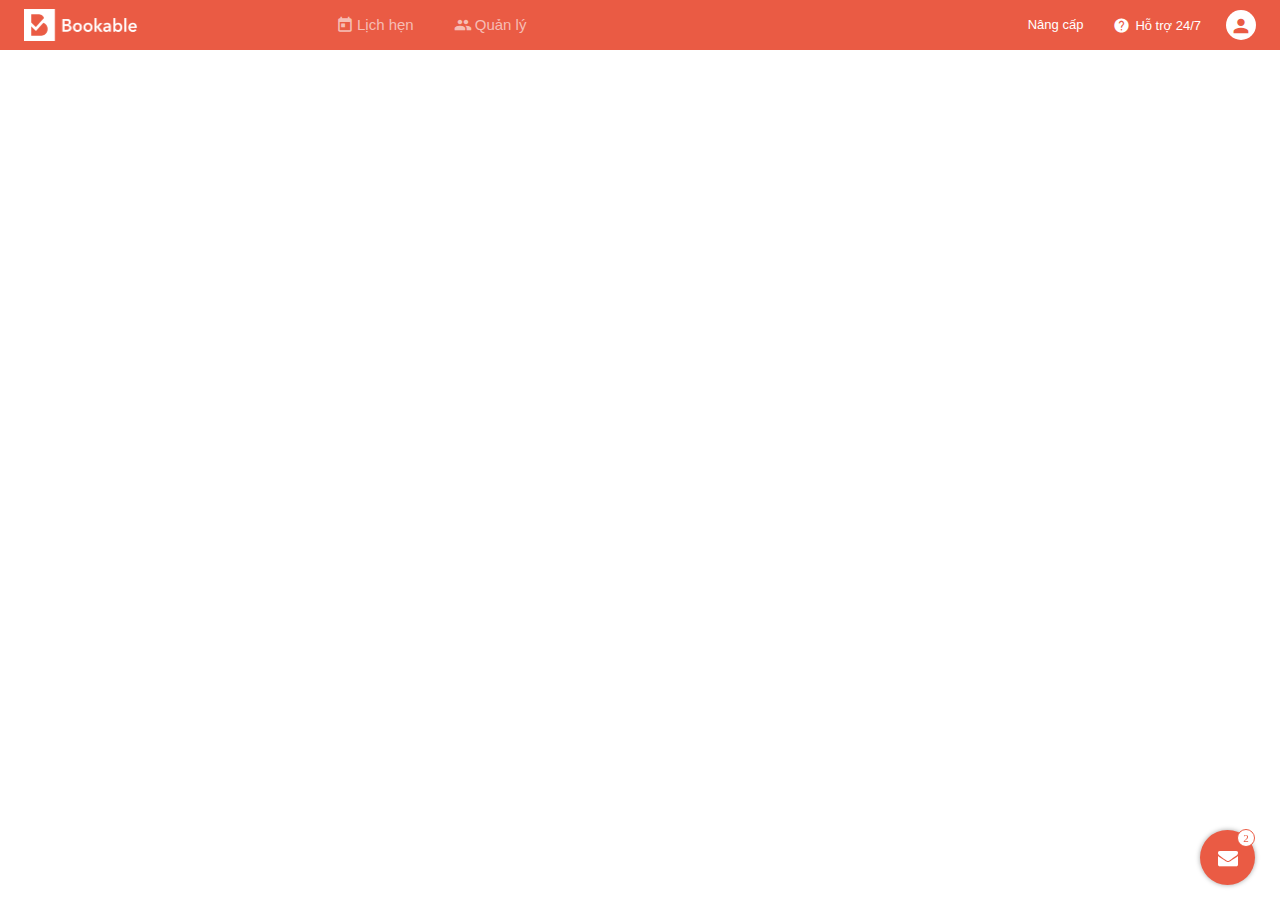
==== index.html @ 034bbc20 "v23" ====
<!doctype html>
<html lang="en">

<head>
  <meta charset="utf-8">
  <title>BookableAdmin</title>
  <base href="https://hiepxanh.github.io/bookable-showcase/">
  <meta name="viewport" content="width=device-width, initial-scale=1">
  <link rel="icon" type="image/x-icon" href="assets/Favicon.png">
  <link href="https://unpkg.com/bootstrap@4.1.1/dist/css/bootstrap.min.css" rel="stylesheet">
  <link href="https://fonts.googleapis.com/icon?family=Material+Icons" rel="stylesheet">
  <link rel="stylesheet" href="./assets/css/font-awesome.min.css">
<link rel="stylesheet" href="styles.25ce29df26933daa2c13.css"></head>

<body>
  <app-root></app-root>
<script type="text/javascript" src="runtime.05d0c5540b604de4df96.js"></script><script type="text/javascript" src="polyfills.c2a7344c1c84ba3d2a73.js"></script><script type="text/javascript" src="main.6d7ceda1fd7992236d68.js"></script></body>
</html>
---- styles.25ce29df26933daa2c13.css ----
.mat-elevation-z0{box-shadow:0 0 0 0 rgba(0,0,0,.2),0 0 0 0 rgba(0,0,0,.14),0 0 0 0 rgba(0,0,0,.12)}.mat-elevation-z1{box-shadow:0 2px 1px -1px rgba(0,0,0,.2),0 1px 1px 0 rgba(0,0,0,.14),0 1px 3px 0 rgba(0,0,0,.12)}.mat-elevation-z2{box-shadow:0 3px 1px -2px rgba(0,0,0,.2),0 2px 2px 0 rgba(0,0,0,.14),0 1px 5px 0 rgba(0,0,0,.12)}.mat-elevation-z3{box-shadow:0 3px 3px -2px rgba(0,0,0,.2),0 3px 4px 0 rgba(0,0,0,.14),0 1px 8px 0 rgba(0,0,0,.12)}.mat-elevation-z4{box-shadow:0 2px 4px -1px rgba(0,0,0,.2),0 4px 5px 0 rgba(0,0,0,.14),0 1px 10px 0 rgba(0,0,0,.12)}.mat-elevation-z5{box-shadow:0 3px 5px -1px rgba(0,0,0,.2),0 5px 8px 0 rgba(0,0,0,.14),0 1px 14px 0 rgba(0,0,0,.12)}.mat-elevation-z6{box-shadow:0 3px 5px -1px rgba(0,0,0,.2),0 6px 10px 0 rgba(0,0,0,.14),0 1px 18px 0 rgba(0,0,0,.12)}.mat-elevation-z7{box-shadow:0 4px 5px -2px rgba(0,0,0,.2),0 7px 10px 1px rgba(0,0,0,.14),0 2px 16px 1px rgba(0,0,0,.12)}.mat-elevation-z8{box-shadow:0 5px 5px -3px rgba(0,0,0,.2),0 8px 10px 1px rgba(0,0,0,.14),0 3px 14px 2px rgba(0,0,0,.12)}.mat-elevation-z9{box-shadow:0 5px 6px -3px rgba(0,0,0,.2),0 9px 12px 1px rgba(0,0,0,.14),0 3px 16px 2px rgba(0,0,0,.12)}.mat-elevation-z10{box-shadow:0 6px 6px -3px rgba(0,0,0,.2),0 10px 14px 1px rgba(0,0,0,.14),0 4px 18px 3px rgba(0,0,0,.12)}.mat-elevation-z11{box-shadow:0 6px 7px -4px rgba(0,0,0,.2),0 11px 15px 1px rgba(0,0,0,.14),0 4px 20px 3px rgba(0,0,0,.12)}.mat-elevation-z12{box-shadow:0 7px 8px -4px rgba(0,0,0,.2),0 12px 17px 2px rgba(0,0,0,.14),0 5px 22px 4px rgba(0,0,0,.12)}.mat-elevation-z13{box-shadow:0 7px 8px -4px rgba(0,0,0,.2),0 13px 19px 2px rgba(0,0,0,.14),0 5px 24px 4px rgba(0,0,0,.12)}.mat-elevation-z14{box-shadow:0 7px 9px -4px rgba(0,0,0,.2),0 14px 21px 2px rgba(0,0,0,.14),0 5px 26px 4px rgba(0,0,0,.12)}.mat-elevation-z15{box-shadow:0 8px 9px -5px rgba(0,0,0,.2),0 15px 22px 2px rgba(0,0,0,.14),0 6px 28px 5px rgba(0,0,0,.12)}.mat-elevation-z16{box-shadow:0 8px 10px -5px rgba(0,0,0,.2),0 16px 24px 2px rgba(0,0,0,.14),0 6px 30px 5px rgba(0,0,0,.12)}.mat-elevation-z17{box-shadow:0 8px 11px -5px rgba(0,0,0,.2),0 17px 26px 2px rgba(0,0,0,.14),0 6px 32px 5px rgba(0,0,0,.12)}.mat-elevation-z18{box-shadow:0 9px 11px -5px rgba(0,0,0,.2),0 18px 28px 2px rgba(0,0,0,.14),0 7px 34px 6px rgba(0,0,0,.12)}.mat-elevation-z19{box-shadow:0 9px 12px -6px rgba(0,0,0,.2),0 19px 29px 2px rgba(0,0,0,.14),0 7px 36px 6px rgba(0,0,0,.12)}.mat-elevation-z20{box-shadow:0 10px 13px -6px rgba(0,0,0,.2),0 20px 31px 3px rgba(0,0,0,.14),0 8px 38px 7px rgba(0,0,0,.12)}.mat-elevation-z21{box-shadow:0 10px 13px -6px rgba(0,0,0,.2),0 21px 33px 3px rgba(0,0,0,.14),0 8px 40px 7px rgba(0,0,0,.12)}.mat-elevation-z22{box-shadow:0 10px 14px -6px rgba(0,0,0,.2),0 22px 35px 3px rgba(0,0,0,.14),0 8px 42px 7px rgba(0,0,0,.12)}.mat-elevation-z23{box-shadow:0 11px 14px -7px rgba(0,0,0,.2),0 23px 36px 3px rgba(0,0,0,.14),0 9px 44px 8px rgba(0,0,0,.12)}.mat-elevation-z24{box-shadow:0 11px 15px -7px rgba(0,0,0,.2),0 24px 38px 3px rgba(0,0,0,.14),0 9px 46px 8px rgba(0,0,0,.12)}.mat-badge-content{font-weight:600;font-size:12px;font-family:Roboto,"Helvetica Neue",sans-serif}.mat-badge-small .mat-badge-content{font-size:6px}.mat-badge-large .mat-badge-content{font-size:24px}.mat-h1,.mat-headline,.mat-typography h1{font:400 24px/32px Roboto,"Helvetica Neue",sans-serif;margin:0 0 16px}.mat-h2,.mat-title,.mat-typography h2{font:500 20px/32px Roboto,"Helvetica Neue",sans-serif;margin:0 0 16px}.mat-h3,.mat-subheading-2,.mat-typography h3{font:400 16px/28px Roboto,"Helvetica Neue",sans-serif;margin:0 0 16px}.mat-h4,.mat-subheading-1,.mat-typography h4{font:400 15px/24px Roboto,"Helvetica Neue",sans-serif;margin:0 0 16px}.mat-h5,.mat-typography h5{font:400 11.62px/20px Roboto,"Helvetica Neue",sans-serif;margin:0 0 12px}.mat-h6,.mat-typography h6{font:400 9.38px/20px Roboto,"Helvetica Neue",sans-serif;margin:0 0 12px}.mat-body-2,.mat-body-strong{font:500 14px/24px Roboto,"Helvetica Neue",sans-serif}.mat-body,.mat-body-1,.mat-typography{font:400 14px/20px Roboto,"Helvetica Neue",sans-serif}.mat-body p,.mat-body-1 p,.mat-typography p{margin:0 0 12px}.mat-caption,.mat-small{font:400 12px/20px Roboto,"Helvetica Neue",sans-serif}.mat-display-4,.mat-typography .mat-display-4{font:300 112px/112px Roboto,"Helvetica Neue",sans-serif;margin:0 0 56px;letter-spacing:-.05em}.mat-display-3,.mat-typography .mat-display-3{font:400 56px/56px Roboto,"Helvetica Neue",sans-serif;margin:0 0 64px;letter-spacing:-.02em}.mat-display-2,.mat-typography .mat-display-2{font:400 45px/48px Roboto,"Helvetica Neue",sans-serif;margin:0 0 64px;letter-spacing:-.005em}.mat-display-1,.mat-typography .mat-display-1{font:400 34px/40px Roboto,"Helvetica Neue",sans-serif;margin:0 0 64px}.mat-bottom-sheet-container{font-family:Roboto,"Helvetica Neue",sans-serif;font-size:16px;font-weight:400}.mat-button,.mat-fab,.mat-flat-button,.mat-icon-button,.mat-mini-fab,.mat-raised-button,.mat-stroked-button{font-family:Roboto,"Helvetica Neue",sans-serif;font-size:14px;font-weight:500}.mat-button-toggle,.mat-card{font-family:Roboto,"Helvetica Neue",sans-serif}.mat-card-title{font-size:24px;font-weight:400}.mat-card-content,.mat-card-header .mat-card-title,.mat-card-subtitle{font-size:14px}.mat-checkbox{font-family:Roboto,"Helvetica Neue",sans-serif}.mat-checkbox-layout .mat-checkbox-label{line-height:24px}.mat-chip{font-size:13px;line-height:18px}.mat-chip .mat-chip-remove.mat-icon,.mat-chip .mat-chip-trailing-icon.mat-icon{font-size:18px}.mat-table{font-family:Roboto,"Helvetica Neue",sans-serif}.mat-header-cell{font-size:12px;font-weight:500}.mat-cell,.mat-footer-cell{font-size:14px}.mat-calendar{font-family:Roboto,"Helvetica Neue",sans-serif}.mat-calendar-body{font-size:13px}.mat-calendar-body-label,.mat-calendar-period-button{font-size:14px;font-weight:500}.mat-calendar-table-header th{font-size:11px;font-weight:400}.mat-dialog-title{font:500 20px/32px Roboto,"Helvetica Neue",sans-serif}.mat-expansion-panel-header{font-family:Roboto,"Helvetica Neue",sans-serif;font-size:15px;font-weight:400}.mat-expansion-panel-content{font:400 14px/20px Roboto,"Helvetica Neue",sans-serif}.mat-form-field{font-size:inherit;font-weight:400;line-height:1.125;font-family:Roboto,"Helvetica Neue",sans-serif}.mat-form-field-wrapper{padding-bottom:1.34375em}.mat-form-field-prefix .mat-icon,.mat-form-field-suffix .mat-icon{font-size:150%;line-height:1.125}.mat-form-field-prefix .mat-icon-button,.mat-form-field-suffix .mat-icon-button{height:1.5em;width:1.5em}.mat-form-field-prefix .mat-icon-button .mat-icon,.mat-form-field-suffix .mat-icon-button .mat-icon{height:1.125em;line-height:1.125}.mat-form-field-infix{padding:.5em 0;border-top:.84375em solid transparent}.mat-form-field-can-float .mat-input-server:focus+.mat-form-field-label-wrapper .mat-form-field-label,.mat-form-field-can-float.mat-form-field-should-float .mat-form-field-label{-webkit-transform:translateY(-1.34375em) scale(.75);transform:translateY(-1.34375em) scale(.75);width:133.33333%}.mat-form-field-can-float .mat-input-server[label]:not(:label-shown)+.mat-form-field-label-wrapper .mat-form-field-label{-webkit-transform:translateY(-1.34374em) scale(.75);transform:translateY(-1.34374em) scale(.75);width:133.33334%}.mat-form-field-label-wrapper{top:-.84375em;padding-top:.84375em}.mat-form-field-label{top:1.34375em}.mat-form-field-underline{bottom:1.34375em}.mat-form-field-subscript-wrapper{font-size:75%;margin-top:.66667em;top:calc(100% - 1.79167em)}.mat-form-field-appearance-legacy .mat-form-field-wrapper{padding-bottom:1.25em}.mat-form-field-appearance-legacy .mat-form-field-infix{padding:.4375em 0}.mat-form-field-appearance-legacy.mat-form-field-can-float .mat-input-server:focus+.mat-form-field-label-wrapper .mat-form-field-label,.mat-form-field-appearance-legacy.mat-form-field-can-float.mat-form-field-should-float .mat-form-field-label{-webkit-transform:translateY(-1.28125em) scale(.75) perspective(100px) translateZ(.001px);transform:translateY(-1.28125em) scale(.75) perspective(100px) translateZ(.001px);-ms-transform:translateY(-1.28125em) scale(.75);width:133.33333%}.mat-form-field-appearance-legacy.mat-form-field-can-float .mat-form-field-autofill-control:-webkit-autofill+.mat-form-field-label-wrapper .mat-form-field-label{-webkit-transform:translateY(-1.28125em) scale(.75) perspective(100px) translateZ(.00101px);transform:translateY(-1.28125em) scale(.75) perspective(100px) translateZ(.00101px);-ms-transform:translateY(-1.28124em) scale(.75);width:133.33334%}.mat-form-field-appearance-legacy.mat-form-field-can-float .mat-input-server[label]:not(:label-shown)+.mat-form-field-label-wrapper .mat-form-field-label{-webkit-transform:translateY(-1.28125em) scale(.75) perspective(100px) translateZ(.00102px);transform:translateY(-1.28125em) scale(.75) perspective(100px) translateZ(.00102px);-ms-transform:translateY(-1.28123em) scale(.75);width:133.33335%}.mat-form-field-appearance-legacy .mat-form-field-label{top:1.28125em}.mat-form-field-appearance-legacy .mat-form-field-subscript-wrapper{margin-top:.54167em;top:calc(100% - 1.66667em)}.mat-form-field-appearance-fill .mat-form-field-infix{padding:.25em 0 .75em}.mat-form-field-appearance-fill .mat-form-field-label{top:1.09375em;margin-top:-.5em}.mat-form-field-appearance-fill.mat-form-field-can-float .mat-input-server:focus+.mat-form-field-label-wrapper .mat-form-field-label,.mat-form-field-appearance-fill.mat-form-field-can-float.mat-form-field-should-float .mat-form-field-label{-webkit-transform:translateY(-.59375em) scale(.75);transform:translateY(-.59375em) scale(.75);width:133.33333%}.mat-form-field-appearance-fill.mat-form-field-can-float .mat-input-server[label]:not(:label-shown)+.mat-form-field-label-wrapper .mat-form-field-label{-webkit-transform:translateY(-.59374em) scale(.75);transform:translateY(-.59374em) scale(.75);width:133.33334%}.mat-form-field-appearance-outline .mat-form-field-infix{padding:1em 0}.mat-form-field-appearance-outline .mat-form-field-label{top:1.84375em;margin-top:-.25em}.mat-form-field-appearance-outline.mat-form-field-can-float .mat-input-server:focus+.mat-form-field-label-wrapper .mat-form-field-label,.mat-form-field-appearance-outline.mat-form-field-can-float.mat-form-field-should-float .mat-form-field-label{-webkit-transform:translateY(-1.59375em) scale(.75);transform:translateY(-1.59375em) scale(.75);width:133.33333%}.mat-form-field-appearance-outline.mat-form-field-can-float .mat-input-server[label]:not(:label-shown)+.mat-form-field-label-wrapper .mat-form-field-label{-webkit-transform:translateY(-1.59374em) scale(.75);transform:translateY(-1.59374em) scale(.75);width:133.33334%}.mat-grid-tile-footer,.mat-grid-tile-header{font-size:14px}.mat-grid-tile-footer .mat-line,.mat-grid-tile-header .mat-line{white-space:nowrap;overflow:hidden;text-overflow:ellipsis;display:block;box-sizing:border-box}.mat-grid-tile-footer .mat-line:nth-child(n+2),.mat-grid-tile-header .mat-line:nth-child(n+2){font-size:12px}input.mat-input-element{margin-top:-.0625em}.mat-menu-item{font-family:Roboto,"Helvetica Neue",sans-serif;font-size:16px;font-weight:400}.mat-paginator,.mat-paginator-page-size .mat-select-trigger{font-family:Roboto,"Helvetica Neue",sans-serif;font-size:12px}.mat-radio-button,.mat-select{font-family:Roboto,"Helvetica Neue",sans-serif}.mat-select-trigger{height:1.125em}.mat-slide-toggle-content{font:400 14px/20px Roboto,"Helvetica Neue",sans-serif}.mat-slider-thumb-label-text{font-family:Roboto,"Helvetica Neue",sans-serif;font-size:12px;font-weight:500}.mat-stepper-horizontal,.mat-stepper-vertical{font-family:Roboto,"Helvetica Neue",sans-serif}.mat-step-label{font-size:14px;font-weight:400}.mat-step-label-selected{font-size:14px;font-weight:500}.mat-tab-group{font-family:Roboto,"Helvetica Neue",sans-serif}.mat-tab-label,.mat-tab-link{font-family:Roboto,"Helvetica Neue",sans-serif;font-size:14px;font-weight:500}.mat-toolbar,.mat-toolbar h1,.mat-toolbar h2,.mat-toolbar h3,.mat-toolbar h4,.mat-toolbar h5,.mat-toolbar h6{font:500 20px/32px Roboto,"Helvetica Neue",sans-serif;margin:0}.mat-tooltip{font-family:Roboto,"Helvetica Neue",sans-serif;font-size:10px;padding-top:6px;padding-bottom:6px}.mat-tooltip-handset{font-size:14px;padding-top:9px;padding-bottom:9px}.mat-list-item,.mat-list-option{font-family:Roboto,"Helvetica Neue",sans-serif}.mat-list .mat-list-item,.mat-nav-list .mat-list-item,.mat-selection-list .mat-list-item{font-size:16px}.mat-list .mat-list-item .mat-line,.mat-nav-list .mat-list-item .mat-line,.mat-selection-list .mat-list-item .mat-line{white-space:nowrap;overflow:hidden;text-overflow:ellipsis;display:block;box-sizing:border-box}.mat-list .mat-list-item .mat-line:nth-child(n+2),.mat-nav-list .mat-list-item .mat-line:nth-child(n+2),.mat-selection-list .mat-list-item .mat-line:nth-child(n+2){font-size:14px}.mat-list .mat-list-option,.mat-nav-list .mat-list-option,.mat-selection-list .mat-list-option{font-size:16px}.mat-list .mat-list-option .mat-line,.mat-nav-list .mat-list-option .mat-line,.mat-selection-list .mat-list-option .mat-line{white-space:nowrap;overflow:hidden;text-overflow:ellipsis;display:block;box-sizing:border-box}.mat-list .mat-list-option .mat-line:nth-child(n+2),.mat-nav-list .mat-list-option .mat-line:nth-child(n+2),.mat-selection-list .mat-list-option .mat-line:nth-child(n+2){font-size:14px}.mat-list[dense] .mat-list-item,.mat-nav-list[dense] .mat-list-item,.mat-selection-list[dense] .mat-list-item{font-size:12px}.mat-list[dense] .mat-list-item .mat-line,.mat-nav-list[dense] .mat-list-item .mat-line,.mat-selection-list[dense] .mat-list-item .mat-line{white-space:nowrap;overflow:hidden;text-overflow:ellipsis;display:block;box-sizing:border-box}.mat-list[dense] .mat-list-item .mat-line:nth-child(n+2),.mat-list[dense] .mat-list-option,.mat-nav-list[dense] .mat-list-item .mat-line:nth-child(n+2),.mat-nav-list[dense] .mat-list-option,.mat-selection-list[dense] .mat-list-item .mat-line:nth-child(n+2),.mat-selection-list[dense] .mat-list-option{font-size:12px}.mat-list[dense] .mat-list-option .mat-line,.mat-nav-list[dense] .mat-list-option .mat-line,.mat-selection-list[dense] .mat-list-option .mat-line{white-space:nowrap;overflow:hidden;text-overflow:ellipsis;display:block;box-sizing:border-box}.mat-list[dense] .mat-list-option .mat-line:nth-child(n+2),.mat-nav-list[dense] .mat-list-option .mat-line:nth-child(n+2),.mat-selection-list[dense] .mat-list-option .mat-line:nth-child(n+2){font-size:12px}.mat-list[dense] .mat-subheader,.mat-nav-list[dense] .mat-subheader,.mat-selection-list[dense] .mat-subheader{font-family:Roboto,"Helvetica Neue",sans-serif;font-size:12px;font-weight:500}.mat-option{font-family:Roboto,"Helvetica Neue",sans-serif;font-size:16px;color:rgba(0,0,0,.87)}.mat-optgroup-label{font:500 14px/24px Roboto,"Helvetica Neue",sans-serif;color:rgba(0,0,0,.54)}.mat-simple-snackbar{font-family:Roboto,"Helvetica Neue",sans-serif;font-size:14px}.mat-simple-snackbar-action{line-height:1;font-family:inherit;font-size:inherit;font-weight:500}.mat-ripple{overflow:hidden}.mat-ripple.mat-ripple-unbounded{overflow:visible}.mat-ripple-element{position:absolute;border-radius:50%;pointer-events:none;transition:opacity,transform cubic-bezier(0,0,.2,1),-webkit-transform cubic-bezier(0,0,.2,1);-webkit-transform:scale(0);transform:scale(0)}@media screen and (-ms-high-contrast:active){.mat-ripple-element{display:none}}.cdk-visually-hidden{border:0;clip:rect(0 0 0 0);height:1px;margin:-1px;overflow:hidden;padding:0;position:absolute;width:1px;outline:0;-webkit-appearance:none;-moz-appearance:none}.cdk-global-overlay-wrapper,.cdk-overlay-container{pointer-events:none;top:0;left:0;height:100%;width:100%}.cdk-overlay-container{position:fixed;z-index:1000}.cdk-overlay-container:empty{display:none}.cdk-global-overlay-wrapper{display:flex;position:absolute;z-index:1000}.cdk-overlay-pane{position:absolute;pointer-events:auto;box-sizing:border-box;z-index:1000;display:flex;max-width:100%;max-height:100%}.cdk-overlay-backdrop{position:absolute;top:0;bottom:0;left:0;right:0;z-index:1000;pointer-events:auto;-webkit-tap-highlight-color:transparent;transition:opacity .4s cubic-bezier(.25,.8,.25,1);opacity:0}.cdk-overlay-backdrop.cdk-overlay-backdrop-showing{opacity:1}@media screen and (-ms-high-contrast:active){.cdk-overlay-backdrop.cdk-overlay-backdrop-showing{opacity:.6}.mat-badge-small .mat-badge-content{outline:solid 1px;border-radius:0}}.cdk-overlay-dark-backdrop{background:rgba(0,0,0,.288)}.cdk-overlay-transparent-backdrop,.cdk-overlay-transparent-backdrop.cdk-overlay-backdrop-showing{opacity:0}.cdk-overlay-connected-position-bounding-box{position:absolute;z-index:1000;display:flex;flex-direction:column;min-width:1px;min-height:1px}.cdk-global-scrollblock{position:fixed;width:100%;overflow-y:scroll}@-webkit-keyframes cdk-text-field-autofill-start{/*!*/}@keyframes cdk-text-field-autofill-start{/*!*/}@-webkit-keyframes cdk-text-field-autofill-end{/*!*/}@keyframes cdk-text-field-autofill-end{/*!*/}.cdk-text-field-autofill-monitored:-webkit-autofill{-webkit-animation-name:cdk-text-field-autofill-start;animation-name:cdk-text-field-autofill-start}.cdk-text-field-autofill-monitored:not(:-webkit-autofill){-webkit-animation-name:cdk-text-field-autofill-end;animation-name:cdk-text-field-autofill-end}textarea.cdk-textarea-autosize{resize:none}textarea.cdk-textarea-autosize-measuring{height:auto!important;overflow:hidden!important;padding:2px 0!important;box-sizing:content-box!important}.mat-ripple-element{background-color:rgba(0,0,0,.1)}.mat-option.mat-selected:not(.mat-option-multiple):not(.mat-option-disabled),.mat-option:focus:not(.mat-option-disabled),.mat-option:hover:not(.mat-option-disabled){background:rgba(0,0,0,.04)}.mat-option.mat-active{background:rgba(0,0,0,.04);color:rgba(0,0,0,.87)}.mat-option.mat-option-disabled{color:rgba(0,0,0,.38)}.mat-primary .mat-option.mat-selected:not(.mat-option-disabled){color:#3f51b5}.mat-accent .mat-option.mat-selected:not(.mat-option-disabled){color:#ff4081}.mat-warn .mat-option.mat-selected:not(.mat-option-disabled){color:#f44336}.mat-optgroup-disabled .mat-optgroup-label{color:rgba(0,0,0,.38)}.mat-pseudo-checkbox{color:rgba(0,0,0,.54)}.mat-pseudo-checkbox::after{color:#fafafa}.mat-accent .mat-pseudo-checkbox-checked,.mat-accent .mat-pseudo-checkbox-indeterminate,.mat-pseudo-checkbox-checked,.mat-pseudo-checkbox-indeterminate{background:#ff4081}.mat-primary .mat-pseudo-checkbox-checked,.mat-primary .mat-pseudo-checkbox-indeterminate{background:#3f51b5}.mat-warn .mat-pseudo-checkbox-checked,.mat-warn .mat-pseudo-checkbox-indeterminate{background:#f44336}.mat-pseudo-checkbox-checked.mat-pseudo-checkbox-disabled,.mat-pseudo-checkbox-indeterminate.mat-pseudo-checkbox-disabled{background:#b0b0b0}.mat-app-background{background-color:#fafafa;color:rgba(0,0,0,.87)}.mat-theme-loaded-marker{display:none}.mat-autocomplete-panel{background:#fff;color:rgba(0,0,0,.87)}.mat-autocomplete-panel .mat-option.mat-selected:not(.mat-active):not(:hover){background:#fff}.mat-autocomplete-panel .mat-option.mat-selected:not(.mat-active):not(:hover):not(.mat-option-disabled){color:rgba(0,0,0,.87)}.mat-badge-accent .mat-badge-content{background:#ff4081;color:#fff}.mat-badge-warn .mat-badge-content{color:#fff;background:#f44336}.mat-badge{position:relative}.mat-badge-hidden .mat-badge-content{display:none}.mat-badge-content{color:#fff;background:#3f51b5;position:absolute;text-align:center;display:inline-block;border-radius:50%;transition:transform .2s ease-in-out,-webkit-transform .2s ease-in-out;-webkit-transform:scale(.6);transform:scale(.6);overflow:hidden;white-space:nowrap;text-overflow:ellipsis;pointer-events:none}.mat-badge-content.mat-badge-active{-webkit-transform:none;transform:none}.mat-badge-small .mat-badge-content{width:16px;height:16px;line-height:16px}.mat-badge-small.mat-badge-above .mat-badge-content{top:-8px}.mat-badge-small.mat-badge-below .mat-badge-content{bottom:-8px}.mat-badge-small.mat-badge-before .mat-badge-content{left:-16px}[dir=rtl] .mat-badge-small.mat-badge-before .mat-badge-content{left:auto;right:-16px}.mat-badge-small.mat-badge-after .mat-badge-content{right:-16px}[dir=rtl] .mat-badge-small.mat-badge-after .mat-badge-content{right:auto;left:-16px}.mat-badge-small.mat-badge-overlap.mat-badge-before .mat-badge-content{left:-8px}[dir=rtl] .mat-badge-small.mat-badge-overlap.mat-badge-before .mat-badge-content{left:auto;right:-8px}.mat-badge-small.mat-badge-overlap.mat-badge-after .mat-badge-content{right:-8px}[dir=rtl] .mat-badge-small.mat-badge-overlap.mat-badge-after .mat-badge-content{right:auto;left:-8px}.mat-badge-medium .mat-badge-content{width:22px;height:22px;line-height:22px}.mat-badge-medium.mat-badge-above .mat-badge-content{top:-11px}.mat-badge-medium.mat-badge-below .mat-badge-content{bottom:-11px}.mat-badge-medium.mat-badge-before .mat-badge-content{left:-22px}[dir=rtl] .mat-badge-medium.mat-badge-before .mat-badge-content{left:auto;right:-22px}.mat-badge-medium.mat-badge-after .mat-badge-content{right:-22px}[dir=rtl] .mat-badge-medium.mat-badge-after .mat-badge-content{right:auto;left:-22px}.mat-badge-medium.mat-badge-overlap.mat-badge-before .mat-badge-content{left:-11px}[dir=rtl] .mat-badge-medium.mat-badge-overlap.mat-badge-before .mat-badge-content{left:auto;right:-11px}.mat-badge-medium.mat-badge-overlap.mat-badge-after .mat-badge-content{right:-11px}[dir=rtl] .mat-badge-medium.mat-badge-overlap.mat-badge-after .mat-badge-content{right:auto;left:-11px}.mat-badge-large .mat-badge-content{width:28px;height:28px;line-height:28px}.mat-badge-large.mat-badge-above .mat-badge-content{top:-14px}.mat-badge-large.mat-badge-below .mat-badge-content{bottom:-14px}.mat-badge-large.mat-badge-before .mat-badge-content{left:-28px}[dir=rtl] .mat-badge-large.mat-badge-before .mat-badge-content{left:auto;right:-28px}.mat-badge-large.mat-badge-after .mat-badge-content{right:-28px}[dir=rtl] .mat-badge-large.mat-badge-after .mat-badge-content{right:auto;left:-28px}.mat-badge-large.mat-badge-overlap.mat-badge-before .mat-badge-content{left:-14px}[dir=rtl] .mat-badge-large.mat-badge-overlap.mat-badge-before .mat-badge-content{left:auto;right:-14px}.mat-badge-large.mat-badge-overlap.mat-badge-after .mat-badge-content{right:-14px}[dir=rtl] .mat-badge-large.mat-badge-overlap.mat-badge-after .mat-badge-content{right:auto;left:-14px}.mat-bottom-sheet-container{background:#fff;color:rgba(0,0,0,.87)}.mat-button,.mat-icon-button,.mat-stroked-button{color:inherit;background:0 0}.mat-button.mat-primary,.mat-icon-button.mat-primary,.mat-stroked-button.mat-primary{color:#3f51b5}.mat-button.mat-accent,.mat-icon-button.mat-accent,.mat-stroked-button.mat-accent{color:#ff4081}.mat-button.mat-warn,.mat-icon-button.mat-warn,.mat-stroked-button.mat-warn{color:#f44336}.mat-button.mat-accent[disabled],.mat-button.mat-primary[disabled],.mat-button.mat-warn[disabled],.mat-button[disabled][disabled],.mat-icon-button.mat-accent[disabled],.mat-icon-button.mat-primary[disabled],.mat-icon-button.mat-warn[disabled],.mat-icon-button[disabled][disabled],.mat-stroked-button.mat-accent[disabled],.mat-stroked-button.mat-primary[disabled],.mat-stroked-button.mat-warn[disabled],.mat-stroked-button[disabled][disabled]{color:rgba(0,0,0,.26)}.mat-button.mat-primary .mat-button-focus-overlay,.mat-icon-button.mat-primary .mat-button-focus-overlay,.mat-stroked-button.mat-primary .mat-button-focus-overlay{background-color:rgba(63,81,181,.12)}.mat-button.mat-accent .mat-button-focus-overlay,.mat-icon-button.mat-accent .mat-button-focus-overlay,.mat-stroked-button.mat-accent .mat-button-focus-overlay{background-color:rgba(255,64,129,.12)}.mat-button.mat-warn .mat-button-focus-overlay,.mat-icon-button.mat-warn .mat-button-focus-overlay,.mat-stroked-button.mat-warn .mat-button-focus-overlay{background-color:rgba(244,67,54,.12)}.mat-button[disabled] .mat-button-focus-overlay,.mat-icon-button[disabled] .mat-button-focus-overlay,.mat-stroked-button[disabled] .mat-button-focus-overlay{background-color:transparent}.mat-button.mat-primary .mat-ripple-element,.mat-icon-button.mat-primary .mat-ripple-element,.mat-stroked-button.mat-primary .mat-ripple-element{background-color:rgba(63,81,181,.1)}.mat-button.mat-accent .mat-ripple-element,.mat-icon-button.mat-accent .mat-ripple-element,.mat-stroked-button.mat-accent .mat-ripple-element{background-color:rgba(255,64,129,.1)}.mat-button.mat-warn .mat-ripple-element,.mat-icon-button.mat-warn .mat-ripple-element,.mat-stroked-button.mat-warn .mat-ripple-element{background-color:rgba(244,67,54,.1)}.mat-fab,.mat-flat-button,.mat-mini-fab,.mat-raised-button{color:rgba(0,0,0,.87);background-color:#fff}.mat-fab.mat-accent,.mat-fab.mat-primary,.mat-fab.mat-warn,.mat-flat-button.mat-accent,.mat-flat-button.mat-primary,.mat-flat-button.mat-warn,.mat-mini-fab.mat-accent,.mat-mini-fab.mat-primary,.mat-mini-fab.mat-warn,.mat-raised-button.mat-accent,.mat-raised-button.mat-primary,.mat-raised-button.mat-warn{color:#fff}.mat-fab.mat-accent[disabled],.mat-fab.mat-primary[disabled],.mat-fab.mat-warn[disabled],.mat-fab[disabled][disabled],.mat-flat-button.mat-accent[disabled],.mat-flat-button.mat-primary[disabled],.mat-flat-button.mat-warn[disabled],.mat-flat-button[disabled][disabled],.mat-mini-fab.mat-accent[disabled],.mat-mini-fab.mat-primary[disabled],.mat-mini-fab.mat-warn[disabled],.mat-mini-fab[disabled][disabled],.mat-raised-button.mat-accent[disabled],.mat-raised-button.mat-primary[disabled],.mat-raised-button.mat-warn[disabled],.mat-raised-button[disabled][disabled]{color:rgba(0,0,0,.26);background-color:rgba(0,0,0,.12)}.mat-fab.mat-primary,.mat-flat-button.mat-primary,.mat-mini-fab.mat-primary,.mat-raised-button.mat-primary{background-color:#3f51b5}.mat-fab.mat-accent,.mat-flat-button.mat-accent,.mat-mini-fab.mat-accent,.mat-raised-button.mat-accent{background-color:#ff4081}.mat-fab.mat-warn,.mat-flat-button.mat-warn,.mat-mini-fab.mat-warn,.mat-raised-button.mat-warn{background-color:#f44336}.mat-fab.mat-accent .mat-ripple-element,.mat-fab.mat-primary .mat-ripple-element,.mat-fab.mat-warn .mat-ripple-element,.mat-flat-button.mat-accent .mat-ripple-element,.mat-flat-button.mat-primary .mat-ripple-element,.mat-flat-button.mat-warn .mat-ripple-element,.mat-mini-fab.mat-accent .mat-ripple-element,.mat-mini-fab.mat-primary .mat-ripple-element,.mat-mini-fab.mat-warn .mat-ripple-element,.mat-raised-button.mat-accent .mat-ripple-element,.mat-raised-button.mat-primary .mat-ripple-element,.mat-raised-button.mat-warn .mat-ripple-element{background-color:rgba(255,255,255,.1)}.mat-icon-button.mat-primary .mat-ripple-element{background-color:rgba(63,81,181,.2)}.mat-icon-button.mat-accent .mat-ripple-element{background-color:rgba(255,64,129,.2)}.mat-icon-button.mat-warn .mat-ripple-element{background-color:rgba(244,67,54,.2)}.mat-button-toggle{color:rgba(0,0,0,.38)}.mat-button-toggle .mat-button-toggle-focus-overlay{background-color:rgba(0,0,0,.12)}.mat-button-toggle-checked{background-color:#e0e0e0;color:rgba(0,0,0,.54)}.mat-button-toggle-disabled{background-color:#eee;color:rgba(0,0,0,.26)}.mat-button-toggle-disabled.mat-button-toggle-checked{background-color:#bdbdbd}.mat-card{background:#fff;color:rgba(0,0,0,.87)}.mat-card-subtitle{color:rgba(0,0,0,.54)}.mat-checkbox-frame{border-color:rgba(0,0,0,.54)}.mat-checkbox-checkmark{fill:#fafafa}.mat-checkbox-checkmark-path{stroke:#fafafa!important}@media screen and (-ms-high-contrast:black-on-white){.mat-checkbox-checkmark-path{stroke:#000!important}}.mat-checkbox-mixedmark{background-color:#fafafa}.mat-checkbox-checked.mat-primary .mat-checkbox-background,.mat-checkbox-indeterminate.mat-primary .mat-checkbox-background{background-color:#3f51b5}.mat-checkbox-checked.mat-warn .mat-checkbox-background,.mat-checkbox-indeterminate.mat-warn .mat-checkbox-background{background-color:#f44336}.mat-checkbox-disabled.mat-checkbox-checked .mat-checkbox-background,.mat-checkbox-disabled.mat-checkbox-indeterminate .mat-checkbox-background{background-color:#b0b0b0}.mat-checkbox-disabled:not(.mat-checkbox-checked) .mat-checkbox-frame{border-color:#b0b0b0}.mat-checkbox-disabled .mat-checkbox-label{color:#b0b0b0}@media screen and (-ms-high-contrast:active){.mat-badge-large .mat-badge-content,.mat-badge-medium .mat-badge-content{outline:solid 1px;border-radius:0}.mat-checkbox-disabled{opacity:.5}.mat-checkbox-background{background:0 0}}.mat-checkbox:not(.mat-checkbox-disabled).mat-primary .mat-checkbox-ripple .mat-ripple-element{background-color:rgba(63,81,181,.26)}.mat-checkbox:not(.mat-checkbox-disabled).mat-accent .mat-checkbox-ripple .mat-ripple-element{background-color:rgba(255,64,129,.26)}.mat-checkbox:not(.mat-checkbox-disabled).mat-warn .mat-checkbox-ripple .mat-ripple-element{background-color:rgba(244,67,54,.26)}.mat-chip.mat-standard-chip{background-color:#e0e0e0;color:rgba(0,0,0,.87)}.mat-chip.mat-standard-chip .mat-chip-remove{color:rgba(0,0,0,.87);opacity:.4}.mat-chip.mat-standard-chip .mat-chip-remove:hover{opacity:.54}.mat-chip.mat-standard-chip.mat-chip-selected.mat-primary{background-color:#3f51b5;color:#fff}.mat-chip.mat-standard-chip.mat-chip-selected.mat-primary .mat-chip-remove{color:#fff;opacity:.4}.mat-chip.mat-standard-chip.mat-chip-selected.mat-primary .mat-chip-remove:hover{opacity:.54}.mat-chip.mat-standard-chip.mat-chip-selected.mat-warn{background-color:#f44336;color:#fff}.mat-chip.mat-standard-chip.mat-chip-selected.mat-warn .mat-chip-remove{color:#fff;opacity:.4}.mat-chip.mat-standard-chip.mat-chip-selected.mat-warn .mat-chip-remove:hover{opacity:.54}.mat-chip.mat-standard-chip.mat-chip-selected.mat-accent{background-color:#ff4081;color:#fff}.mat-chip.mat-standard-chip.mat-chip-selected.mat-accent .mat-chip-remove{color:#fff;opacity:.4}.mat-chip.mat-standard-chip.mat-chip-selected.mat-accent .mat-chip-remove:hover{opacity:.54}.mat-table{background:#fff}.mat-table tbody,.mat-table tfoot,.mat-table thead,.mat-table-sticky,[mat-footer-row],[mat-header-row],[mat-row],mat-footer-row,mat-header-row,mat-row{background:inherit}mat-footer-row,mat-header-row,mat-row,td.mat-cell,td.mat-footer-cell,th.mat-header-cell{border-bottom-color:rgba(0,0,0,.12)}.mat-header-cell{color:rgba(0,0,0,.54)}.mat-cell,.mat-footer-cell{color:rgba(0,0,0,.87)}.mat-calendar-arrow{border-top-color:rgba(0,0,0,.54)}.mat-datepicker-content .mat-calendar-next-button,.mat-datepicker-content .mat-calendar-previous-button,.mat-datepicker-toggle{color:rgba(0,0,0,.54)}.mat-calendar-table-header{color:rgba(0,0,0,.38)}.mat-calendar-table-header-divider::after{background:rgba(0,0,0,.12)}.mat-calendar-body-label{color:rgba(0,0,0,.54)}.mat-calendar-body-cell-content{color:rgba(0,0,0,.87);border-color:transparent}.mat-calendar-body-disabled>.mat-calendar-body-cell-content:not(.mat-calendar-body-selected){color:rgba(0,0,0,.38)}.cdk-keyboard-focused .mat-calendar-body-active>.mat-calendar-body-cell-content:not(.mat-calendar-body-selected),.cdk-program-focused .mat-calendar-body-active>.mat-calendar-body-cell-content:not(.mat-calendar-body-selected),.mat-calendar-body-cell:not(.mat-calendar-body-disabled):hover>.mat-calendar-body-cell-content:not(.mat-calendar-body-selected){background-color:rgba(0,0,0,.04)}.mat-calendar-body-disabled>.mat-calendar-body-today:not(.mat-calendar-body-selected){border-color:rgba(0,0,0,.18)}.mat-calendar-body-disabled>.mat-calendar-body-selected{background-color:rgba(63,81,181,.4)}.mat-calendar-body-today.mat-calendar-body-selected{box-shadow:inset 0 0 0 1px #fff}.mat-datepicker-content{background-color:#fff;color:rgba(0,0,0,.87)}.mat-datepicker-content.mat-accent .mat-calendar-body-selected{background-color:#ff4081;color:#fff}.mat-datepicker-content.mat-accent .mat-calendar-body-disabled>.mat-calendar-body-selected{background-color:rgba(255,64,129,.4)}.mat-datepicker-content.mat-accent .mat-calendar-body-today.mat-calendar-body-selected{box-shadow:inset 0 0 0 1px #fff}.mat-datepicker-content.mat-warn .mat-calendar-body-selected{background-color:#f44336;color:#fff}.mat-datepicker-content.mat-warn .mat-calendar-body-disabled>.mat-calendar-body-selected{background-color:rgba(244,67,54,.4)}.mat-datepicker-content.mat-warn .mat-calendar-body-today.mat-calendar-body-selected{box-shadow:inset 0 0 0 1px #fff}.mat-datepicker-toggle-active{color:#3f51b5}.mat-datepicker-toggle-active.mat-accent{color:#ff4081}.mat-datepicker-toggle-active.mat-warn{color:#f44336}.mat-dialog-container{background:#fff;color:rgba(0,0,0,.87)}.mat-divider{border-top-color:rgba(0,0,0,.12)}.mat-divider-vertical{border-right-color:rgba(0,0,0,.12)}.mat-expansion-panel{background:#fff;color:rgba(0,0,0,.87)}.mat-action-row{border-top-color:rgba(0,0,0,.12)}.mat-expansion-panel:not(.mat-expanded) .mat-expansion-panel-header:not([aria-disabled=true]).cdk-keyboard-focused,.mat-expansion-panel:not(.mat-expanded) .mat-expansion-panel-header:not([aria-disabled=true]).cdk-program-focused,.mat-expansion-panel:not(.mat-expanded) .mat-expansion-panel-header:not([aria-disabled=true]):hover{background:rgba(0,0,0,.04)}@media (hover:none){.mat-expansion-panel:not(.mat-expanded):not([aria-disabled=true]) .mat-expansion-panel-header:hover{background:#fff}}.mat-expansion-panel-header-title{color:rgba(0,0,0,.87)}.mat-expansion-indicator::after,.mat-expansion-panel-header-description{color:rgba(0,0,0,.54)}.mat-expansion-panel-header[aria-disabled=true]{color:rgba(0,0,0,.26)}.mat-expansion-panel-header[aria-disabled=true] .mat-expansion-panel-header-description,.mat-expansion-panel-header[aria-disabled=true] .mat-expansion-panel-header-title{color:inherit}.mat-form-field-label,.mat-hint{color:rgba(0,0,0,.6)}.mat-form-field.mat-focused .mat-form-field-label{color:#3f51b5}.mat-form-field.mat-focused .mat-form-field-label.mat-accent{color:#ff4081}.mat-form-field.mat-focused .mat-form-field-label.mat-warn{color:#f44336}.mat-focused .mat-form-field-required-marker{color:#ff4081}.mat-form-field-ripple{background-color:rgba(0,0,0,.87)}.mat-form-field.mat-focused .mat-form-field-ripple{background-color:#3f51b5}.mat-form-field.mat-focused .mat-form-field-ripple.mat-accent{background-color:#ff4081}.mat-form-field.mat-focused .mat-form-field-ripple.mat-warn{background-color:#f44336}.mat-form-field.mat-form-field-invalid .mat-form-field-label,.mat-form-field.mat-form-field-invalid .mat-form-field-label .mat-form-field-required-marker,.mat-form-field.mat-form-field-invalid .mat-form-field-label.mat-accent{color:#f44336}.mat-form-field.mat-form-field-invalid .mat-form-field-ripple,.mat-form-field.mat-form-field-invalid .mat-form-field-ripple.mat-accent{background-color:#f44336}.mat-error{color:#f44336}.mat-form-field-appearance-legacy .mat-form-field-label,.mat-form-field-appearance-legacy .mat-hint{color:rgba(0,0,0,.54)}.mat-form-field-appearance-legacy .mat-form-field-underline{bottom:1.25em;background-color:rgba(0,0,0,.42)}.mat-form-field-appearance-legacy.mat-form-field-disabled .mat-form-field-underline{background-image:linear-gradient(to right,rgba(0,0,0,.42) 0,rgba(0,0,0,.42) 33%,transparent 0);background-size:4px 100%;background-repeat:repeat-x}.mat-form-field-appearance-standard .mat-form-field-underline{background-color:rgba(0,0,0,.42)}.mat-form-field-appearance-standard.mat-form-field-disabled .mat-form-field-underline{background-image:linear-gradient(to right,rgba(0,0,0,.42) 0,rgba(0,0,0,.42) 33%,transparent 0);background-size:4px 100%;background-repeat:repeat-x}.mat-form-field-appearance-fill .mat-form-field-flex{background-color:rgba(0,0,0,.04)}.mat-form-field-appearance-fill.mat-form-field-disabled .mat-form-field-flex{background-color:rgba(0,0,0,.02)}.mat-form-field-appearance-fill .mat-form-field-underline::before{background-color:rgba(0,0,0,.42)}.mat-form-field-appearance-fill.mat-form-field-disabled .mat-form-field-label{color:rgba(0,0,0,.38)}.mat-form-field-appearance-fill.mat-form-field-disabled .mat-form-field-underline::before{background-color:transparent}.mat-form-field-appearance-outline .mat-form-field-outline{color:rgba(0,0,0,.12)}.mat-form-field-appearance-outline .mat-form-field-outline-thick{color:rgba(0,0,0,.87)}.mat-form-field-appearance-outline.mat-focused .mat-form-field-outline-thick{color:#3f51b5}.mat-form-field-appearance-outline.mat-focused.mat-accent .mat-form-field-outline-thick{color:#ff4081}.mat-form-field-appearance-outline.mat-focused.mat-warn .mat-form-field-outline-thick,.mat-form-field-appearance-outline.mat-form-field-invalid.mat-form-field-invalid .mat-form-field-outline-thick{color:#f44336}.mat-form-field-appearance-outline.mat-form-field-disabled .mat-form-field-label{color:rgba(0,0,0,.38)}.mat-form-field-appearance-outline.mat-form-field-disabled .mat-form-field-outline{color:rgba(0,0,0,.06)}.mat-icon.mat-primary{color:#3f51b5}.mat-icon.mat-accent{color:#ff4081}.mat-icon.mat-warn{color:#f44336}.mat-input-element:disabled{color:rgba(0,0,0,.38)}.mat-input-element{caret-color:#3f51b5}.mat-input-element::-ms-input-placeholder{color:rgba(0,0,0,.42)}.mat-input-element::placeholder{color:rgba(0,0,0,.42)}.mat-input-element::-moz-placeholder{color:rgba(0,0,0,.42)}.mat-input-element::-webkit-input-placeholder{color:rgba(0,0,0,.42)}.mat-input-element:-ms-input-placeholder{color:rgba(0,0,0,.42)}.mat-accent .mat-input-element{caret-color:#ff4081}.mat-form-field-invalid .mat-input-element,.mat-warn .mat-input-element{caret-color:#f44336}.mat-list .mat-list-item,.mat-list .mat-list-option,.mat-nav-list .mat-list-item,.mat-nav-list .mat-list-option,.mat-selection-list .mat-list-item,.mat-selection-list .mat-list-option{color:rgba(0,0,0,.87)}.mat-list .mat-subheader,.mat-nav-list .mat-subheader,.mat-selection-list .mat-subheader{font-family:Roboto,"Helvetica Neue",sans-serif;font-size:14px;font-weight:500;color:rgba(0,0,0,.54)}.mat-list-item-disabled{background-color:#eee}.mat-list-option.mat-list-item-focus,.mat-list-option:hover,.mat-nav-list .mat-list-item.mat-list-item-focus,.mat-nav-list .mat-list-item:hover{background:rgba(0,0,0,.04)}.mat-menu-panel{background:#fff}.mat-menu-item{background:0 0;color:rgba(0,0,0,.87)}.mat-menu-item[disabled],.mat-menu-item[disabled]::after{color:rgba(0,0,0,.38)}.mat-menu-item .mat-icon:not([color]),.mat-menu-item-submenu-trigger::after{color:rgba(0,0,0,.54)}.mat-menu-item-highlighted:not([disabled]),.mat-menu-item.cdk-keyboard-focused:not([disabled]),.mat-menu-item.cdk-program-focused:not([disabled]),.mat-menu-item:hover:not([disabled]){background:rgba(0,0,0,.04)}.mat-paginator{background:#fff}.mat-paginator,.mat-paginator-page-size .mat-select-trigger{color:rgba(0,0,0,.54)}.mat-paginator-decrement,.mat-paginator-increment{border-top:2px solid rgba(0,0,0,.54);border-right:2px solid rgba(0,0,0,.54)}.mat-paginator-first,.mat-paginator-last{border-top:2px solid rgba(0,0,0,.54)}.mat-icon-button[disabled] .mat-paginator-decrement,.mat-icon-button[disabled] .mat-paginator-first,.mat-icon-button[disabled] .mat-paginator-increment,.mat-icon-button[disabled] .mat-paginator-last{border-color:rgba(0,0,0,.38)}.mat-progress-bar-background{fill:#c5cae9}.mat-progress-bar-buffer{background-color:#c5cae9}.mat-progress-bar-fill::after{background-color:#3f51b5}.mat-progress-bar.mat-accent .mat-progress-bar-background{fill:#ff80ab}.mat-progress-bar.mat-accent .mat-progress-bar-buffer{background-color:#ff80ab}.mat-progress-bar.mat-accent .mat-progress-bar-fill::after{background-color:#ff4081}.mat-progress-bar.mat-warn .mat-progress-bar-background{fill:#ffcdd2}.mat-progress-bar.mat-warn .mat-progress-bar-buffer{background-color:#ffcdd2}.mat-progress-bar.mat-warn .mat-progress-bar-fill::after{background-color:#f44336}.mat-progress-spinner circle,.mat-spinner circle{stroke:#3f51b5}.mat-progress-spinner.mat-accent circle,.mat-spinner.mat-accent circle{stroke:#ff4081}.mat-progress-spinner.mat-warn circle,.mat-spinner.mat-warn circle{stroke:#f44336}.mat-radio-outer-circle{border-color:rgba(0,0,0,.54)}.mat-radio-button.mat-primary.mat-radio-checked .mat-radio-outer-circle{border-color:#3f51b5}.mat-radio-button.mat-primary .mat-radio-inner-circle{background-color:#3f51b5}.mat-radio-button.mat-primary .mat-radio-ripple .mat-ripple-element{background-color:rgba(63,81,181,.26)}.mat-radio-button.mat-accent.mat-radio-checked .mat-radio-outer-circle{border-color:#ff4081}.mat-radio-button.mat-accent .mat-radio-inner-circle{background-color:#ff4081}.mat-radio-button.mat-accent .mat-radio-ripple .mat-ripple-element{background-color:rgba(255,64,129,.26)}.mat-radio-button.mat-warn.mat-radio-checked .mat-radio-outer-circle{border-color:#f44336}.mat-radio-button.mat-warn .mat-radio-inner-circle{background-color:#f44336}.mat-radio-button.mat-warn .mat-radio-ripple .mat-ripple-element{background-color:rgba(244,67,54,.26)}.mat-radio-button.mat-radio-disabled .mat-radio-outer-circle,.mat-radio-button.mat-radio-disabled.mat-radio-checked .mat-radio-outer-circle{border-color:rgba(0,0,0,.38)}.mat-radio-button.mat-radio-disabled .mat-radio-inner-circle,.mat-radio-button.mat-radio-disabled .mat-radio-ripple .mat-ripple-element{background-color:rgba(0,0,0,.38)}.mat-radio-button.mat-radio-disabled .mat-radio-label-content{color:rgba(0,0,0,.38)}.mat-select-content,.mat-select-panel-done-animating{background:#fff}.mat-select-value{color:rgba(0,0,0,.87)}.mat-select-placeholder{color:rgba(0,0,0,.42)}.mat-select-disabled .mat-select-value{color:rgba(0,0,0,.38)}.mat-select-arrow{color:rgba(0,0,0,.54)}.mat-select-panel .mat-option.mat-selected:not(.mat-option-multiple){background:rgba(0,0,0,.12)}.mat-form-field.mat-focused.mat-primary .mat-select-arrow{color:#3f51b5}.mat-form-field.mat-focused.mat-accent .mat-select-arrow{color:#ff4081}.mat-form-field .mat-select.mat-select-invalid .mat-select-arrow,.mat-form-field.mat-focused.mat-warn .mat-select-arrow{color:#f44336}.mat-form-field .mat-select.mat-select-disabled .mat-select-arrow{color:rgba(0,0,0,.38)}.mat-drawer-container{background-color:#fafafa;color:rgba(0,0,0,.87)}.mat-drawer{background-color:#fff;color:rgba(0,0,0,.87)}.mat-drawer.mat-drawer-push{background-color:#fff}.mat-drawer-backdrop.mat-drawer-shown{background-color:rgba(0,0,0,.6)}.mat-slide-toggle.mat-checked:not(.mat-disabled) .mat-slide-toggle-thumb{background-color:#e91e63}.mat-slide-toggle.mat-checked:not(.mat-disabled) .mat-slide-toggle-bar{background-color:rgba(233,30,99,.5)}.mat-slide-toggle:not(.mat-checked) .mat-ripple-element{background-color:rgba(0,0,0,.06)}.mat-slide-toggle .mat-ripple-element{background-color:rgba(233,30,99,.12)}.mat-slide-toggle.mat-primary.mat-checked:not(.mat-disabled) .mat-slide-toggle-thumb{background-color:#3f51b5}.mat-slide-toggle.mat-primary.mat-checked:not(.mat-disabled) .mat-slide-toggle-bar{background-color:rgba(63,81,181,.5)}.mat-slide-toggle.mat-primary:not(.mat-checked) .mat-ripple-element{background-color:rgba(0,0,0,.06)}.mat-slide-toggle.mat-primary .mat-ripple-element{background-color:rgba(63,81,181,.12)}.mat-slide-toggle.mat-warn.mat-checked:not(.mat-disabled) .mat-slide-toggle-thumb{background-color:#f44336}.mat-slide-toggle.mat-warn.mat-checked:not(.mat-disabled) .mat-slide-toggle-bar{background-color:rgba(244,67,54,.5)}.mat-slide-toggle.mat-warn:not(.mat-checked) .mat-ripple-element{background-color:rgba(0,0,0,.06)}.mat-slide-toggle.mat-warn .mat-ripple-element{background-color:rgba(244,67,54,.12)}.mat-disabled .mat-slide-toggle-thumb{background-color:#bdbdbd}.mat-disabled .mat-slide-toggle-bar{background-color:rgba(0,0,0,.1)}.mat-slide-toggle-thumb{background-color:#fafafa}.mat-slide-toggle-bar{background-color:rgba(0,0,0,.38)}.mat-slider-track-background{background-color:rgba(0,0,0,.26)}.mat-primary .mat-slider-thumb,.mat-primary .mat-slider-thumb-label,.mat-primary .mat-slider-track-fill{background-color:#3f51b5}.mat-primary .mat-slider-thumb-label-text{color:#fff}.mat-accent .mat-slider-thumb,.mat-accent .mat-slider-thumb-label,.mat-accent .mat-slider-track-fill{background-color:#ff4081}.mat-accent .mat-slider-thumb-label-text{color:#fff}.mat-warn .mat-slider-thumb,.mat-warn .mat-slider-thumb-label,.mat-warn .mat-slider-track-fill{background-color:#f44336}.mat-warn .mat-slider-thumb-label-text{color:#fff}.mat-slider-focus-ring{background-color:rgba(255,64,129,.2)}.cdk-focused .mat-slider-track-background,.mat-slider:hover .mat-slider-track-background{background-color:rgba(0,0,0,.38)}.mat-slider-disabled .mat-slider-thumb,.mat-slider-disabled .mat-slider-track-background,.mat-slider-disabled .mat-slider-track-fill,.mat-slider-disabled:hover .mat-slider-track-background{background-color:rgba(0,0,0,.26)}.mat-slider-min-value .mat-slider-focus-ring{background-color:rgba(0,0,0,.12)}.mat-slider-min-value.mat-slider-thumb-label-showing .mat-slider-thumb,.mat-slider-min-value.mat-slider-thumb-label-showing .mat-slider-thumb-label{background-color:rgba(0,0,0,.87)}.mat-slider-min-value.mat-slider-thumb-label-showing.cdk-focused .mat-slider-thumb,.mat-slider-min-value.mat-slider-thumb-label-showing.cdk-focused .mat-slider-thumb-label{background-color:rgba(0,0,0,.26)}.mat-slider-min-value:not(.mat-slider-thumb-label-showing) .mat-slider-thumb{border-color:rgba(0,0,0,.26);background-color:transparent}.mat-slider-min-value:not(.mat-slider-thumb-label-showing).cdk-focused .mat-slider-thumb,.mat-slider-min-value:not(.mat-slider-thumb-label-showing):hover .mat-slider-thumb{border-color:rgba(0,0,0,.38)}.mat-slider-min-value:not(.mat-slider-thumb-label-showing).cdk-focused.mat-slider-disabled .mat-slider-thumb,.mat-slider-min-value:not(.mat-slider-thumb-label-showing):hover.mat-slider-disabled .mat-slider-thumb{border-color:rgba(0,0,0,.26)}.mat-slider-has-ticks .mat-slider-wrapper::after{border-color:rgba(0,0,0,.7)}.mat-slider-horizontal .mat-slider-ticks{background-image:repeating-linear-gradient(to right,rgba(0,0,0,.7),rgba(0,0,0,.7) 2px,transparent 0,transparent);background-image:-moz-repeating-linear-gradient(.0001deg,rgba(0,0,0,.7),rgba(0,0,0,.7) 2px,transparent 0,transparent)}.mat-slider-vertical .mat-slider-ticks{background-image:repeating-linear-gradient(to bottom,rgba(0,0,0,.7),rgba(0,0,0,.7) 2px,transparent 0,transparent)}.mat-step-header.cdk-keyboard-focused,.mat-step-header.cdk-program-focused,.mat-step-header:hover{background-color:rgba(0,0,0,.04)}.mat-step-header .mat-step-label,.mat-step-header .mat-step-optional{color:rgba(0,0,0,.38)}.mat-step-header .mat-step-icon{background-color:#3f51b5;color:#fff}.mat-step-header .mat-step-icon-not-touched{background-color:rgba(0,0,0,.38);color:#fff}.mat-step-header .mat-step-label.mat-step-label-active{color:rgba(0,0,0,.87)}.mat-stepper-horizontal,.mat-stepper-vertical{background-color:#fff}.mat-stepper-vertical-line::before{border-left-color:rgba(0,0,0,.12)}.mat-stepper-horizontal-line{border-top-color:rgba(0,0,0,.12)}.mat-sort-header-arrow{color:#757575}.mat-tab-header,.mat-tab-nav-bar{border-bottom:1px solid rgba(0,0,0,.12)}.mat-tab-group-inverted-header .mat-tab-header,.mat-tab-group-inverted-header .mat-tab-nav-bar{border-top:1px solid rgba(0,0,0,.12);border-bottom:none}.mat-tab-label,.mat-tab-link{color:rgba(0,0,0,.87)}.mat-tab-label.mat-tab-disabled,.mat-tab-link.mat-tab-disabled{color:rgba(0,0,0,.38)}.mat-tab-header-pagination-chevron{border-color:rgba(0,0,0,.87)}.mat-tab-header-pagination-disabled .mat-tab-header-pagination-chevron{border-color:rgba(0,0,0,.38)}.mat-tab-group[class*=mat-background-] .mat-tab-header,.mat-tab-nav-bar[class*=mat-background-]{border-bottom:none;border-top:none}.mat-tab-group.mat-primary .mat-tab-label.cdk-keyboard-focused:not(.mat-tab-disabled),.mat-tab-group.mat-primary .mat-tab-label.cdk-program-focused:not(.mat-tab-disabled),.mat-tab-group.mat-primary .mat-tab-link.cdk-keyboard-focused:not(.mat-tab-disabled),.mat-tab-group.mat-primary .mat-tab-link.cdk-program-focused:not(.mat-tab-disabled),.mat-tab-nav-bar.mat-primary .mat-tab-label.cdk-keyboard-focused:not(.mat-tab-disabled),.mat-tab-nav-bar.mat-primary .mat-tab-label.cdk-program-focused:not(.mat-tab-disabled),.mat-tab-nav-bar.mat-primary .mat-tab-link.cdk-keyboard-focused:not(.mat-tab-disabled),.mat-tab-nav-bar.mat-primary .mat-tab-link.cdk-program-focused:not(.mat-tab-disabled){background-color:rgba(197,202,233,.3)}.mat-tab-group.mat-primary.mat-background-primary .mat-ink-bar,.mat-tab-nav-bar.mat-primary.mat-background-primary .mat-ink-bar{background-color:#fff}.mat-tab-group.mat-accent .mat-tab-label.cdk-keyboard-focused:not(.mat-tab-disabled),.mat-tab-group.mat-accent .mat-tab-label.cdk-program-focused:not(.mat-tab-disabled),.mat-tab-group.mat-accent .mat-tab-link.cdk-keyboard-focused:not(.mat-tab-disabled),.mat-tab-group.mat-accent .mat-tab-link.cdk-program-focused:not(.mat-tab-disabled),.mat-tab-nav-bar.mat-accent .mat-tab-label.cdk-keyboard-focused:not(.mat-tab-disabled),.mat-tab-nav-bar.mat-accent .mat-tab-label.cdk-program-focused:not(.mat-tab-disabled),.mat-tab-nav-bar.mat-accent .mat-tab-link.cdk-keyboard-focused:not(.mat-tab-disabled),.mat-tab-nav-bar.mat-accent .mat-tab-link.cdk-program-focused:not(.mat-tab-disabled){background-color:rgba(255,128,171,.3)}.mat-tab-group.mat-accent .mat-ink-bar,.mat-tab-nav-bar.mat-accent .mat-ink-bar{background-color:#ff4081}.mat-tab-group.mat-accent.mat-background-accent .mat-ink-bar,.mat-tab-nav-bar.mat-accent.mat-background-accent .mat-ink-bar{background-color:#fff}.mat-tab-group.mat-warn .mat-tab-label.cdk-keyboard-focused:not(.mat-tab-disabled),.mat-tab-group.mat-warn .mat-tab-label.cdk-program-focused:not(.mat-tab-disabled),.mat-tab-group.mat-warn .mat-tab-link.cdk-keyboard-focused:not(.mat-tab-disabled),.mat-tab-group.mat-warn .mat-tab-link.cdk-program-focused:not(.mat-tab-disabled),.mat-tab-nav-bar.mat-warn .mat-tab-label.cdk-keyboard-focused:not(.mat-tab-disabled),.mat-tab-nav-bar.mat-warn .mat-tab-label.cdk-program-focused:not(.mat-tab-disabled),.mat-tab-nav-bar.mat-warn .mat-tab-link.cdk-keyboard-focused:not(.mat-tab-disabled),.mat-tab-nav-bar.mat-warn .mat-tab-link.cdk-program-focused:not(.mat-tab-disabled){background-color:rgba(255,205,210,.3)}.mat-tab-group.mat-warn .mat-ink-bar,.mat-tab-nav-bar.mat-warn .mat-ink-bar{background-color:#f44336}.mat-tab-group.mat-warn.mat-background-warn .mat-ink-bar,.mat-tab-nav-bar.mat-warn.mat-background-warn .mat-ink-bar{background-color:#fff}.mat-tab-group.mat-background-primary .mat-tab-label.cdk-keyboard-focused:not(.mat-tab-disabled),.mat-tab-group.mat-background-primary .mat-tab-label.cdk-program-focused:not(.mat-tab-disabled),.mat-tab-group.mat-background-primary .mat-tab-link.cdk-keyboard-focused:not(.mat-tab-disabled),.mat-tab-group.mat-background-primary .mat-tab-link.cdk-program-focused:not(.mat-tab-disabled),.mat-tab-nav-bar.mat-background-primary .mat-tab-label.cdk-keyboard-focused:not(.mat-tab-disabled),.mat-tab-nav-bar.mat-background-primary .mat-tab-label.cdk-program-focused:not(.mat-tab-disabled),.mat-tab-nav-bar.mat-background-primary .mat-tab-link.cdk-keyboard-focused:not(.mat-tab-disabled),.mat-tab-nav-bar.mat-background-primary .mat-tab-link.cdk-program-focused:not(.mat-tab-disabled){background-color:rgba(197,202,233,.3)}.mat-tab-group.mat-background-primary .mat-tab-header,.mat-tab-group.mat-background-primary .mat-tab-links,.mat-tab-nav-bar.mat-background-primary .mat-tab-header,.mat-tab-nav-bar.mat-background-primary .mat-tab-links{background-color:#3f51b5}.mat-tab-group.mat-background-primary .mat-tab-label,.mat-tab-group.mat-background-primary .mat-tab-link,.mat-tab-nav-bar.mat-background-primary .mat-tab-label,.mat-tab-nav-bar.mat-background-primary .mat-tab-link{color:#fff}.mat-tab-group.mat-background-primary .mat-tab-label.mat-tab-disabled,.mat-tab-group.mat-background-primary .mat-tab-link.mat-tab-disabled,.mat-tab-nav-bar.mat-background-primary .mat-tab-label.mat-tab-disabled,.mat-tab-nav-bar.mat-background-primary .mat-tab-link.mat-tab-disabled{color:rgba(255,255,255,.4)}.mat-tab-group.mat-background-primary .mat-tab-header-pagination-chevron,.mat-tab-nav-bar.mat-background-primary .mat-tab-header-pagination-chevron{border-color:#fff}.mat-tab-group.mat-background-primary .mat-tab-header-pagination-disabled .mat-tab-header-pagination-chevron,.mat-tab-nav-bar.mat-background-primary .mat-tab-header-pagination-disabled .mat-tab-header-pagination-chevron{border-color:rgba(255,255,255,.4)}.mat-tab-group.mat-background-primary .mat-ripple-element,.mat-tab-nav-bar.mat-background-primary .mat-ripple-element{background-color:rgba(255,255,255,.12)}.mat-tab-group.mat-background-accent .mat-tab-label.cdk-keyboard-focused:not(.mat-tab-disabled),.mat-tab-group.mat-background-accent .mat-tab-label.cdk-program-focused:not(.mat-tab-disabled),.mat-tab-group.mat-background-accent .mat-tab-link.cdk-keyboard-focused:not(.mat-tab-disabled),.mat-tab-group.mat-background-accent .mat-tab-link.cdk-program-focused:not(.mat-tab-disabled),.mat-tab-nav-bar.mat-background-accent .mat-tab-label.cdk-keyboard-focused:not(.mat-tab-disabled),.mat-tab-nav-bar.mat-background-accent .mat-tab-label.cdk-program-focused:not(.mat-tab-disabled),.mat-tab-nav-bar.mat-background-accent .mat-tab-link.cdk-keyboard-focused:not(.mat-tab-disabled),.mat-tab-nav-bar.mat-background-accent .mat-tab-link.cdk-program-focused:not(.mat-tab-disabled){background-color:rgba(255,128,171,.3)}.mat-tab-group.mat-background-accent .mat-tab-header,.mat-tab-group.mat-background-accent .mat-tab-links,.mat-tab-nav-bar.mat-background-accent .mat-tab-header,.mat-tab-nav-bar.mat-background-accent .mat-tab-links{background-color:#ff4081}.mat-tab-group.mat-background-accent .mat-tab-label,.mat-tab-group.mat-background-accent .mat-tab-link,.mat-tab-nav-bar.mat-background-accent .mat-tab-label,.mat-tab-nav-bar.mat-background-accent .mat-tab-link{color:#fff}.mat-tab-group.mat-background-accent .mat-tab-label.mat-tab-disabled,.mat-tab-group.mat-background-accent .mat-tab-link.mat-tab-disabled,.mat-tab-nav-bar.mat-background-accent .mat-tab-label.mat-tab-disabled,.mat-tab-nav-bar.mat-background-accent .mat-tab-link.mat-tab-disabled{color:rgba(255,255,255,.4)}.mat-tab-group.mat-background-accent .mat-tab-header-pagination-chevron,.mat-tab-nav-bar.mat-background-accent .mat-tab-header-pagination-chevron{border-color:#fff}.mat-tab-group.mat-background-accent .mat-tab-header-pagination-disabled .mat-tab-header-pagination-chevron,.mat-tab-nav-bar.mat-background-accent .mat-tab-header-pagination-disabled .mat-tab-header-pagination-chevron{border-color:rgba(255,255,255,.4)}.mat-tab-group.mat-background-accent .mat-ripple-element,.mat-tab-nav-bar.mat-background-accent .mat-ripple-element{background-color:rgba(255,255,255,.12)}.mat-tab-group.mat-background-warn .mat-tab-label.cdk-keyboard-focused:not(.mat-tab-disabled),.mat-tab-group.mat-background-warn .mat-tab-label.cdk-program-focused:not(.mat-tab-disabled),.mat-tab-group.mat-background-warn .mat-tab-link.cdk-keyboard-focused:not(.mat-tab-disabled),.mat-tab-group.mat-background-warn .mat-tab-link.cdk-program-focused:not(.mat-tab-disabled),.mat-tab-nav-bar.mat-background-warn .mat-tab-label.cdk-keyboard-focused:not(.mat-tab-disabled),.mat-tab-nav-bar.mat-background-warn .mat-tab-label.cdk-program-focused:not(.mat-tab-disabled),.mat-tab-nav-bar.mat-background-warn .mat-tab-link.cdk-keyboard-focused:not(.mat-tab-disabled),.mat-tab-nav-bar.mat-background-warn .mat-tab-link.cdk-program-focused:not(.mat-tab-disabled){background-color:rgba(255,205,210,.3)}.mat-tab-group.mat-background-warn .mat-tab-header,.mat-tab-group.mat-background-warn .mat-tab-links,.mat-tab-nav-bar.mat-background-warn .mat-tab-header,.mat-tab-nav-bar.mat-background-warn .mat-tab-links{background-color:#f44336}.mat-tab-group.mat-background-warn .mat-tab-label,.mat-tab-group.mat-background-warn .mat-tab-link,.mat-tab-nav-bar.mat-background-warn .mat-tab-label,.mat-tab-nav-bar.mat-background-warn .mat-tab-link{color:#fff}.mat-tab-group.mat-background-warn .mat-tab-label.mat-tab-disabled,.mat-tab-group.mat-background-warn .mat-tab-link.mat-tab-disabled,.mat-tab-nav-bar.mat-background-warn .mat-tab-label.mat-tab-disabled,.mat-tab-nav-bar.mat-background-warn .mat-tab-link.mat-tab-disabled{color:rgba(255,255,255,.4)}.mat-tab-group.mat-background-warn .mat-tab-header-pagination-chevron,.mat-tab-nav-bar.mat-background-warn .mat-tab-header-pagination-chevron{border-color:#fff}.mat-tab-group.mat-background-warn .mat-tab-header-pagination-disabled .mat-tab-header-pagination-chevron,.mat-tab-nav-bar.mat-background-warn .mat-tab-header-pagination-disabled .mat-tab-header-pagination-chevron{border-color:rgba(255,255,255,.4)}.mat-tab-group.mat-background-warn .mat-ripple-element,.mat-tab-nav-bar.mat-background-warn .mat-ripple-element{background-color:rgba(255,255,255,.12)}.mat-toolbar{background:#f5f5f5;color:rgba(0,0,0,.87)}.mat-toolbar.mat-primary{background:#3f51b5;color:#fff}.mat-toolbar.mat-accent{background:#ff4081;color:#fff}.mat-toolbar.mat-warn{background:#f44336;color:#fff}.mat-toolbar .mat-focused .mat-form-field-ripple,.mat-toolbar .mat-form-field-ripple,.mat-toolbar .mat-form-field-underline{background-color:currentColor}.mat-toolbar .mat-focused .mat-form-field-label,.mat-toolbar .mat-form-field-label,.mat-toolbar .mat-form-field.mat-focused .mat-select-arrow,.mat-toolbar .mat-select-arrow,.mat-toolbar .mat-select-value{color:inherit}.mat-toolbar .mat-input-element{caret-color:currentColor}.mat-tooltip{background:rgba(97,97,97,.9)}.mat-tree{font-family:Roboto,"Helvetica Neue",sans-serif;background:#fff}.mat-tree-node{font-weight:400;font-size:14px;color:rgba(0,0,0,.87)}.mat-snack-bar-container{background:#323232;color:#fff}.mat-simple-snackbar-action{color:#ff4081}.cal-month-view .cal-header{text-align:center;font-weight:bolder}.cal-month-view .cal-cell-row:hover{background-color:#fafafa}.cal-month-view .cal-header .cal-cell{padding:5px 0;overflow:hidden;text-overflow:ellipsis;display:block;white-space:nowrap}.cal-month-view .cal-cell-row .cal-cell:hover,.cal-month-view .cal-cell.cal-has-events.cal-open{background-color:#ededed}.cal-month-view .cal-days{border:1px solid #e1e1e1;border-bottom:0}.cal-month-view .cal-cell-top{min-height:78px;flex:1}.cal-month-view .cal-cell-row{-js-display:flex;display:flex}.cal-month-view .cal-cell{float:left;flex:1;-js-display:flex;display:flex;flex-direction:column;align-items:stretch}.cal-month-view .cal-day-cell{min-height:100px}.cal-month-view .cal-day-cell:not(:last-child){border-right:1px solid #e1e1e1}.cal-month-view .cal-days .cal-cell-row{border-bottom:1px solid #e1e1e1}.cal-month-view .cal-day-badge{margin-top:18px;margin-left:10px;background-color:#b94a48;display:inline-block;min-width:10px;padding:3px 7px;font-size:12px;font-weight:700;line-height:1;color:#fff;text-align:center;white-space:nowrap;vertical-align:middle;border-radius:10px}.cal-month-view .cal-day-number{font-size:1.2em;font-weight:400;opacity:.5;margin-top:15px;margin-right:15px;float:right;margin-bottom:10px}.cal-month-view .cal-events{flex:1;align-items:flex-end;margin:3px;line-height:10px;-js-display:flex;display:flex;flex-wrap:wrap}.cal-month-view .cal-event{width:10px;height:10px;border-radius:50%;display:inline-block;margin:2px;background-color:#1e90ff;border-color:#d1e8ff;color:#fff}.cal-month-view .cal-event-title:link{color:currentColor}.cal-month-view .cal-day-cell.cal-in-month.cal-has-events{cursor:pointer}.cal-month-view .cal-day-cell.cal-out-month .cal-day-number{opacity:.1;cursor:default}.cal-month-view .cal-day-cell.cal-weekend .cal-day-number{color:#8b0000}.cal-month-view .cal-day-cell.cal-today{background-color:#e8fde7}.cal-month-view .cal-day-cell.cal-today .cal-day-number{font-size:1.9em}.cal-month-view .cal-day-cell.cal-drag-over{background-color:#e0e0e0!important}.cal-month-view .cal-open-day-events{padding:15px;color:#fff;background-color:#555;box-shadow:inset 0 0 15px 0 rgba(0,0,0,.5)}.cal-month-view .cal-open-day-events .cal-event{position:relative;top:2px}.cal-month-view .cal-out-month .cal-day-badge,.cal-month-view .cal-out-month .cal-event{opacity:.3}.cal-week-view .cal-day-headers{-js-display:flex;display:flex;margin-bottom:3px;border:1px solid #e1e1e1;margin-left:2px;margin-right:2px}.cal-week-view .cal-day-headers .cal-header{flex:1;text-align:center;padding:5px}.cal-week-view .cal-day-headers .cal-header:not(:last-child){border-right:1px solid #e1e1e1}.cal-week-view .cal-day-headers .cal-drag-over,.cal-week-view .cal-day-headers .cal-header:hover{background-color:#ededed}.cal-week-view .cal-day-headers span{font-weight:400;opacity:.5}.cal-week-view .cal-events-row{position:relative;height:33px}.cal-week-view .cal-event-container{display:inline-block;position:absolute}.cal-week-view .cal-event{padding:0 10px;font-size:12px;margin-left:2px;margin-right:2px;height:30px;line-height:30px;background-color:#d1e8ff;border:1px solid #1e90ff;color:#1e90ff}.cal-week-view .cal-event-title:link{color:currentColor}.cal-week-view .cal-draggable{cursor:move}.cal-week-view .cal-starts-within-week .cal-event{border-top-left-radius:5px;border-bottom-left-radius:5px}.cal-week-view .cal-ends-within-week .cal-event{border-top-right-radius:5px;border-bottom-right-radius:5px}.cal-week-view .cal-header.cal-today{background-color:#e8fde7}.cal-week-view .cal-header.cal-weekend span{color:#8b0000}.cal-week-view .cal-event,.cal-week-view .cal-header{overflow:hidden;text-overflow:ellipsis;white-space:nowrap}.cal-day-view .cal-hour-rows{width:100%;border:1px solid #e1e1e1;overflow-x:scroll;position:relative}.cal-day-view .cal-hour:nth-child(odd){background-color:#fafafa}.cal-day-view .cal-hour-segment,.cal-day-view mwl-calendar-day-view-hour-segment{display:block}.cal-day-view .cal-hour-segment::after{content:'\00a0'}.cal-day-view .cal-hour:last-child :not(:last-child) .cal-hour-segment,.cal-day-view .cal-hour:not(:last-child) .cal-hour-segment{border-bottom:thin dashed #e1e1e1}.cal-day-view .cal-time{font-weight:700;padding-top:5px;width:70px;text-align:center}.cal-day-view .cal-hour-segment.cal-after-hour-start .cal-time{display:none}.cal-day-view .cal-drag-over .cal-hour-segment,.cal-day-view .cal-hour-segment:hover{background-color:#ededed}.cal-day-view .cal-event-container{position:absolute}.cal-day-view .cal-event{padding:5px;font-size:12px;overflow:hidden;text-overflow:ellipsis;white-space:nowrap;height:100%;box-sizing:border-box;background-color:#d1e8ff;border:1px solid #1e90ff;color:#1e90ff;-webkit-user-select:none;-moz-user-select:none;-ms-user-select:none;user-select:none}.cal-day-view .cal-event-title:link{color:currentColor}.cal-day-view .cal-draggable{cursor:move}.cal-day-view .cal-starts-within-day .cal-event{border-top-left-radius:5px;border-top-right-radius:5px}.cal-day-view .cal-ends-within-day .cal-event{border-bottom-left-radius:5px;border-bottom-right-radius:5px}.cal-day-view .cal-all-day-event{padding:8px;border:1px solid}.cal-tooltip{position:absolute;z-index:1070;display:block;font-style:normal;font-weight:400;letter-spacing:normal;line-break:auto;line-height:1.5;text-align:start;text-decoration:none;text-shadow:none;text-transform:none;white-space:normal;word-break:normal;word-spacing:normal;font-size:11px;word-wrap:break-word;opacity:.9}.cal-tooltip.cal-tooltip-top{padding:5px 0;margin-top:-3px}.cal-tooltip.cal-tooltip-top .cal-tooltip-arrow{bottom:0;left:50%;margin-left:-5px;border-width:5px 5px 0;border-top-color:#000}.cal-tooltip.cal-tooltip-right{padding:0 5px;margin-left:3px}.cal-tooltip.cal-tooltip-right .cal-tooltip-arrow{top:50%;left:0;margin-top:-5px;border-width:5px 5px 5px 0;border-right-color:#000}.cal-tooltip.cal-tooltip-bottom{padding:5px 0;margin-top:3px}.cal-tooltip.cal-tooltip-bottom .cal-tooltip-arrow{top:0;left:50%;margin-left:-5px;border-width:0 5px 5px;border-bottom-color:#000}.cal-tooltip.cal-tooltip-left{padding:0 5px;margin-left:-3px}.cal-tooltip.cal-tooltip-left .cal-tooltip-arrow{top:50%;right:0;margin-top:-5px;border-width:5px 0 5px 5px;border-left-color:#000}.cal-tooltip-inner{max-width:200px;padding:3px 8px;color:#fff;text-align:center;background-color:#000;border-radius:.25rem}.cal-tooltip-arrow{position:absolute;width:0;height:0;border-color:transparent;border-style:solid}#timetable1,.navbar,body,html,mat-toolbar.toolbar{min-width:1024px}@-ms-viewport{width:device-width;width:1024px}body{margin:0!important;font-size:13px!important;font-family:Roboto;overflow-x:hidden;overflow-y:hidden}body::-webkit-scrollbar{width:0;height:10px;background-color:#f2f2f2;border-bottom-left-radius:0}body::-webkit-scrollbar-thumb{border-radius:20px;background-color:#999}body::-webkit-scrollbar-track{box-shadow:none;background-color:#f2f2f2;border-bottom-left-radius:0}button .mat-button-focus-overlay{background-color:transparent!important}table{border-color:#e4e4e4!important}.bookable-content mat-tab-header{position:absolute!important;top:0!important;width:60%!important;height:50px;border-bottom:0;left:12%!important}.bookable-content mat-tab-header .mat-tab-label.mat-tab-label-active{background:rgba(0,0,0,.2);opacity:1}.bookable-content mat-tab-header .mat-tab-label{height:50px;min-width:100px}.bookable-content mat-tab-header .mat-tab-label .mat-tab-label-content{color:#fff;font-size:15px;font-weight:400}.bookable-content mat-tab-header .mat-tab-label .mat-tab-label-content i{margin-right:5px;font-size:20px}.bookable-content .mat-tab-group.mat-primary .mat-ink-bar{background-color:transparent}.mat-button{font-size:13px;min-width:auto!important}.mat-tab-body-content{overflow:hidden!important}#nav-calendar{min-width:230px}.btn-group:hover .btn-next,.btn-group:hover .btn-prev{box-shadow:0 0 5px rgba(0,0,0,.35)}.btn-group{height:52px}.btn-group .btn-next,.btn-group .btn-prev{height:30px;border-radius:4px;transition:.3s;cursor:pointer}.btn-group,.btn-group .btn-next,.btn-group .btn-prev{display:flex;align-items:center;position:relative}.create-book{position:relative}.btn-group h3{font-size:13px;font-weight:400;margin:0 15px}mat-list-item{font-size:13px!important;height:auto!important}.mat-list-item-content{width:100%!important}.navbar .navbar-right .navbar-right-absolute{position:absolute;top:50px;width:320px;left:50%;-webkit-transform:translateX(-50%);transform:translateX(-50%);border-radius:4px;box-shadow:0 0 10px rgba(0,0,0,.5);z-index:999}.navbar .navbar-right .navbar-right-absolute .noti-icon{margin-right:15px}.navbar .navbar-right .navbar-right-absolute .navbar-right-absolute-header:after{position:absolute;content:'';width:10px;top:-18px;z-index:8;left:50%;border-top:9px solid transparent;border-left:9px solid transparent;border-bottom:9px solid #333;border-right:9px solid transparent}.navbar .navbar-right .navbar-right-absolute .navbar-right-absolute-header{position:relative;background:#333;border-top-left-radius:4px;border-top-right-radius:4px;color:#fff;font-weight:700;height:45px;display:flex;align-items:center;margin:0;font-size:13px;padding:0 15px}.navbar .navbar-right .navbar-right-absolute .content-item{padding:7px 10px;border-top:1px solid #fff;position:relative;overflow:hidden}.navbar .navbar-right .navbar-right-absolute .content-item>div{margin-bottom:2px;display:flex;align-items:center}.navbar .navbar-right .navbar-right-absolute .content-item:hover .btn-message{opacity:1}.navbar .navbar-right .navbar-right-absolute .content-item .btn-message:hover{box-shadow:0 0 7px rgba(0,0,0,.35)}.navbar .navbar-right .navbar-right-absolute .content-item .btn-message{position:absolute;bottom:0;right:0;background:#ea5b44;color:#fff;border-radius:0;width:40px;text-align:center;padding:0;height:40px;opacity:0;transition:.5s;border:0;display:flex;align-items:center;justify-content:center;outline:0}.navbar .navbar-right .navbar-right-absolute .content-item .btn-message i,.navbar .navbar-right .navbar-right-absolute .content-item .content-item-phone i{font-size:18px}.navbar .navbar-right .navbar-right-absolute .content-item .content-item-phone a{color:#000;margin-left:5px}.cdk-overlay-pane{left:50%!important;-webkit-transform:translateX(-41%);transform:translateX(-41%);top:99px!important}.cdk-overlay-pane.dialog{-webkit-transform:translateX(0)!important;transform:translateX(0)!important}.mat-dialog-container{padding:0!important}.mat-dialog-content .mat-tab-header{background:#f1f1f4!important;padding:0 15px!important;border-bottom:0}.mat-dialog-content .mat-tab-label.mat-tab-label-active{color:#333;font-weight:700!important}.mat-dialog-content .mat-tab-label{padding:0 15px;height:45px;min-width:auto;font-weight:400;font-size:14px;opacity:1;color:#aeaeae}.mat-tab-group.mat-primary .mat-ink-bar,.mat-tab-nav-bar.mat-primary .mat-ink-bar{background-color:#333!important;height:4px!important}button{outline:0!important;border:0}input::-moz-placeholder{color:#999!important}input:-ms-input-placeholder{color:#999!important}input::-webkit-input-placeholder{color:#999!important}.fab-messages-inner{position:fixed;z-index:1000;bottom:15px;right:25px}.fab-btn-mes,.fab-messages{position:relative}.fab-btn-mes{-webkit-animation:1s ease-out 3s swing;animation:1s ease-out 3s swing}.fab-btn-mes:hover:not(.show){-webkit-animation:1s ease-out infinite swing;animation:1s ease-out infinite swing}.fab-messages .btn-messages{border:0;outline:0;width:55px;height:55px;line-height:25px;font-weight:400;font-style:normal;font-size:20px;color:#fff;background-color:#ea5b44;box-shadow:0 0 5px rgba(0,0,0,.35)!important}.fab-btn-mes i{transition-duration:.6s;position:absolute}.fab-btn-mes i.fa-envelope{top:32%;left:32%}.fab-btn-mes i.fa-times{font-size:22px;top:30%;left:34%;display:none}.fab-messages .btn-messages .mat-button-wrapper{padding:14px 0 18px}.fab-messages .badge-messages{position:absolute;text-align:center;z-index:1000;right:0;bottom:38px;width:18px;height:18px;font-size:11px;color:#ea5b44;border:1px solid #ea5b44;border-radius:50%;background-color:#fff;display:flex;align-items:center;justify-content:center}@-webkit-keyframes swing{0%,to{-webkit-transform:rotate(0);transform:rotate(0)}20%{-webkit-transform:rotate(15deg);transform:rotate(15deg)}40%{-webkit-transform:rotate(-10deg);transform:rotate(-10deg)}60%{-webkit-transform:rotate(5deg);transform:rotate(5deg)}80%{-webkit-transform:rotate(-5deg);transform:rotate(-5deg)}}@keyframes swing{0%,to{-webkit-transform:rotate(0);transform:rotate(0)}20%{-webkit-transform:rotate(15deg);transform:rotate(15deg)}40%{-webkit-transform:rotate(-10deg);transform:rotate(-10deg)}60%{-webkit-transform:rotate(5deg);transform:rotate(5deg)}80%{-webkit-transform:rotate(-5deg);transform:rotate(-5deg)}}.swing{-webkit-transform-origin:top center;transform-origin:top center;-webkit-animation-name:swing;animation-name:swing}@-webkit-keyframes upchat{0%{opacity:0;-webkit-transform:translateY(100%);transform:translateY(100%)}80%{opacity:1}100%{opacity:1;-webkit-transform:translateY(0);transform:translateY(0)}}@keyframes upchat{0%{opacity:0;-webkit-transform:translateY(100%);transform:translateY(100%)}80%{opacity:1}100%{opacity:1;-webkit-transform:translateY(0);transform:translateY(0)}}@-webkit-keyframes downchat{0%{opacity:1;-webkit-transform:translateY(0);transform:translateY(0)}50%{opacity:0}100%{opacity:0;-webkit-transform:translateY(100%);transform:translateY(100%)}}@keyframes downchat{0%{opacity:1;-webkit-transform:translateY(0);transform:translateY(0)}50%{opacity:0}100%{opacity:0;-webkit-transform:translateY(100%);transform:translateY(100%)}}@-webkit-keyframes upadd{0%{opacity:1;-webkit-transform:translateY(0);transform:translateY(0)}30%{opacity:0}100%{opacity:0;-webkit-transform:translateY(-200%);transform:translateY(-200%)}}@keyframes upadd{0%{opacity:1;-webkit-transform:translateY(0);transform:translateY(0)}30%{opacity:0}100%{opacity:0;-webkit-transform:translateY(-200%);transform:translateY(-200%)}}@-webkit-keyframes downadd{0%{opacity:0;-webkit-transform:translateY(-200%);transform:translateY(-200%)}60%{opacity:0}100%{opacity:1;-webkit-transform:translateY(0);transform:translateY(0)}}@keyframes downadd{0%{opacity:0;-webkit-transform:translateY(-200%);transform:translateY(-200%)}60%{opacity:0}100%{opacity:1;-webkit-transform:translateY(0);transform:translateY(0)}}.mat-icon-button{width:30px!important;height:30px!important;line-height:30px!important;border-radius:4px!important;box-shadow:0 2px 4px rgba(0,0,0,.3);margin:0 5px!important}.mat-calendar-next-button::after{content:"\f101"!important}.mat-calendar-previous-button::after{content:"\f100"!important}.mat-calendar-next-button::after,.mat-calendar-previous-button::after{margin:0 11px 11px!important;color:#212529!important;font-size:22px;border:0!important;-webkit-transform:none!important;transform:none!important}.mat-button-ripple-round{border-radius:4px!important}.cdk-overlay-container .cdk-overlay-connected-position-bounding-box .btn-create-tooltip{position:absolute;top:-54px!important;left:48vw!important;width:80px}.mat-datepicker-content{box-shadow:0 1px 10px rgba(0,0,0,.498039215686275)!important}.mat-datepicker-content .mat-calendar{width:260px!important;height:228px!important}.mat-calendar-table-header th{padding:0 0 5px!important}.mat-calendar-header{padding:0!important}.mat-calendar-controls{margin:0!important;align-items:center;justify-content:center}.mat-calendar-period-button{order:2;width:108px;padding:4px 0 0 5px!important;font-size:13px;font-weight:700}.mat-calendar-period-button .mat-calendar-arrow{display:none!important}.mat-calendar-next-button{order:3;box-shadow:none;margin-left:0!important;margin-right:0!important;font:14px/1 FontAwesome}.mat-calendar-previous-button{order:1;box-shadow:none;margin-right:0!important;margin-left:2px!important;font:14px/1 FontAwesome}.mat-calendar-next-button:hover,.mat-calendar-previous-button:hover{box-shadow:0 1px 10px rgba(0,0,0,.498039215686275)}.mat-calendar-spacer{flex:0!important}.mat-calendar-body-cell-content{width:28px!important;height:28px!important}.mat-calendar-body-cell,.mat-calendar-body-label{padding-bottom:13px!important;padding-top:13px!important}.mat-calendar-body-selected{background:#ccc!important;border:0!important;color:#333!important}.mat-calendar-body-today,.mat-calendar-body-today:not(.mat-calendar-body-selected){background:#ea5b44!important;border:0!important}.checkbox-cus .mat-checkbox-layout{margin-bottom:0!important}.checkbox-cus .mat-checkbox-inner-container{height:13px!important;width:13px!important;margin-top:4px!important}.checkbox-cus .mat-checkbox-frame{border:0!important}.checkbox-cus .mat-checkbox-background{background-color:#dedede!important;border:1px solid #a6a6a6!important;border-radius:2px}.checkbox-cus.mat-checkbox-ripple{width:15px;height:15px;left:calc(50% - 8px);top:calc(50% - 8px)}.mat-accent .mat-pseudo-checkbox-checked,.mat-accent .mat-pseudo-checkbox-indeterminate,.mat-checkbox-checked.mat-accent .mat-checkbox-background,.mat-checkbox-indeterminate.mat-accent .mat-checkbox-background,.mat-pseudo-checkbox-checked,.mat-pseudo-checkbox-indeterminate{background-color:#ea5b44!important}.add-group .mat-list-item .mat-list-item-content{padding:0!important}.list-statistic .mat-radio-container,.list-statistic .mat-radio-inner-circle,.list-statistic .mat-radio-outer-circle{width:15px!important;height:15px!important}.list-statistic label{margin:0!important}.list-statistic .mat-radio-button.mat-accent.mat-radio-checked .mat-radio-outer-circle{border-color:#09a78f}.list-statistic .mat-radio-button.mat-accent .mat-radio-inner-circle{background-color:#09a78f}.cdk-overlay-backdrop{background-color:rgba(0,0,0,.41)!important;display:none!important}
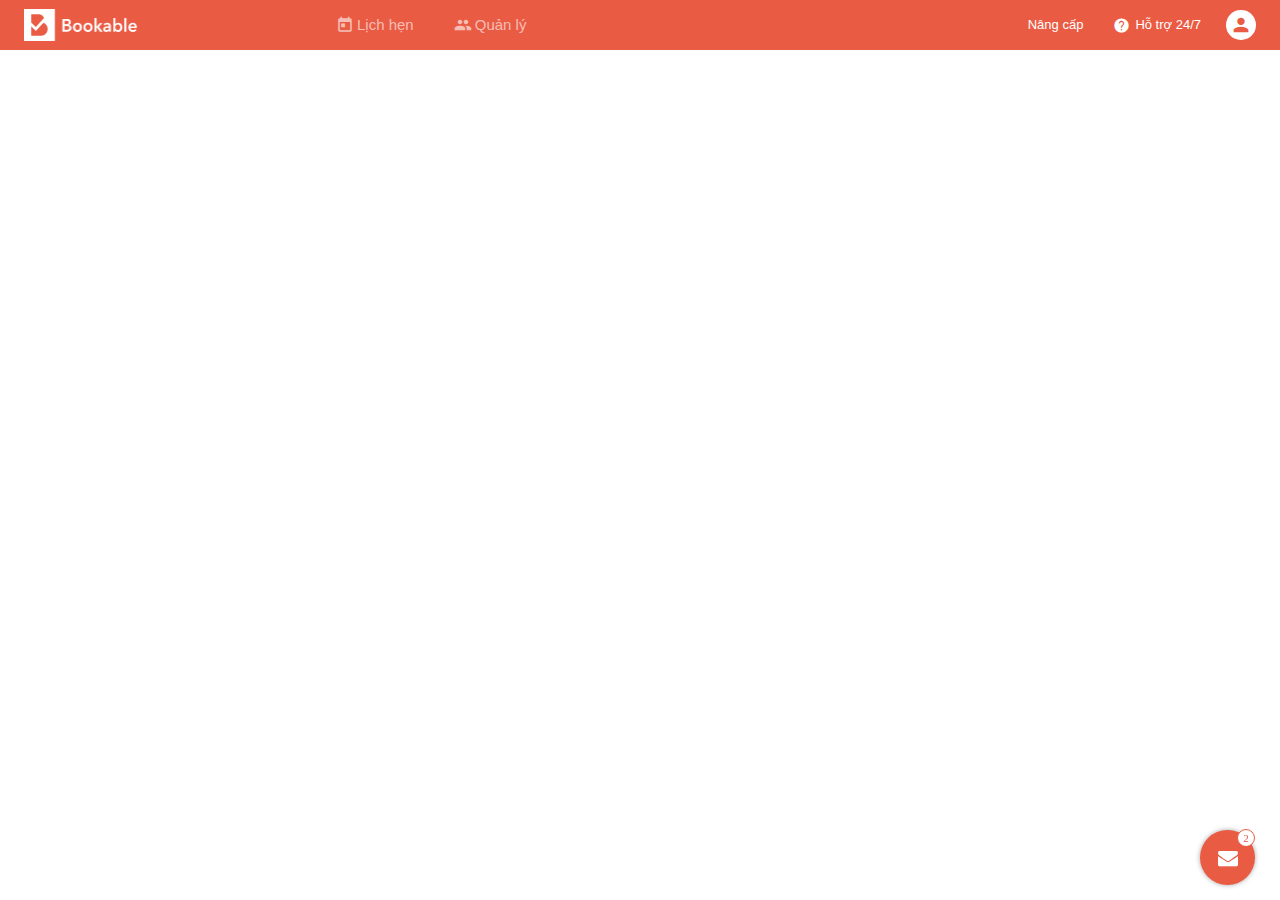
==== commit 72c586d5: "update v25" ====
--- a/index.html
+++ b/index.html
@@ -10,9 +10,9 @@
   <link href="https://unpkg.com/bootstrap@4.1.1/dist/css/bootstrap.min.css" rel="stylesheet">
   <link href="https://fonts.googleapis.com/icon?family=Material+Icons" rel="stylesheet">
   <link rel="stylesheet" href="./assets/css/font-awesome.min.css">
-<link rel="stylesheet" href="styles.25ce29df26933daa2c13.css"></head>
+<link rel="stylesheet" href="styles.bea3582581069a3c625e.css"></head>
 
 <body>
   <app-root></app-root>
-<script type="text/javascript" src="runtime.05d0c5540b604de4df96.js"></script><script type="text/javascript" src="polyfills.c2a7344c1c84ba3d2a73.js"></script><script type="text/javascript" src="main.6d7ceda1fd7992236d68.js"></script></body>
+<script type="text/javascript" src="runtime.ad19e804fdcde270bd24.js"></script><script type="text/javascript" src="polyfills.c2a7344c1c84ba3d2a73.js"></script><script type="text/javascript" src="main.79d5b02a228c7b2d153a.js"></script></body>
 </html>--- a/styles.bea3582581069a3c625e.css
+++ b/styles.bea3582581069a3c625e.css
@@ -0,0 +1 @@
+.mat-elevation-z0{box-shadow:0 0 0 0 rgba(0,0,0,.2),0 0 0 0 rgba(0,0,0,.14),0 0 0 0 rgba(0,0,0,.12)}.mat-elevation-z1{box-shadow:0 2px 1px -1px rgba(0,0,0,.2),0 1px 1px 0 rgba(0,0,0,.14),0 1px 3px 0 rgba(0,0,0,.12)}.mat-elevation-z2{box-shadow:0 3px 1px -2px rgba(0,0,0,.2),0 2px 2px 0 rgba(0,0,0,.14),0 1px 5px 0 rgba(0,0,0,.12)}.mat-elevation-z3{box-shadow:0 3px 3px -2px rgba(0,0,0,.2),0 3px 4px 0 rgba(0,0,0,.14),0 1px 8px 0 rgba(0,0,0,.12)}.mat-elevation-z4{box-shadow:0 2px 4px -1px rgba(0,0,0,.2),0 4px 5px 0 rgba(0,0,0,.14),0 1px 10px 0 rgba(0,0,0,.12)}.mat-elevation-z5{box-shadow:0 3px 5px -1px rgba(0,0,0,.2),0 5px 8px 0 rgba(0,0,0,.14),0 1px 14px 0 rgba(0,0,0,.12)}.mat-elevation-z6{box-shadow:0 3px 5px -1px rgba(0,0,0,.2),0 6px 10px 0 rgba(0,0,0,.14),0 1px 18px 0 rgba(0,0,0,.12)}.mat-elevation-z7{box-shadow:0 4px 5px -2px rgba(0,0,0,.2),0 7px 10px 1px rgba(0,0,0,.14),0 2px 16px 1px rgba(0,0,0,.12)}.mat-elevation-z8{box-shadow:0 5px 5px -3px rgba(0,0,0,.2),0 8px 10px 1px rgba(0,0,0,.14),0 3px 14px 2px rgba(0,0,0,.12)}.mat-elevation-z9{box-shadow:0 5px 6px -3px rgba(0,0,0,.2),0 9px 12px 1px rgba(0,0,0,.14),0 3px 16px 2px rgba(0,0,0,.12)}.mat-elevation-z10{box-shadow:0 6px 6px -3px rgba(0,0,0,.2),0 10px 14px 1px rgba(0,0,0,.14),0 4px 18px 3px rgba(0,0,0,.12)}.mat-elevation-z11{box-shadow:0 6px 7px -4px rgba(0,0,0,.2),0 11px 15px 1px rgba(0,0,0,.14),0 4px 20px 3px rgba(0,0,0,.12)}.mat-elevation-z12{box-shadow:0 7px 8px -4px rgba(0,0,0,.2),0 12px 17px 2px rgba(0,0,0,.14),0 5px 22px 4px rgba(0,0,0,.12)}.mat-elevation-z13{box-shadow:0 7px 8px -4px rgba(0,0,0,.2),0 13px 19px 2px rgba(0,0,0,.14),0 5px 24px 4px rgba(0,0,0,.12)}.mat-elevation-z14{box-shadow:0 7px 9px -4px rgba(0,0,0,.2),0 14px 21px 2px rgba(0,0,0,.14),0 5px 26px 4px rgba(0,0,0,.12)}.mat-elevation-z15{box-shadow:0 8px 9px -5px rgba(0,0,0,.2),0 15px 22px 2px rgba(0,0,0,.14),0 6px 28px 5px rgba(0,0,0,.12)}.mat-elevation-z16{box-shadow:0 8px 10px -5px rgba(0,0,0,.2),0 16px 24px 2px rgba(0,0,0,.14),0 6px 30px 5px rgba(0,0,0,.12)}.mat-elevation-z17{box-shadow:0 8px 11px -5px rgba(0,0,0,.2),0 17px 26px 2px rgba(0,0,0,.14),0 6px 32px 5px rgba(0,0,0,.12)}.mat-elevation-z18{box-shadow:0 9px 11px -5px rgba(0,0,0,.2),0 18px 28px 2px rgba(0,0,0,.14),0 7px 34px 6px rgba(0,0,0,.12)}.mat-elevation-z19{box-shadow:0 9px 12px -6px rgba(0,0,0,.2),0 19px 29px 2px rgba(0,0,0,.14),0 7px 36px 6px rgba(0,0,0,.12)}.mat-elevation-z20{box-shadow:0 10px 13px -6px rgba(0,0,0,.2),0 20px 31px 3px rgba(0,0,0,.14),0 8px 38px 7px rgba(0,0,0,.12)}.mat-elevation-z21{box-shadow:0 10px 13px -6px rgba(0,0,0,.2),0 21px 33px 3px rgba(0,0,0,.14),0 8px 40px 7px rgba(0,0,0,.12)}.mat-elevation-z22{box-shadow:0 10px 14px -6px rgba(0,0,0,.2),0 22px 35px 3px rgba(0,0,0,.14),0 8px 42px 7px rgba(0,0,0,.12)}.mat-elevation-z23{box-shadow:0 11px 14px -7px rgba(0,0,0,.2),0 23px 36px 3px rgba(0,0,0,.14),0 9px 44px 8px rgba(0,0,0,.12)}.mat-elevation-z24{box-shadow:0 11px 15px -7px rgba(0,0,0,.2),0 24px 38px 3px rgba(0,0,0,.14),0 9px 46px 8px rgba(0,0,0,.12)}.mat-badge-content{font-weight:600;font-size:12px;font-family:Roboto,"Helvetica Neue",sans-serif}.mat-badge-small .mat-badge-content{font-size:6px}.mat-badge-large .mat-badge-content{font-size:24px}.mat-h1,.mat-headline,.mat-typography h1{font:400 24px/32px Roboto,"Helvetica Neue",sans-serif;margin:0 0 16px}.mat-h2,.mat-title,.mat-typography h2{font:500 20px/32px Roboto,"Helvetica Neue",sans-serif;margin:0 0 16px}.mat-h3,.mat-subheading-2,.mat-typography h3{font:400 16px/28px Roboto,"Helvetica Neue",sans-serif;margin:0 0 16px}.mat-h4,.mat-subheading-1,.mat-typography h4{font:400 15px/24px Roboto,"Helvetica Neue",sans-serif;margin:0 0 16px}.mat-h5,.mat-typography h5{font:400 11.62px/20px Roboto,"Helvetica Neue",sans-serif;margin:0 0 12px}.mat-h6,.mat-typography h6{font:400 9.38px/20px Roboto,"Helvetica Neue",sans-serif;margin:0 0 12px}.mat-body-2,.mat-body-strong{font:500 14px/24px Roboto,"Helvetica Neue",sans-serif}.mat-body,.mat-body-1,.mat-typography{font:400 14px/20px Roboto,"Helvetica Neue",sans-serif}.mat-body p,.mat-body-1 p,.mat-typography p{margin:0 0 12px}.mat-caption,.mat-small{font:400 12px/20px Roboto,"Helvetica Neue",sans-serif}.mat-display-4,.mat-typography .mat-display-4{font:300 112px/112px Roboto,"Helvetica Neue",sans-serif;margin:0 0 56px;letter-spacing:-.05em}.mat-display-3,.mat-typography .mat-display-3{font:400 56px/56px Roboto,"Helvetica Neue",sans-serif;margin:0 0 64px;letter-spacing:-.02em}.mat-display-2,.mat-typography .mat-display-2{font:400 45px/48px Roboto,"Helvetica Neue",sans-serif;margin:0 0 64px;letter-spacing:-.005em}.mat-display-1,.mat-typography .mat-display-1{font:400 34px/40px Roboto,"Helvetica Neue",sans-serif;margin:0 0 64px}.mat-bottom-sheet-container{font-family:Roboto,"Helvetica Neue",sans-serif;font-size:16px;font-weight:400}.mat-button,.mat-fab,.mat-flat-button,.mat-icon-button,.mat-mini-fab,.mat-raised-button,.mat-stroked-button{font-family:Roboto,"Helvetica Neue",sans-serif;font-size:14px;font-weight:500}.mat-button-toggle,.mat-card{font-family:Roboto,"Helvetica Neue",sans-serif}.mat-card-title{font-size:24px;font-weight:400}.mat-card-content,.mat-card-header .mat-card-title,.mat-card-subtitle{font-size:14px}.mat-checkbox{font-family:Roboto,"Helvetica Neue",sans-serif}.mat-checkbox-layout .mat-checkbox-label{line-height:24px}.mat-chip{font-size:13px;line-height:18px}.mat-chip .mat-chip-remove.mat-icon,.mat-chip .mat-chip-trailing-icon.mat-icon{font-size:18px}.mat-table{font-family:Roboto,"Helvetica Neue",sans-serif}.mat-header-cell{font-size:12px;font-weight:500}.mat-cell,.mat-footer-cell{font-size:14px}.mat-calendar{font-family:Roboto,"Helvetica Neue",sans-serif}.mat-calendar-body{font-size:13px}.mat-calendar-body-label,.mat-calendar-period-button{font-size:14px;font-weight:500}.mat-calendar-table-header th{font-size:11px;font-weight:400}.mat-dialog-title{font:500 20px/32px Roboto,"Helvetica Neue",sans-serif}.mat-expansion-panel-header{font-family:Roboto,"Helvetica Neue",sans-serif;font-size:15px;font-weight:400}.mat-expansion-panel-content{font:400 14px/20px Roboto,"Helvetica Neue",sans-serif}.mat-form-field{font-size:inherit;font-weight:400;line-height:1.125;font-family:Roboto,"Helvetica Neue",sans-serif}.mat-form-field-wrapper{padding-bottom:1.34375em}.mat-form-field-prefix .mat-icon,.mat-form-field-suffix .mat-icon{font-size:150%;line-height:1.125}.mat-form-field-prefix .mat-icon-button,.mat-form-field-suffix .mat-icon-button{height:1.5em;width:1.5em}.mat-form-field-prefix .mat-icon-button .mat-icon,.mat-form-field-suffix .mat-icon-button .mat-icon{height:1.125em;line-height:1.125}.mat-form-field-infix{padding:.5em 0;border-top:.84375em solid transparent}.mat-form-field-can-float .mat-input-server:focus+.mat-form-field-label-wrapper .mat-form-field-label,.mat-form-field-can-float.mat-form-field-should-float .mat-form-field-label{-webkit-transform:translateY(-1.34375em) scale(.75);transform:translateY(-1.34375em) scale(.75);width:133.33333%}.mat-form-field-can-float .mat-input-server[label]:not(:label-shown)+.mat-form-field-label-wrapper .mat-form-field-label{-webkit-transform:translateY(-1.34374em) scale(.75);transform:translateY(-1.34374em) scale(.75);width:133.33334%}.mat-form-field-label-wrapper{top:-.84375em;padding-top:.84375em}.mat-form-field-label{top:1.34375em}.mat-form-field-underline{bottom:1.34375em}.mat-form-field-subscript-wrapper{font-size:75%;margin-top:.66667em;top:calc(100% - 1.79167em)}.mat-form-field-appearance-legacy .mat-form-field-wrapper{padding-bottom:1.25em}.mat-form-field-appearance-legacy .mat-form-field-infix{padding:.4375em 0}.mat-form-field-appearance-legacy.mat-form-field-can-float .mat-input-server:focus+.mat-form-field-label-wrapper .mat-form-field-label,.mat-form-field-appearance-legacy.mat-form-field-can-float.mat-form-field-should-float .mat-form-field-label{-webkit-transform:translateY(-1.28125em) scale(.75) perspective(100px) translateZ(.001px);transform:translateY(-1.28125em) scale(.75) perspective(100px) translateZ(.001px);-ms-transform:translateY(-1.28125em) scale(.75);width:133.33333%}.mat-form-field-appearance-legacy.mat-form-field-can-float .mat-form-field-autofill-control:-webkit-autofill+.mat-form-field-label-wrapper .mat-form-field-label{-webkit-transform:translateY(-1.28125em) scale(.75) perspective(100px) translateZ(.00101px);transform:translateY(-1.28125em) scale(.75) perspective(100px) translateZ(.00101px);-ms-transform:translateY(-1.28124em) scale(.75);width:133.33334%}.mat-form-field-appearance-legacy.mat-form-field-can-float .mat-input-server[label]:not(:label-shown)+.mat-form-field-label-wrapper .mat-form-field-label{-webkit-transform:translateY(-1.28125em) scale(.75) perspective(100px) translateZ(.00102px);transform:translateY(-1.28125em) scale(.75) perspective(100px) translateZ(.00102px);-ms-transform:translateY(-1.28123em) scale(.75);width:133.33335%}.mat-form-field-appearance-legacy .mat-form-field-label{top:1.28125em}.mat-form-field-appearance-legacy .mat-form-field-subscript-wrapper{margin-top:.54167em;top:calc(100% - 1.66667em)}.mat-form-field-appearance-fill .mat-form-field-infix{padding:.25em 0 .75em}.mat-form-field-appearance-fill .mat-form-field-label{top:1.09375em;margin-top:-.5em}.mat-form-field-appearance-fill.mat-form-field-can-float .mat-input-server:focus+.mat-form-field-label-wrapper .mat-form-field-label,.mat-form-field-appearance-fill.mat-form-field-can-float.mat-form-field-should-float .mat-form-field-label{-webkit-transform:translateY(-.59375em) scale(.75);transform:translateY(-.59375em) scale(.75);width:133.33333%}.mat-form-field-appearance-fill.mat-form-field-can-float .mat-input-server[label]:not(:label-shown)+.mat-form-field-label-wrapper .mat-form-field-label{-webkit-transform:translateY(-.59374em) scale(.75);transform:translateY(-.59374em) scale(.75);width:133.33334%}.mat-form-field-appearance-outline .mat-form-field-infix{padding:1em 0}.mat-form-field-appearance-outline .mat-form-field-label{top:1.84375em;margin-top:-.25em}.mat-form-field-appearance-outline.mat-form-field-can-float .mat-input-server:focus+.mat-form-field-label-wrapper .mat-form-field-label,.mat-form-field-appearance-outline.mat-form-field-can-float.mat-form-field-should-float .mat-form-field-label{-webkit-transform:translateY(-1.59375em) scale(.75);transform:translateY(-1.59375em) scale(.75);width:133.33333%}.mat-form-field-appearance-outline.mat-form-field-can-float .mat-input-server[label]:not(:label-shown)+.mat-form-field-label-wrapper .mat-form-field-label{-webkit-transform:translateY(-1.59374em) scale(.75);transform:translateY(-1.59374em) scale(.75);width:133.33334%}.mat-grid-tile-footer,.mat-grid-tile-header{font-size:14px}.mat-grid-tile-footer .mat-line,.mat-grid-tile-header .mat-line{white-space:nowrap;overflow:hidden;text-overflow:ellipsis;display:block;box-sizing:border-box}.mat-grid-tile-footer .mat-line:nth-child(n+2),.mat-grid-tile-header .mat-line:nth-child(n+2){font-size:12px}input.mat-input-element{margin-top:-.0625em}.mat-menu-item{font-family:Roboto,"Helvetica Neue",sans-serif;font-size:16px;font-weight:400}.mat-paginator,.mat-paginator-page-size .mat-select-trigger{font-family:Roboto,"Helvetica Neue",sans-serif;font-size:12px}.mat-radio-button,.mat-select{font-family:Roboto,"Helvetica Neue",sans-serif}.mat-select-trigger{height:1.125em}.mat-slide-toggle-content{font:400 14px/20px Roboto,"Helvetica Neue",sans-serif}.mat-slider-thumb-label-text{font-family:Roboto,"Helvetica Neue",sans-serif;font-size:12px;font-weight:500}.mat-stepper-horizontal,.mat-stepper-vertical{font-family:Roboto,"Helvetica Neue",sans-serif}.mat-step-label{font-size:14px;font-weight:400}.mat-step-label-selected{font-size:14px;font-weight:500}.mat-tab-group{font-family:Roboto,"Helvetica Neue",sans-serif}.mat-tab-label,.mat-tab-link{font-family:Roboto,"Helvetica Neue",sans-serif;font-size:14px;font-weight:500}.mat-toolbar,.mat-toolbar h1,.mat-toolbar h2,.mat-toolbar h3,.mat-toolbar h4,.mat-toolbar h5,.mat-toolbar h6{font:500 20px/32px Roboto,"Helvetica Neue",sans-serif;margin:0}.mat-tooltip{font-family:Roboto,"Helvetica Neue",sans-serif;font-size:10px;padding-top:6px;padding-bottom:6px}.mat-tooltip-handset{font-size:14px;padding-top:9px;padding-bottom:9px}.mat-list-item,.mat-list-option{font-family:Roboto,"Helvetica Neue",sans-serif}.mat-list .mat-list-item,.mat-nav-list .mat-list-item,.mat-selection-list .mat-list-item{font-size:16px}.mat-list .mat-list-item .mat-line,.mat-nav-list .mat-list-item .mat-line,.mat-selection-list .mat-list-item .mat-line{white-space:nowrap;overflow:hidden;text-overflow:ellipsis;display:block;box-sizing:border-box}.mat-list .mat-list-item .mat-line:nth-child(n+2),.mat-nav-list .mat-list-item .mat-line:nth-child(n+2),.mat-selection-list .mat-list-item .mat-line:nth-child(n+2){font-size:14px}.mat-list .mat-list-option,.mat-nav-list .mat-list-option,.mat-selection-list .mat-list-option{font-size:16px}.mat-list .mat-list-option .mat-line,.mat-nav-list .mat-list-option .mat-line,.mat-selection-list .mat-list-option .mat-line{white-space:nowrap;overflow:hidden;text-overflow:ellipsis;display:block;box-sizing:border-box}.mat-list .mat-list-option .mat-line:nth-child(n+2),.mat-nav-list .mat-list-option .mat-line:nth-child(n+2),.mat-selection-list .mat-list-option .mat-line:nth-child(n+2){font-size:14px}.mat-list[dense] .mat-list-item,.mat-nav-list[dense] .mat-list-item,.mat-selection-list[dense] .mat-list-item{font-size:12px}.mat-list[dense] .mat-list-item .mat-line,.mat-nav-list[dense] .mat-list-item .mat-line,.mat-selection-list[dense] .mat-list-item .mat-line{white-space:nowrap;overflow:hidden;text-overflow:ellipsis;display:block;box-sizing:border-box}.mat-list[dense] .mat-list-item .mat-line:nth-child(n+2),.mat-list[dense] .mat-list-option,.mat-nav-list[dense] .mat-list-item .mat-line:nth-child(n+2),.mat-nav-list[dense] .mat-list-option,.mat-selection-list[dense] .mat-list-item .mat-line:nth-child(n+2),.mat-selection-list[dense] .mat-list-option{font-size:12px}.mat-list[dense] .mat-list-option .mat-line,.mat-nav-list[dense] .mat-list-option .mat-line,.mat-selection-list[dense] .mat-list-option .mat-line{white-space:nowrap;overflow:hidden;text-overflow:ellipsis;display:block;box-sizing:border-box}.mat-list[dense] .mat-list-option .mat-line:nth-child(n+2),.mat-nav-list[dense] .mat-list-option .mat-line:nth-child(n+2),.mat-selection-list[dense] .mat-list-option .mat-line:nth-child(n+2){font-size:12px}.mat-list[dense] .mat-subheader,.mat-nav-list[dense] .mat-subheader,.mat-selection-list[dense] .mat-subheader{font-family:Roboto,"Helvetica Neue",sans-serif;font-size:12px;font-weight:500}.mat-option{font-family:Roboto,"Helvetica Neue",sans-serif;font-size:16px;color:rgba(0,0,0,.87)}.mat-optgroup-label{font:500 14px/24px Roboto,"Helvetica Neue",sans-serif;color:rgba(0,0,0,.54)}.mat-simple-snackbar{font-family:Roboto,"Helvetica Neue",sans-serif;font-size:14px}.mat-simple-snackbar-action{line-height:1;font-family:inherit;font-size:inherit;font-weight:500}.mat-ripple{overflow:hidden}.mat-ripple.mat-ripple-unbounded{overflow:visible}.mat-ripple-element{position:absolute;border-radius:50%;pointer-events:none;transition:opacity,transform cubic-bezier(0,0,.2,1),-webkit-transform cubic-bezier(0,0,.2,1);-webkit-transform:scale(0);transform:scale(0)}@media screen and (-ms-high-contrast:active){.mat-ripple-element{display:none}}.cdk-visually-hidden{border:0;clip:rect(0 0 0 0);height:1px;margin:-1px;overflow:hidden;padding:0;position:absolute;width:1px;outline:0;-webkit-appearance:none;-moz-appearance:none}.cdk-global-overlay-wrapper,.cdk-overlay-container{pointer-events:none;top:0;left:0;height:100%;width:100%}.cdk-overlay-container{position:fixed;z-index:1000}.cdk-overlay-container:empty{display:none}.cdk-global-overlay-wrapper{display:flex;position:absolute;z-index:1000}.cdk-overlay-pane{position:absolute;pointer-events:auto;box-sizing:border-box;z-index:1000;display:flex;max-width:100%;max-height:100%}.cdk-overlay-backdrop{position:absolute;top:0;bottom:0;left:0;right:0;z-index:1000;pointer-events:auto;-webkit-tap-highlight-color:transparent;transition:opacity .4s cubic-bezier(.25,.8,.25,1);opacity:0}.cdk-overlay-backdrop.cdk-overlay-backdrop-showing{opacity:1}@media screen and (-ms-high-contrast:active){.cdk-overlay-backdrop.cdk-overlay-backdrop-showing{opacity:.6}.mat-badge-small .mat-badge-content{outline:solid 1px;border-radius:0}}.cdk-overlay-dark-backdrop{background:rgba(0,0,0,.288)}.cdk-overlay-transparent-backdrop,.cdk-overlay-transparent-backdrop.cdk-overlay-backdrop-showing{opacity:0}.cdk-overlay-connected-position-bounding-box{position:absolute;z-index:1000;display:flex;flex-direction:column;min-width:1px;min-height:1px}.cdk-global-scrollblock{position:fixed;width:100%;overflow-y:scroll}@-webkit-keyframes cdk-text-field-autofill-start{/*!*/}@keyframes cdk-text-field-autofill-start{/*!*/}@-webkit-keyframes cdk-text-field-autofill-end{/*!*/}@keyframes cdk-text-field-autofill-end{/*!*/}.cdk-text-field-autofill-monitored:-webkit-autofill{-webkit-animation-name:cdk-text-field-autofill-start;animation-name:cdk-text-field-autofill-start}.cdk-text-field-autofill-monitored:not(:-webkit-autofill){-webkit-animation-name:cdk-text-field-autofill-end;animation-name:cdk-text-field-autofill-end}textarea.cdk-textarea-autosize{resize:none}textarea.cdk-textarea-autosize-measuring{height:auto!important;overflow:hidden!important;padding:2px 0!important;box-sizing:content-box!important}.mat-ripple-element{background-color:rgba(0,0,0,.1)}.mat-option.mat-selected:not(.mat-option-multiple):not(.mat-option-disabled),.mat-option:focus:not(.mat-option-disabled),.mat-option:hover:not(.mat-option-disabled){background:rgba(0,0,0,.04)}.mat-option.mat-active{background:rgba(0,0,0,.04);color:rgba(0,0,0,.87)}.mat-option.mat-option-disabled{color:rgba(0,0,0,.38)}.mat-primary .mat-option.mat-selected:not(.mat-option-disabled){color:#3f51b5}.mat-accent .mat-option.mat-selected:not(.mat-option-disabled){color:#ff4081}.mat-warn .mat-option.mat-selected:not(.mat-option-disabled){color:#f44336}.mat-optgroup-disabled .mat-optgroup-label{color:rgba(0,0,0,.38)}.mat-pseudo-checkbox{color:rgba(0,0,0,.54)}.mat-pseudo-checkbox::after{color:#fafafa}.mat-accent .mat-pseudo-checkbox-checked,.mat-accent .mat-pseudo-checkbox-indeterminate,.mat-pseudo-checkbox-checked,.mat-pseudo-checkbox-indeterminate{background:#ff4081}.mat-primary .mat-pseudo-checkbox-checked,.mat-primary .mat-pseudo-checkbox-indeterminate{background:#3f51b5}.mat-warn .mat-pseudo-checkbox-checked,.mat-warn .mat-pseudo-checkbox-indeterminate{background:#f44336}.mat-pseudo-checkbox-checked.mat-pseudo-checkbox-disabled,.mat-pseudo-checkbox-indeterminate.mat-pseudo-checkbox-disabled{background:#b0b0b0}.mat-app-background{background-color:#fafafa;color:rgba(0,0,0,.87)}.mat-theme-loaded-marker{display:none}.mat-autocomplete-panel{background:#fff;color:rgba(0,0,0,.87)}.mat-autocomplete-panel .mat-option.mat-selected:not(.mat-active):not(:hover){background:#fff}.mat-autocomplete-panel .mat-option.mat-selected:not(.mat-active):not(:hover):not(.mat-option-disabled){color:rgba(0,0,0,.87)}.mat-badge-accent .mat-badge-content{background:#ff4081;color:#fff}.mat-badge-warn .mat-badge-content{color:#fff;background:#f44336}.mat-badge{position:relative}.mat-badge-hidden .mat-badge-content{display:none}.mat-badge-content{color:#fff;background:#3f51b5;position:absolute;text-align:center;display:inline-block;border-radius:50%;transition:transform .2s ease-in-out,-webkit-transform .2s ease-in-out;-webkit-transform:scale(.6);transform:scale(.6);overflow:hidden;white-space:nowrap;text-overflow:ellipsis;pointer-events:none}.mat-badge-content.mat-badge-active{-webkit-transform:none;transform:none}.mat-badge-small .mat-badge-content{width:16px;height:16px;line-height:16px}.mat-badge-small.mat-badge-above .mat-badge-content{top:-8px}.mat-badge-small.mat-badge-below .mat-badge-content{bottom:-8px}.mat-badge-small.mat-badge-before .mat-badge-content{left:-16px}[dir=rtl] .mat-badge-small.mat-badge-before .mat-badge-content{left:auto;right:-16px}.mat-badge-small.mat-badge-after .mat-badge-content{right:-16px}[dir=rtl] .mat-badge-small.mat-badge-after .mat-badge-content{right:auto;left:-16px}.mat-badge-small.mat-badge-overlap.mat-badge-before .mat-badge-content{left:-8px}[dir=rtl] .mat-badge-small.mat-badge-overlap.mat-badge-before .mat-badge-content{left:auto;right:-8px}.mat-badge-small.mat-badge-overlap.mat-badge-after .mat-badge-content{right:-8px}[dir=rtl] .mat-badge-small.mat-badge-overlap.mat-badge-after .mat-badge-content{right:auto;left:-8px}.mat-badge-medium .mat-badge-content{width:22px;height:22px;line-height:22px}.mat-badge-medium.mat-badge-above .mat-badge-content{top:-11px}.mat-badge-medium.mat-badge-below .mat-badge-content{bottom:-11px}.mat-badge-medium.mat-badge-before .mat-badge-content{left:-22px}[dir=rtl] .mat-badge-medium.mat-badge-before .mat-badge-content{left:auto;right:-22px}.mat-badge-medium.mat-badge-after .mat-badge-content{right:-22px}[dir=rtl] .mat-badge-medium.mat-badge-after .mat-badge-content{right:auto;left:-22px}.mat-badge-medium.mat-badge-overlap.mat-badge-before .mat-badge-content{left:-11px}[dir=rtl] .mat-badge-medium.mat-badge-overlap.mat-badge-before .mat-badge-content{left:auto;right:-11px}.mat-badge-medium.mat-badge-overlap.mat-badge-after .mat-badge-content{right:-11px}[dir=rtl] .mat-badge-medium.mat-badge-overlap.mat-badge-after .mat-badge-content{right:auto;left:-11px}.mat-badge-large .mat-badge-content{width:28px;height:28px;line-height:28px}.mat-badge-large.mat-badge-above .mat-badge-content{top:-14px}.mat-badge-large.mat-badge-below .mat-badge-content{bottom:-14px}.mat-badge-large.mat-badge-before .mat-badge-content{left:-28px}[dir=rtl] .mat-badge-large.mat-badge-before .mat-badge-content{left:auto;right:-28px}.mat-badge-large.mat-badge-after .mat-badge-content{right:-28px}[dir=rtl] .mat-badge-large.mat-badge-after .mat-badge-content{right:auto;left:-28px}.mat-badge-large.mat-badge-overlap.mat-badge-before .mat-badge-content{left:-14px}[dir=rtl] .mat-badge-large.mat-badge-overlap.mat-badge-before .mat-badge-content{left:auto;right:-14px}.mat-badge-large.mat-badge-overlap.mat-badge-after .mat-badge-content{right:-14px}[dir=rtl] .mat-badge-large.mat-badge-overlap.mat-badge-after .mat-badge-content{right:auto;left:-14px}.mat-bottom-sheet-container{background:#fff;color:rgba(0,0,0,.87)}.mat-button,.mat-icon-button,.mat-stroked-button{color:inherit;background:0 0}.mat-button.mat-primary,.mat-icon-button.mat-primary,.mat-stroked-button.mat-primary{color:#3f51b5}.mat-button.mat-accent,.mat-icon-button.mat-accent,.mat-stroked-button.mat-accent{color:#ff4081}.mat-button.mat-warn,.mat-icon-button.mat-warn,.mat-stroked-button.mat-warn{color:#f44336}.mat-button.mat-accent[disabled],.mat-button.mat-primary[disabled],.mat-button.mat-warn[disabled],.mat-button[disabled][disabled],.mat-icon-button.mat-accent[disabled],.mat-icon-button.mat-primary[disabled],.mat-icon-button.mat-warn[disabled],.mat-icon-button[disabled][disabled],.mat-stroked-button.mat-accent[disabled],.mat-stroked-button.mat-primary[disabled],.mat-stroked-button.mat-warn[disabled],.mat-stroked-button[disabled][disabled]{color:rgba(0,0,0,.26)}.mat-button.mat-primary .mat-button-focus-overlay,.mat-icon-button.mat-primary .mat-button-focus-overlay,.mat-stroked-button.mat-primary .mat-button-focus-overlay{background-color:rgba(63,81,181,.12)}.mat-button.mat-accent .mat-button-focus-overlay,.mat-icon-button.mat-accent .mat-button-focus-overlay,.mat-stroked-button.mat-accent .mat-button-focus-overlay{background-color:rgba(255,64,129,.12)}.mat-button.mat-warn .mat-button-focus-overlay,.mat-icon-button.mat-warn .mat-button-focus-overlay,.mat-stroked-button.mat-warn .mat-button-focus-overlay{background-color:rgba(244,67,54,.12)}.mat-button[disabled] .mat-button-focus-overlay,.mat-icon-button[disabled] .mat-button-focus-overlay,.mat-stroked-button[disabled] .mat-button-focus-overlay{background-color:transparent}.mat-button.mat-primary .mat-ripple-element,.mat-icon-button.mat-primary .mat-ripple-element,.mat-stroked-button.mat-primary .mat-ripple-element{background-color:rgba(63,81,181,.1)}.mat-button.mat-accent .mat-ripple-element,.mat-icon-button.mat-accent .mat-ripple-element,.mat-stroked-button.mat-accent .mat-ripple-element{background-color:rgba(255,64,129,.1)}.mat-button.mat-warn .mat-ripple-element,.mat-icon-button.mat-warn .mat-ripple-element,.mat-stroked-button.mat-warn .mat-ripple-element{background-color:rgba(244,67,54,.1)}.mat-fab,.mat-flat-button,.mat-mini-fab,.mat-raised-button{color:rgba(0,0,0,.87);background-color:#fff}.mat-fab.mat-accent,.mat-fab.mat-primary,.mat-fab.mat-warn,.mat-flat-button.mat-accent,.mat-flat-button.mat-primary,.mat-flat-button.mat-warn,.mat-mini-fab.mat-accent,.mat-mini-fab.mat-primary,.mat-mini-fab.mat-warn,.mat-raised-button.mat-accent,.mat-raised-button.mat-primary,.mat-raised-button.mat-warn{color:#fff}.mat-fab.mat-accent[disabled],.mat-fab.mat-primary[disabled],.mat-fab.mat-warn[disabled],.mat-fab[disabled][disabled],.mat-flat-button.mat-accent[disabled],.mat-flat-button.mat-primary[disabled],.mat-flat-button.mat-warn[disabled],.mat-flat-button[disabled][disabled],.mat-mini-fab.mat-accent[disabled],.mat-mini-fab.mat-primary[disabled],.mat-mini-fab.mat-warn[disabled],.mat-mini-fab[disabled][disabled],.mat-raised-button.mat-accent[disabled],.mat-raised-button.mat-primary[disabled],.mat-raised-button.mat-warn[disabled],.mat-raised-button[disabled][disabled]{color:rgba(0,0,0,.26);background-color:rgba(0,0,0,.12)}.mat-fab.mat-primary,.mat-flat-button.mat-primary,.mat-mini-fab.mat-primary,.mat-raised-button.mat-primary{background-color:#3f51b5}.mat-fab.mat-accent,.mat-flat-button.mat-accent,.mat-mini-fab.mat-accent,.mat-raised-button.mat-accent{background-color:#ff4081}.mat-fab.mat-warn,.mat-flat-button.mat-warn,.mat-mini-fab.mat-warn,.mat-raised-button.mat-warn{background-color:#f44336}.mat-fab.mat-accent .mat-ripple-element,.mat-fab.mat-primary .mat-ripple-element,.mat-fab.mat-warn .mat-ripple-element,.mat-flat-button.mat-accent .mat-ripple-element,.mat-flat-button.mat-primary .mat-ripple-element,.mat-flat-button.mat-warn .mat-ripple-element,.mat-mini-fab.mat-accent .mat-ripple-element,.mat-mini-fab.mat-primary .mat-ripple-element,.mat-mini-fab.mat-warn .mat-ripple-element,.mat-raised-button.mat-accent .mat-ripple-element,.mat-raised-button.mat-primary .mat-ripple-element,.mat-raised-button.mat-warn .mat-ripple-element{background-color:rgba(255,255,255,.1)}.mat-icon-button.mat-primary .mat-ripple-element{background-color:rgba(63,81,181,.2)}.mat-icon-button.mat-accent .mat-ripple-element{background-color:rgba(255,64,129,.2)}.mat-icon-button.mat-warn .mat-ripple-element{background-color:rgba(244,67,54,.2)}.mat-button-toggle{color:rgba(0,0,0,.38)}.mat-button-toggle .mat-button-toggle-focus-overlay{background-color:rgba(0,0,0,.12)}.mat-button-toggle-checked{background-color:#e0e0e0;color:rgba(0,0,0,.54)}.mat-button-toggle-disabled{background-color:#eee;color:rgba(0,0,0,.26)}.mat-button-toggle-disabled.mat-button-toggle-checked{background-color:#bdbdbd}.mat-card{background:#fff;color:rgba(0,0,0,.87)}.mat-card-subtitle{color:rgba(0,0,0,.54)}.mat-checkbox-frame{border-color:rgba(0,0,0,.54)}.mat-checkbox-checkmark{fill:#fafafa}.mat-checkbox-checkmark-path{stroke:#fafafa!important}@media screen and (-ms-high-contrast:black-on-white){.mat-checkbox-checkmark-path{stroke:#000!important}}.mat-checkbox-mixedmark{background-color:#fafafa}.mat-checkbox-checked.mat-primary .mat-checkbox-background,.mat-checkbox-indeterminate.mat-primary .mat-checkbox-background{background-color:#3f51b5}.mat-checkbox-checked.mat-warn .mat-checkbox-background,.mat-checkbox-indeterminate.mat-warn .mat-checkbox-background{background-color:#f44336}.mat-checkbox-disabled.mat-checkbox-checked .mat-checkbox-background,.mat-checkbox-disabled.mat-checkbox-indeterminate .mat-checkbox-background{background-color:#b0b0b0}.mat-checkbox-disabled:not(.mat-checkbox-checked) .mat-checkbox-frame{border-color:#b0b0b0}.mat-checkbox-disabled .mat-checkbox-label{color:#b0b0b0}@media screen and (-ms-high-contrast:active){.mat-badge-large .mat-badge-content,.mat-badge-medium .mat-badge-content{outline:solid 1px;border-radius:0}.mat-checkbox-disabled{opacity:.5}.mat-checkbox-background{background:0 0}}.mat-checkbox:not(.mat-checkbox-disabled).mat-primary .mat-checkbox-ripple .mat-ripple-element{background-color:rgba(63,81,181,.26)}.mat-checkbox:not(.mat-checkbox-disabled).mat-accent .mat-checkbox-ripple .mat-ripple-element{background-color:rgba(255,64,129,.26)}.mat-checkbox:not(.mat-checkbox-disabled).mat-warn .mat-checkbox-ripple .mat-ripple-element{background-color:rgba(244,67,54,.26)}.mat-chip.mat-standard-chip{background-color:#e0e0e0;color:rgba(0,0,0,.87)}.mat-chip.mat-standard-chip .mat-chip-remove{color:rgba(0,0,0,.87);opacity:.4}.mat-chip.mat-standard-chip .mat-chip-remove:hover{opacity:.54}.mat-chip.mat-standard-chip.mat-chip-selected.mat-primary{background-color:#3f51b5;color:#fff}.mat-chip.mat-standard-chip.mat-chip-selected.mat-primary .mat-chip-remove{color:#fff;opacity:.4}.mat-chip.mat-standard-chip.mat-chip-selected.mat-primary .mat-chip-remove:hover{opacity:.54}.mat-chip.mat-standard-chip.mat-chip-selected.mat-warn{background-color:#f44336;color:#fff}.mat-chip.mat-standard-chip.mat-chip-selected.mat-warn .mat-chip-remove{color:#fff;opacity:.4}.mat-chip.mat-standard-chip.mat-chip-selected.mat-warn .mat-chip-remove:hover{opacity:.54}.mat-chip.mat-standard-chip.mat-chip-selected.mat-accent{background-color:#ff4081;color:#fff}.mat-chip.mat-standard-chip.mat-chip-selected.mat-accent .mat-chip-remove{color:#fff;opacity:.4}.mat-chip.mat-standard-chip.mat-chip-selected.mat-accent .mat-chip-remove:hover{opacity:.54}.mat-table{background:#fff}.mat-table tbody,.mat-table tfoot,.mat-table thead,.mat-table-sticky,[mat-footer-row],[mat-header-row],[mat-row],mat-footer-row,mat-header-row,mat-row{background:inherit}mat-footer-row,mat-header-row,mat-row,td.mat-cell,td.mat-footer-cell,th.mat-header-cell{border-bottom-color:rgba(0,0,0,.12)}.mat-header-cell{color:rgba(0,0,0,.54)}.mat-cell,.mat-footer-cell{color:rgba(0,0,0,.87)}.mat-calendar-arrow{border-top-color:rgba(0,0,0,.54)}.mat-datepicker-content .mat-calendar-next-button,.mat-datepicker-content .mat-calendar-previous-button,.mat-datepicker-toggle{color:rgba(0,0,0,.54)}.mat-calendar-table-header{color:rgba(0,0,0,.38)}.mat-calendar-table-header-divider::after{background:rgba(0,0,0,.12)}.mat-calendar-body-label{color:rgba(0,0,0,.54)}.mat-calendar-body-cell-content{color:rgba(0,0,0,.87);border-color:transparent}.mat-calendar-body-disabled>.mat-calendar-body-cell-content:not(.mat-calendar-body-selected){color:rgba(0,0,0,.38)}.cdk-keyboard-focused .mat-calendar-body-active>.mat-calendar-body-cell-content:not(.mat-calendar-body-selected),.cdk-program-focused .mat-calendar-body-active>.mat-calendar-body-cell-content:not(.mat-calendar-body-selected),.mat-calendar-body-cell:not(.mat-calendar-body-disabled):hover>.mat-calendar-body-cell-content:not(.mat-calendar-body-selected){background-color:rgba(0,0,0,.04)}.mat-calendar-body-disabled>.mat-calendar-body-today:not(.mat-calendar-body-selected){border-color:rgba(0,0,0,.18)}.mat-calendar-body-disabled>.mat-calendar-body-selected{background-color:rgba(63,81,181,.4)}.mat-calendar-body-today.mat-calendar-body-selected{box-shadow:inset 0 0 0 1px #fff}.mat-datepicker-content{background-color:#fff;color:rgba(0,0,0,.87)}.mat-datepicker-content.mat-accent .mat-calendar-body-selected{background-color:#ff4081;color:#fff}.mat-datepicker-content.mat-accent .mat-calendar-body-disabled>.mat-calendar-body-selected{background-color:rgba(255,64,129,.4)}.mat-datepicker-content.mat-accent .mat-calendar-body-today.mat-calendar-body-selected{box-shadow:inset 0 0 0 1px #fff}.mat-datepicker-content.mat-warn .mat-calendar-body-selected{background-color:#f44336;color:#fff}.mat-datepicker-content.mat-warn .mat-calendar-body-disabled>.mat-calendar-body-selected{background-color:rgba(244,67,54,.4)}.mat-datepicker-content.mat-warn .mat-calendar-body-today.mat-calendar-body-selected{box-shadow:inset 0 0 0 1px #fff}.mat-datepicker-toggle-active{color:#3f51b5}.mat-datepicker-toggle-active.mat-accent{color:#ff4081}.mat-datepicker-toggle-active.mat-warn{color:#f44336}.mat-dialog-container{background:#fff;color:rgba(0,0,0,.87)}.mat-divider{border-top-color:rgba(0,0,0,.12)}.mat-divider-vertical{border-right-color:rgba(0,0,0,.12)}.mat-expansion-panel{background:#fff;color:rgba(0,0,0,.87)}.mat-action-row{border-top-color:rgba(0,0,0,.12)}.mat-expansion-panel:not(.mat-expanded) .mat-expansion-panel-header:not([aria-disabled=true]).cdk-keyboard-focused,.mat-expansion-panel:not(.mat-expanded) .mat-expansion-panel-header:not([aria-disabled=true]).cdk-program-focused,.mat-expansion-panel:not(.mat-expanded) .mat-expansion-panel-header:not([aria-disabled=true]):hover{background:rgba(0,0,0,.04)}@media (hover:none){.mat-expansion-panel:not(.mat-expanded):not([aria-disabled=true]) .mat-expansion-panel-header:hover{background:#fff}}.mat-expansion-panel-header-title{color:rgba(0,0,0,.87)}.mat-expansion-indicator::after,.mat-expansion-panel-header-description{color:rgba(0,0,0,.54)}.mat-expansion-panel-header[aria-disabled=true]{color:rgba(0,0,0,.26)}.mat-expansion-panel-header[aria-disabled=true] .mat-expansion-panel-header-description,.mat-expansion-panel-header[aria-disabled=true] .mat-expansion-panel-header-title{color:inherit}.mat-form-field-label,.mat-hint{color:rgba(0,0,0,.6)}.mat-form-field.mat-focused .mat-form-field-label{color:#3f51b5}.mat-form-field.mat-focused .mat-form-field-label.mat-accent{color:#ff4081}.mat-form-field.mat-focused .mat-form-field-label.mat-warn{color:#f44336}.mat-focused .mat-form-field-required-marker{color:#ff4081}.mat-form-field-ripple{background-color:rgba(0,0,0,.87)}.mat-form-field.mat-focused .mat-form-field-ripple{background-color:#3f51b5}.mat-form-field.mat-focused .mat-form-field-ripple.mat-accent{background-color:#ff4081}.mat-form-field.mat-focused .mat-form-field-ripple.mat-warn{background-color:#f44336}.mat-form-field.mat-form-field-invalid .mat-form-field-label,.mat-form-field.mat-form-field-invalid .mat-form-field-label .mat-form-field-required-marker,.mat-form-field.mat-form-field-invalid .mat-form-field-label.mat-accent{color:#f44336}.mat-form-field.mat-form-field-invalid .mat-form-field-ripple,.mat-form-field.mat-form-field-invalid .mat-form-field-ripple.mat-accent{background-color:#f44336}.mat-error{color:#f44336}.mat-form-field-appearance-legacy .mat-form-field-label,.mat-form-field-appearance-legacy .mat-hint{color:rgba(0,0,0,.54)}.mat-form-field-appearance-legacy .mat-form-field-underline{bottom:1.25em;background-color:rgba(0,0,0,.42)}.mat-form-field-appearance-legacy.mat-form-field-disabled .mat-form-field-underline{background-image:linear-gradient(to right,rgba(0,0,0,.42) 0,rgba(0,0,0,.42) 33%,transparent 0);background-size:4px 100%;background-repeat:repeat-x}.mat-form-field-appearance-standard .mat-form-field-underline{background-color:rgba(0,0,0,.42)}.mat-form-field-appearance-standard.mat-form-field-disabled .mat-form-field-underline{background-image:linear-gradient(to right,rgba(0,0,0,.42) 0,rgba(0,0,0,.42) 33%,transparent 0);background-size:4px 100%;background-repeat:repeat-x}.mat-form-field-appearance-fill .mat-form-field-flex{background-color:rgba(0,0,0,.04)}.mat-form-field-appearance-fill.mat-form-field-disabled .mat-form-field-flex{background-color:rgba(0,0,0,.02)}.mat-form-field-appearance-fill .mat-form-field-underline::before{background-color:rgba(0,0,0,.42)}.mat-form-field-appearance-fill.mat-form-field-disabled .mat-form-field-label{color:rgba(0,0,0,.38)}.mat-form-field-appearance-fill.mat-form-field-disabled .mat-form-field-underline::before{background-color:transparent}.mat-form-field-appearance-outline .mat-form-field-outline{color:rgba(0,0,0,.12)}.mat-form-field-appearance-outline .mat-form-field-outline-thick{color:rgba(0,0,0,.87)}.mat-form-field-appearance-outline.mat-focused .mat-form-field-outline-thick{color:#3f51b5}.mat-form-field-appearance-outline.mat-focused.mat-accent .mat-form-field-outline-thick{color:#ff4081}.mat-form-field-appearance-outline.mat-focused.mat-warn .mat-form-field-outline-thick,.mat-form-field-appearance-outline.mat-form-field-invalid.mat-form-field-invalid .mat-form-field-outline-thick{color:#f44336}.mat-form-field-appearance-outline.mat-form-field-disabled .mat-form-field-label{color:rgba(0,0,0,.38)}.mat-form-field-appearance-outline.mat-form-field-disabled .mat-form-field-outline{color:rgba(0,0,0,.06)}.mat-icon.mat-primary{color:#3f51b5}.mat-icon.mat-accent{color:#ff4081}.mat-icon.mat-warn{color:#f44336}.mat-input-element:disabled{color:rgba(0,0,0,.38)}.mat-input-element{caret-color:#3f51b5}.mat-input-element::-ms-input-placeholder{color:rgba(0,0,0,.42)}.mat-input-element::placeholder{color:rgba(0,0,0,.42)}.mat-input-element::-moz-placeholder{color:rgba(0,0,0,.42)}.mat-input-element::-webkit-input-placeholder{color:rgba(0,0,0,.42)}.mat-input-element:-ms-input-placeholder{color:rgba(0,0,0,.42)}.mat-accent .mat-input-element{caret-color:#ff4081}.mat-form-field-invalid .mat-input-element,.mat-warn .mat-input-element{caret-color:#f44336}.mat-list .mat-list-item,.mat-list .mat-list-option,.mat-nav-list .mat-list-item,.mat-nav-list .mat-list-option,.mat-selection-list .mat-list-item,.mat-selection-list .mat-list-option{color:rgba(0,0,0,.87)}.mat-list .mat-subheader,.mat-nav-list .mat-subheader,.mat-selection-list .mat-subheader{font-family:Roboto,"Helvetica Neue",sans-serif;font-size:14px;font-weight:500;color:rgba(0,0,0,.54)}.mat-list-item-disabled{background-color:#eee}.mat-list-option.mat-list-item-focus,.mat-list-option:hover,.mat-nav-list .mat-list-item.mat-list-item-focus,.mat-nav-list .mat-list-item:hover{background:rgba(0,0,0,.04)}.mat-menu-panel{background:#fff}.mat-menu-item{background:0 0;color:rgba(0,0,0,.87)}.mat-menu-item[disabled],.mat-menu-item[disabled]::after{color:rgba(0,0,0,.38)}.mat-menu-item .mat-icon:not([color]),.mat-menu-item-submenu-trigger::after{color:rgba(0,0,0,.54)}.mat-menu-item-highlighted:not([disabled]),.mat-menu-item.cdk-keyboard-focused:not([disabled]),.mat-menu-item.cdk-program-focused:not([disabled]),.mat-menu-item:hover:not([disabled]){background:rgba(0,0,0,.04)}.mat-paginator{background:#fff}.mat-paginator,.mat-paginator-page-size .mat-select-trigger{color:rgba(0,0,0,.54)}.mat-paginator-decrement,.mat-paginator-increment{border-top:2px solid rgba(0,0,0,.54);border-right:2px solid rgba(0,0,0,.54)}.mat-paginator-first,.mat-paginator-last{border-top:2px solid rgba(0,0,0,.54)}.mat-icon-button[disabled] .mat-paginator-decrement,.mat-icon-button[disabled] .mat-paginator-first,.mat-icon-button[disabled] .mat-paginator-increment,.mat-icon-button[disabled] .mat-paginator-last{border-color:rgba(0,0,0,.38)}.mat-progress-bar-background{fill:#c5cae9}.mat-progress-bar-buffer{background-color:#c5cae9}.mat-progress-bar-fill::after{background-color:#3f51b5}.mat-progress-bar.mat-accent .mat-progress-bar-background{fill:#ff80ab}.mat-progress-bar.mat-accent .mat-progress-bar-buffer{background-color:#ff80ab}.mat-progress-bar.mat-accent .mat-progress-bar-fill::after{background-color:#ff4081}.mat-progress-bar.mat-warn .mat-progress-bar-background{fill:#ffcdd2}.mat-progress-bar.mat-warn .mat-progress-bar-buffer{background-color:#ffcdd2}.mat-progress-bar.mat-warn .mat-progress-bar-fill::after{background-color:#f44336}.mat-progress-spinner circle,.mat-spinner circle{stroke:#3f51b5}.mat-progress-spinner.mat-accent circle,.mat-spinner.mat-accent circle{stroke:#ff4081}.mat-progress-spinner.mat-warn circle,.mat-spinner.mat-warn circle{stroke:#f44336}.mat-radio-outer-circle{border-color:rgba(0,0,0,.54)}.mat-radio-button.mat-primary.mat-radio-checked .mat-radio-outer-circle{border-color:#3f51b5}.mat-radio-button.mat-primary .mat-radio-inner-circle{background-color:#3f51b5}.mat-radio-button.mat-primary .mat-radio-ripple .mat-ripple-element{background-color:rgba(63,81,181,.26)}.mat-radio-button.mat-accent.mat-radio-checked .mat-radio-outer-circle{border-color:#ff4081}.mat-radio-button.mat-accent .mat-radio-inner-circle{background-color:#ff4081}.mat-radio-button.mat-accent .mat-radio-ripple .mat-ripple-element{background-color:rgba(255,64,129,.26)}.mat-radio-button.mat-warn.mat-radio-checked .mat-radio-outer-circle{border-color:#f44336}.mat-radio-button.mat-warn .mat-radio-inner-circle{background-color:#f44336}.mat-radio-button.mat-warn .mat-radio-ripple .mat-ripple-element{background-color:rgba(244,67,54,.26)}.mat-radio-button.mat-radio-disabled .mat-radio-outer-circle,.mat-radio-button.mat-radio-disabled.mat-radio-checked .mat-radio-outer-circle{border-color:rgba(0,0,0,.38)}.mat-radio-button.mat-radio-disabled .mat-radio-inner-circle,.mat-radio-button.mat-radio-disabled .mat-radio-ripple .mat-ripple-element{background-color:rgba(0,0,0,.38)}.mat-radio-button.mat-radio-disabled .mat-radio-label-content{color:rgba(0,0,0,.38)}.mat-select-content,.mat-select-panel-done-animating{background:#fff}.mat-select-value{color:rgba(0,0,0,.87)}.mat-select-placeholder{color:rgba(0,0,0,.42)}.mat-select-disabled .mat-select-value{color:rgba(0,0,0,.38)}.mat-select-arrow{color:rgba(0,0,0,.54)}.mat-select-panel .mat-option.mat-selected:not(.mat-option-multiple){background:rgba(0,0,0,.12)}.mat-form-field.mat-focused.mat-primary .mat-select-arrow{color:#3f51b5}.mat-form-field.mat-focused.mat-accent .mat-select-arrow{color:#ff4081}.mat-form-field .mat-select.mat-select-invalid .mat-select-arrow,.mat-form-field.mat-focused.mat-warn .mat-select-arrow{color:#f44336}.mat-form-field .mat-select.mat-select-disabled .mat-select-arrow{color:rgba(0,0,0,.38)}.mat-drawer-container{background-color:#fafafa;color:rgba(0,0,0,.87)}.mat-drawer{background-color:#fff;color:rgba(0,0,0,.87)}.mat-drawer.mat-drawer-push{background-color:#fff}.mat-drawer-backdrop.mat-drawer-shown{background-color:rgba(0,0,0,.6)}.mat-slide-toggle.mat-checked:not(.mat-disabled) .mat-slide-toggle-thumb{background-color:#e91e63}.mat-slide-toggle.mat-checked:not(.mat-disabled) .mat-slide-toggle-bar{background-color:rgba(233,30,99,.5)}.mat-slide-toggle:not(.mat-checked) .mat-ripple-element{background-color:rgba(0,0,0,.06)}.mat-slide-toggle .mat-ripple-element{background-color:rgba(233,30,99,.12)}.mat-slide-toggle.mat-primary.mat-checked:not(.mat-disabled) .mat-slide-toggle-thumb{background-color:#3f51b5}.mat-slide-toggle.mat-primary.mat-checked:not(.mat-disabled) .mat-slide-toggle-bar{background-color:rgba(63,81,181,.5)}.mat-slide-toggle.mat-primary:not(.mat-checked) .mat-ripple-element{background-color:rgba(0,0,0,.06)}.mat-slide-toggle.mat-primary .mat-ripple-element{background-color:rgba(63,81,181,.12)}.mat-slide-toggle.mat-warn.mat-checked:not(.mat-disabled) .mat-slide-toggle-thumb{background-color:#f44336}.mat-slide-toggle.mat-warn.mat-checked:not(.mat-disabled) .mat-slide-toggle-bar{background-color:rgba(244,67,54,.5)}.mat-slide-toggle.mat-warn:not(.mat-checked) .mat-ripple-element{background-color:rgba(0,0,0,.06)}.mat-slide-toggle.mat-warn .mat-ripple-element{background-color:rgba(244,67,54,.12)}.mat-disabled .mat-slide-toggle-thumb{background-color:#bdbdbd}.mat-disabled .mat-slide-toggle-bar{background-color:rgba(0,0,0,.1)}.mat-slide-toggle-thumb{background-color:#fafafa}.mat-slide-toggle-bar{background-color:rgba(0,0,0,.38)}.mat-slider-track-background{background-color:rgba(0,0,0,.26)}.mat-primary .mat-slider-thumb,.mat-primary .mat-slider-thumb-label,.mat-primary .mat-slider-track-fill{background-color:#3f51b5}.mat-primary .mat-slider-thumb-label-text{color:#fff}.mat-accent .mat-slider-thumb,.mat-accent .mat-slider-thumb-label,.mat-accent .mat-slider-track-fill{background-color:#ff4081}.mat-accent .mat-slider-thumb-label-text{color:#fff}.mat-warn .mat-slider-thumb,.mat-warn .mat-slider-thumb-label,.mat-warn .mat-slider-track-fill{background-color:#f44336}.mat-warn .mat-slider-thumb-label-text{color:#fff}.mat-slider-focus-ring{background-color:rgba(255,64,129,.2)}.cdk-focused .mat-slider-track-background,.mat-slider:hover .mat-slider-track-background{background-color:rgba(0,0,0,.38)}.mat-slider-disabled .mat-slider-thumb,.mat-slider-disabled .mat-slider-track-background,.mat-slider-disabled .mat-slider-track-fill,.mat-slider-disabled:hover .mat-slider-track-background{background-color:rgba(0,0,0,.26)}.mat-slider-min-value .mat-slider-focus-ring{background-color:rgba(0,0,0,.12)}.mat-slider-min-value.mat-slider-thumb-label-showing .mat-slider-thumb,.mat-slider-min-value.mat-slider-thumb-label-showing .mat-slider-thumb-label{background-color:rgba(0,0,0,.87)}.mat-slider-min-value.mat-slider-thumb-label-showing.cdk-focused .mat-slider-thumb,.mat-slider-min-value.mat-slider-thumb-label-showing.cdk-focused .mat-slider-thumb-label{background-color:rgba(0,0,0,.26)}.mat-slider-min-value:not(.mat-slider-thumb-label-showing) .mat-slider-thumb{border-color:rgba(0,0,0,.26);background-color:transparent}.mat-slider-min-value:not(.mat-slider-thumb-label-showing).cdk-focused .mat-slider-thumb,.mat-slider-min-value:not(.mat-slider-thumb-label-showing):hover .mat-slider-thumb{border-color:rgba(0,0,0,.38)}.mat-slider-min-value:not(.mat-slider-thumb-label-showing).cdk-focused.mat-slider-disabled .mat-slider-thumb,.mat-slider-min-value:not(.mat-slider-thumb-label-showing):hover.mat-slider-disabled .mat-slider-thumb{border-color:rgba(0,0,0,.26)}.mat-slider-has-ticks .mat-slider-wrapper::after{border-color:rgba(0,0,0,.7)}.mat-slider-horizontal .mat-slider-ticks{background-image:repeating-linear-gradient(to right,rgba(0,0,0,.7),rgba(0,0,0,.7) 2px,transparent 0,transparent);background-image:-moz-repeating-linear-gradient(.0001deg,rgba(0,0,0,.7),rgba(0,0,0,.7) 2px,transparent 0,transparent)}.mat-slider-vertical .mat-slider-ticks{background-image:repeating-linear-gradient(to bottom,rgba(0,0,0,.7),rgba(0,0,0,.7) 2px,transparent 0,transparent)}.mat-step-header.cdk-keyboard-focused,.mat-step-header.cdk-program-focused,.mat-step-header:hover{background-color:rgba(0,0,0,.04)}.mat-step-header .mat-step-label,.mat-step-header .mat-step-optional{color:rgba(0,0,0,.38)}.mat-step-header .mat-step-icon{background-color:#3f51b5;color:#fff}.mat-step-header .mat-step-icon-not-touched{background-color:rgba(0,0,0,.38);color:#fff}.mat-step-header .mat-step-label.mat-step-label-active{color:rgba(0,0,0,.87)}.mat-stepper-horizontal,.mat-stepper-vertical{background-color:#fff}.mat-stepper-vertical-line::before{border-left-color:rgba(0,0,0,.12)}.mat-stepper-horizontal-line{border-top-color:rgba(0,0,0,.12)}.mat-sort-header-arrow{color:#757575}.mat-tab-header,.mat-tab-nav-bar{border-bottom:1px solid rgba(0,0,0,.12)}.mat-tab-group-inverted-header .mat-tab-header,.mat-tab-group-inverted-header .mat-tab-nav-bar{border-top:1px solid rgba(0,0,0,.12);border-bottom:none}.mat-tab-label,.mat-tab-link{color:rgba(0,0,0,.87)}.mat-tab-label.mat-tab-disabled,.mat-tab-link.mat-tab-disabled{color:rgba(0,0,0,.38)}.mat-tab-header-pagination-chevron{border-color:rgba(0,0,0,.87)}.mat-tab-header-pagination-disabled .mat-tab-header-pagination-chevron{border-color:rgba(0,0,0,.38)}.mat-tab-group[class*=mat-background-] .mat-tab-header,.mat-tab-nav-bar[class*=mat-background-]{border-bottom:none;border-top:none}.mat-tab-group.mat-primary .mat-tab-label.cdk-keyboard-focused:not(.mat-tab-disabled),.mat-tab-group.mat-primary .mat-tab-label.cdk-program-focused:not(.mat-tab-disabled),.mat-tab-group.mat-primary .mat-tab-link.cdk-keyboard-focused:not(.mat-tab-disabled),.mat-tab-group.mat-primary .mat-tab-link.cdk-program-focused:not(.mat-tab-disabled),.mat-tab-nav-bar.mat-primary .mat-tab-label.cdk-keyboard-focused:not(.mat-tab-disabled),.mat-tab-nav-bar.mat-primary .mat-tab-label.cdk-program-focused:not(.mat-tab-disabled),.mat-tab-nav-bar.mat-primary .mat-tab-link.cdk-keyboard-focused:not(.mat-tab-disabled),.mat-tab-nav-bar.mat-primary .mat-tab-link.cdk-program-focused:not(.mat-tab-disabled){background-color:rgba(197,202,233,.3)}.mat-tab-group.mat-primary.mat-background-primary .mat-ink-bar,.mat-tab-nav-bar.mat-primary.mat-background-primary .mat-ink-bar{background-color:#fff}.mat-tab-group.mat-accent .mat-tab-label.cdk-keyboard-focused:not(.mat-tab-disabled),.mat-tab-group.mat-accent .mat-tab-label.cdk-program-focused:not(.mat-tab-disabled),.mat-tab-group.mat-accent .mat-tab-link.cdk-keyboard-focused:not(.mat-tab-disabled),.mat-tab-group.mat-accent .mat-tab-link.cdk-program-focused:not(.mat-tab-disabled),.mat-tab-nav-bar.mat-accent .mat-tab-label.cdk-keyboard-focused:not(.mat-tab-disabled),.mat-tab-nav-bar.mat-accent .mat-tab-label.cdk-program-focused:not(.mat-tab-disabled),.mat-tab-nav-bar.mat-accent .mat-tab-link.cdk-keyboard-focused:not(.mat-tab-disabled),.mat-tab-nav-bar.mat-accent .mat-tab-link.cdk-program-focused:not(.mat-tab-disabled){background-color:rgba(255,128,171,.3)}.mat-tab-group.mat-accent .mat-ink-bar,.mat-tab-nav-bar.mat-accent .mat-ink-bar{background-color:#ff4081}.mat-tab-group.mat-accent.mat-background-accent .mat-ink-bar,.mat-tab-nav-bar.mat-accent.mat-background-accent .mat-ink-bar{background-color:#fff}.mat-tab-group.mat-warn .mat-tab-label.cdk-keyboard-focused:not(.mat-tab-disabled),.mat-tab-group.mat-warn .mat-tab-label.cdk-program-focused:not(.mat-tab-disabled),.mat-tab-group.mat-warn .mat-tab-link.cdk-keyboard-focused:not(.mat-tab-disabled),.mat-tab-group.mat-warn .mat-tab-link.cdk-program-focused:not(.mat-tab-disabled),.mat-tab-nav-bar.mat-warn .mat-tab-label.cdk-keyboard-focused:not(.mat-tab-disabled),.mat-tab-nav-bar.mat-warn .mat-tab-label.cdk-program-focused:not(.mat-tab-disabled),.mat-tab-nav-bar.mat-warn .mat-tab-link.cdk-keyboard-focused:not(.mat-tab-disabled),.mat-tab-nav-bar.mat-warn .mat-tab-link.cdk-program-focused:not(.mat-tab-disabled){background-color:rgba(255,205,210,.3)}.mat-tab-group.mat-warn .mat-ink-bar,.mat-tab-nav-bar.mat-warn .mat-ink-bar{background-color:#f44336}.mat-tab-group.mat-warn.mat-background-warn .mat-ink-bar,.mat-tab-nav-bar.mat-warn.mat-background-warn .mat-ink-bar{background-color:#fff}.mat-tab-group.mat-background-primary .mat-tab-label.cdk-keyboard-focused:not(.mat-tab-disabled),.mat-tab-group.mat-background-primary .mat-tab-label.cdk-program-focused:not(.mat-tab-disabled),.mat-tab-group.mat-background-primary .mat-tab-link.cdk-keyboard-focused:not(.mat-tab-disabled),.mat-tab-group.mat-background-primary .mat-tab-link.cdk-program-focused:not(.mat-tab-disabled),.mat-tab-nav-bar.mat-background-primary .mat-tab-label.cdk-keyboard-focused:not(.mat-tab-disabled),.mat-tab-nav-bar.mat-background-primary .mat-tab-label.cdk-program-focused:not(.mat-tab-disabled),.mat-tab-nav-bar.mat-background-primary .mat-tab-link.cdk-keyboard-focused:not(.mat-tab-disabled),.mat-tab-nav-bar.mat-background-primary .mat-tab-link.cdk-program-focused:not(.mat-tab-disabled){background-color:rgba(197,202,233,.3)}.mat-tab-group.mat-background-primary .mat-tab-header,.mat-tab-group.mat-background-primary .mat-tab-links,.mat-tab-nav-bar.mat-background-primary .mat-tab-header,.mat-tab-nav-bar.mat-background-primary .mat-tab-links{background-color:#3f51b5}.mat-tab-group.mat-background-primary .mat-tab-label,.mat-tab-group.mat-background-primary .mat-tab-link,.mat-tab-nav-bar.mat-background-primary .mat-tab-label,.mat-tab-nav-bar.mat-background-primary .mat-tab-link{color:#fff}.mat-tab-group.mat-background-primary .mat-tab-label.mat-tab-disabled,.mat-tab-group.mat-background-primary .mat-tab-link.mat-tab-disabled,.mat-tab-nav-bar.mat-background-primary .mat-tab-label.mat-tab-disabled,.mat-tab-nav-bar.mat-background-primary .mat-tab-link.mat-tab-disabled{color:rgba(255,255,255,.4)}.mat-tab-group.mat-background-primary .mat-tab-header-pagination-chevron,.mat-tab-nav-bar.mat-background-primary .mat-tab-header-pagination-chevron{border-color:#fff}.mat-tab-group.mat-background-primary .mat-tab-header-pagination-disabled .mat-tab-header-pagination-chevron,.mat-tab-nav-bar.mat-background-primary .mat-tab-header-pagination-disabled .mat-tab-header-pagination-chevron{border-color:rgba(255,255,255,.4)}.mat-tab-group.mat-background-primary .mat-ripple-element,.mat-tab-nav-bar.mat-background-primary .mat-ripple-element{background-color:rgba(255,255,255,.12)}.mat-tab-group.mat-background-accent .mat-tab-label.cdk-keyboard-focused:not(.mat-tab-disabled),.mat-tab-group.mat-background-accent .mat-tab-label.cdk-program-focused:not(.mat-tab-disabled),.mat-tab-group.mat-background-accent .mat-tab-link.cdk-keyboard-focused:not(.mat-tab-disabled),.mat-tab-group.mat-background-accent .mat-tab-link.cdk-program-focused:not(.mat-tab-disabled),.mat-tab-nav-bar.mat-background-accent .mat-tab-label.cdk-keyboard-focused:not(.mat-tab-disabled),.mat-tab-nav-bar.mat-background-accent .mat-tab-label.cdk-program-focused:not(.mat-tab-disabled),.mat-tab-nav-bar.mat-background-accent .mat-tab-link.cdk-keyboard-focused:not(.mat-tab-disabled),.mat-tab-nav-bar.mat-background-accent .mat-tab-link.cdk-program-focused:not(.mat-tab-disabled){background-color:rgba(255,128,171,.3)}.mat-tab-group.mat-background-accent .mat-tab-header,.mat-tab-group.mat-background-accent .mat-tab-links,.mat-tab-nav-bar.mat-background-accent .mat-tab-header,.mat-tab-nav-bar.mat-background-accent .mat-tab-links{background-color:#ff4081}.mat-tab-group.mat-background-accent .mat-tab-label,.mat-tab-group.mat-background-accent .mat-tab-link,.mat-tab-nav-bar.mat-background-accent .mat-tab-label,.mat-tab-nav-bar.mat-background-accent .mat-tab-link{color:#fff}.mat-tab-group.mat-background-accent .mat-tab-label.mat-tab-disabled,.mat-tab-group.mat-background-accent .mat-tab-link.mat-tab-disabled,.mat-tab-nav-bar.mat-background-accent .mat-tab-label.mat-tab-disabled,.mat-tab-nav-bar.mat-background-accent .mat-tab-link.mat-tab-disabled{color:rgba(255,255,255,.4)}.mat-tab-group.mat-background-accent .mat-tab-header-pagination-chevron,.mat-tab-nav-bar.mat-background-accent .mat-tab-header-pagination-chevron{border-color:#fff}.mat-tab-group.mat-background-accent .mat-tab-header-pagination-disabled .mat-tab-header-pagination-chevron,.mat-tab-nav-bar.mat-background-accent .mat-tab-header-pagination-disabled .mat-tab-header-pagination-chevron{border-color:rgba(255,255,255,.4)}.mat-tab-group.mat-background-accent .mat-ripple-element,.mat-tab-nav-bar.mat-background-accent .mat-ripple-element{background-color:rgba(255,255,255,.12)}.mat-tab-group.mat-background-warn .mat-tab-label.cdk-keyboard-focused:not(.mat-tab-disabled),.mat-tab-group.mat-background-warn .mat-tab-label.cdk-program-focused:not(.mat-tab-disabled),.mat-tab-group.mat-background-warn .mat-tab-link.cdk-keyboard-focused:not(.mat-tab-disabled),.mat-tab-group.mat-background-warn .mat-tab-link.cdk-program-focused:not(.mat-tab-disabled),.mat-tab-nav-bar.mat-background-warn .mat-tab-label.cdk-keyboard-focused:not(.mat-tab-disabled),.mat-tab-nav-bar.mat-background-warn .mat-tab-label.cdk-program-focused:not(.mat-tab-disabled),.mat-tab-nav-bar.mat-background-warn .mat-tab-link.cdk-keyboard-focused:not(.mat-tab-disabled),.mat-tab-nav-bar.mat-background-warn .mat-tab-link.cdk-program-focused:not(.mat-tab-disabled){background-color:rgba(255,205,210,.3)}.mat-tab-group.mat-background-warn .mat-tab-header,.mat-tab-group.mat-background-warn .mat-tab-links,.mat-tab-nav-bar.mat-background-warn .mat-tab-header,.mat-tab-nav-bar.mat-background-warn .mat-tab-links{background-color:#f44336}.mat-tab-group.mat-background-warn .mat-tab-label,.mat-tab-group.mat-background-warn .mat-tab-link,.mat-tab-nav-bar.mat-background-warn .mat-tab-label,.mat-tab-nav-bar.mat-background-warn .mat-tab-link{color:#fff}.mat-tab-group.mat-background-warn .mat-tab-label.mat-tab-disabled,.mat-tab-group.mat-background-warn .mat-tab-link.mat-tab-disabled,.mat-tab-nav-bar.mat-background-warn .mat-tab-label.mat-tab-disabled,.mat-tab-nav-bar.mat-background-warn .mat-tab-link.mat-tab-disabled{color:rgba(255,255,255,.4)}.mat-tab-group.mat-background-warn .mat-tab-header-pagination-chevron,.mat-tab-nav-bar.mat-background-warn .mat-tab-header-pagination-chevron{border-color:#fff}.mat-tab-group.mat-background-warn .mat-tab-header-pagination-disabled .mat-tab-header-pagination-chevron,.mat-tab-nav-bar.mat-background-warn .mat-tab-header-pagination-disabled .mat-tab-header-pagination-chevron{border-color:rgba(255,255,255,.4)}.mat-tab-group.mat-background-warn .mat-ripple-element,.mat-tab-nav-bar.mat-background-warn .mat-ripple-element{background-color:rgba(255,255,255,.12)}.mat-toolbar{background:#f5f5f5;color:rgba(0,0,0,.87)}.mat-toolbar.mat-primary{background:#3f51b5;color:#fff}.mat-toolbar.mat-accent{background:#ff4081;color:#fff}.mat-toolbar.mat-warn{background:#f44336;color:#fff}.mat-toolbar .mat-focused .mat-form-field-ripple,.mat-toolbar .mat-form-field-ripple,.mat-toolbar .mat-form-field-underline{background-color:currentColor}.mat-toolbar .mat-focused .mat-form-field-label,.mat-toolbar .mat-form-field-label,.mat-toolbar .mat-form-field.mat-focused .mat-select-arrow,.mat-toolbar .mat-select-arrow,.mat-toolbar .mat-select-value{color:inherit}.mat-toolbar .mat-input-element{caret-color:currentColor}.mat-tooltip{background:rgba(97,97,97,.9)}.mat-tree{font-family:Roboto,"Helvetica Neue",sans-serif;background:#fff}.mat-tree-node{font-weight:400;font-size:14px;color:rgba(0,0,0,.87)}.mat-snack-bar-container{background:#323232;color:#fff}.mat-simple-snackbar-action{color:#ff4081}.cal-month-view .cal-header{text-align:center;font-weight:bolder}.cal-month-view .cal-cell-row:hover{background-color:#fafafa}.cal-month-view .cal-header .cal-cell{padding:5px 0;overflow:hidden;text-overflow:ellipsis;display:block;white-space:nowrap}.cal-month-view .cal-cell-row .cal-cell:hover,.cal-month-view .cal-cell.cal-has-events.cal-open{background-color:#ededed}.cal-month-view .cal-days{border:1px solid #e1e1e1;border-bottom:0}.cal-month-view .cal-cell-top{min-height:78px;flex:1}.cal-month-view .cal-cell-row{-js-display:flex;display:flex}.cal-month-view .cal-cell{float:left;flex:1;-js-display:flex;display:flex;flex-direction:column;align-items:stretch}.cal-month-view .cal-day-cell{min-height:100px}.cal-month-view .cal-day-cell:not(:last-child){border-right:1px solid #e1e1e1}.cal-month-view .cal-days .cal-cell-row{border-bottom:1px solid #e1e1e1}.cal-month-view .cal-day-badge{margin-top:18px;margin-left:10px;background-color:#b94a48;display:inline-block;min-width:10px;padding:3px 7px;font-size:12px;font-weight:700;line-height:1;color:#fff;text-align:center;white-space:nowrap;vertical-align:middle;border-radius:10px}.cal-month-view .cal-day-number{font-size:1.2em;font-weight:400;opacity:.5;margin-top:15px;margin-right:15px;float:right;margin-bottom:10px}.cal-month-view .cal-events{flex:1;align-items:flex-end;margin:3px;line-height:10px;-js-display:flex;display:flex;flex-wrap:wrap}.cal-month-view .cal-event{width:10px;height:10px;border-radius:50%;display:inline-block;margin:2px;background-color:#1e90ff;border-color:#d1e8ff;color:#fff}.cal-month-view .cal-event-title:link{color:currentColor}.cal-month-view .cal-day-cell.cal-in-month.cal-has-events{cursor:pointer}.cal-month-view .cal-day-cell.cal-out-month .cal-day-number{opacity:.1;cursor:default}.cal-month-view .cal-day-cell.cal-weekend .cal-day-number{color:#8b0000}.cal-month-view .cal-day-cell.cal-today{background-color:#e8fde7}.cal-month-view .cal-day-cell.cal-today .cal-day-number{font-size:1.9em}.cal-month-view .cal-day-cell.cal-drag-over{background-color:#e0e0e0!important}.cal-month-view .cal-open-day-events{padding:15px;color:#fff;background-color:#555;box-shadow:inset 0 0 15px 0 rgba(0,0,0,.5)}.cal-month-view .cal-open-day-events .cal-event{position:relative;top:2px}.cal-month-view .cal-out-month .cal-day-badge,.cal-month-view .cal-out-month .cal-event{opacity:.3}.cal-week-view .cal-day-headers{-js-display:flex;display:flex;margin-bottom:3px;border:1px solid #e1e1e1;margin-left:2px;margin-right:2px}.cal-week-view .cal-day-headers .cal-header{flex:1;text-align:center;padding:5px}.cal-week-view .cal-day-headers .cal-header:not(:last-child){border-right:1px solid #e1e1e1}.cal-week-view .cal-day-headers .cal-drag-over,.cal-week-view .cal-day-headers .cal-header:hover{background-color:#ededed}.cal-week-view .cal-day-headers span{font-weight:400;opacity:.5}.cal-week-view .cal-events-row{position:relative;height:33px}.cal-week-view .cal-event-container{display:inline-block;position:absolute}.cal-week-view .cal-event{padding:0 10px;font-size:12px;margin-left:2px;margin-right:2px;height:30px;line-height:30px;background-color:#d1e8ff;border:1px solid #1e90ff;color:#1e90ff}.cal-week-view .cal-event-title:link{color:currentColor}.cal-week-view .cal-draggable{cursor:move}.cal-week-view .cal-starts-within-week .cal-event{border-top-left-radius:5px;border-bottom-left-radius:5px}.cal-week-view .cal-ends-within-week .cal-event{border-top-right-radius:5px;border-bottom-right-radius:5px}.cal-week-view .cal-header.cal-today{background-color:#e8fde7}.cal-week-view .cal-header.cal-weekend span{color:#8b0000}.cal-week-view .cal-event,.cal-week-view .cal-header{overflow:hidden;text-overflow:ellipsis;white-space:nowrap}.cal-day-view .cal-hour-rows{width:100%;border:1px solid #e1e1e1;overflow-x:scroll;position:relative}.cal-day-view .cal-hour:nth-child(odd){background-color:#fafafa}.cal-day-view .cal-hour-segment,.cal-day-view mwl-calendar-day-view-hour-segment{display:block}.cal-day-view .cal-hour-segment::after{content:'\00a0'}.cal-day-view .cal-hour:last-child :not(:last-child) .cal-hour-segment,.cal-day-view .cal-hour:not(:last-child) .cal-hour-segment{border-bottom:thin dashed #e1e1e1}.cal-day-view .cal-time{font-weight:700;padding-top:5px;width:70px;text-align:center}.cal-day-view .cal-hour-segment.cal-after-hour-start .cal-time{display:none}.cal-day-view .cal-drag-over .cal-hour-segment,.cal-day-view .cal-hour-segment:hover{background-color:#ededed}.cal-day-view .cal-event-container{position:absolute}.cal-day-view .cal-event{padding:5px;font-size:12px;overflow:hidden;text-overflow:ellipsis;white-space:nowrap;height:100%;box-sizing:border-box;background-color:#d1e8ff;border:1px solid #1e90ff;color:#1e90ff;-webkit-user-select:none;-moz-user-select:none;-ms-user-select:none;user-select:none}.cal-day-view .cal-event-title:link{color:currentColor}.cal-day-view .cal-draggable{cursor:move}.cal-day-view .cal-starts-within-day .cal-event{border-top-left-radius:5px;border-top-right-radius:5px}.cal-day-view .cal-ends-within-day .cal-event{border-bottom-left-radius:5px;border-bottom-right-radius:5px}.cal-day-view .cal-all-day-event{padding:8px;border:1px solid}.cal-tooltip{position:absolute;z-index:1070;display:block;font-style:normal;font-weight:400;letter-spacing:normal;line-break:auto;line-height:1.5;text-align:start;text-decoration:none;text-shadow:none;text-transform:none;white-space:normal;word-break:normal;word-spacing:normal;font-size:11px;word-wrap:break-word;opacity:.9}.cal-tooltip.cal-tooltip-top{padding:5px 0;margin-top:-3px}.cal-tooltip.cal-tooltip-top .cal-tooltip-arrow{bottom:0;left:50%;margin-left:-5px;border-width:5px 5px 0;border-top-color:#000}.cal-tooltip.cal-tooltip-right{padding:0 5px;margin-left:3px}.cal-tooltip.cal-tooltip-right .cal-tooltip-arrow{top:50%;left:0;margin-top:-5px;border-width:5px 5px 5px 0;border-right-color:#000}.cal-tooltip.cal-tooltip-bottom{padding:5px 0;margin-top:3px}.cal-tooltip.cal-tooltip-bottom .cal-tooltip-arrow{top:0;left:50%;margin-left:-5px;border-width:0 5px 5px;border-bottom-color:#000}.cal-tooltip.cal-tooltip-left{padding:0 5px;margin-left:-3px}.cal-tooltip.cal-tooltip-left .cal-tooltip-arrow{top:50%;right:0;margin-top:-5px;border-width:5px 0 5px 5px;border-left-color:#000}.cal-tooltip-inner{max-width:200px;padding:3px 8px;color:#fff;text-align:center;background-color:#000;border-radius:.25rem}.cal-tooltip-arrow{position:absolute;width:0;height:0;border-color:transparent;border-style:solid}#timetable1,.navbar,body,html,mat-toolbar.toolbar{min-width:1024px}@-ms-viewport{width:device-width;width:1024px}body{margin:0!important;font-size:13px!important;font-family:Roboto;overflow-x:auto;overflow-y:hidden}body::-webkit-scrollbar{width:0;height:10px;background-color:#f2f2f2;border-bottom-left-radius:0}body::-webkit-scrollbar-thumb{border-radius:20px;background-color:#999}body::-webkit-scrollbar-track{box-shadow:none;background-color:#f2f2f2;border-bottom-left-radius:0}button .mat-button-focus-overlay{background-color:transparent!important}table{border-color:#e4e4e4!important}.bookable-content mat-tab-header{position:absolute!important;top:0!important;width:60%!important;height:50px;border-bottom:0;left:12%!important}.bookable-content mat-tab-header .mat-tab-label.mat-tab-label-active{background:rgba(0,0,0,.2);opacity:1}.bookable-content mat-tab-header .mat-tab-label{height:50px;min-width:100px}.bookable-content mat-tab-header .mat-tab-label .mat-tab-label-content{color:#fff;font-size:15px;font-weight:400}.bookable-content mat-tab-header .mat-tab-label .mat-tab-label-content i{margin-right:5px;font-size:20px}.bookable-content .mat-tab-group.mat-primary .mat-ink-bar{background-color:transparent}.mat-button{font-size:13px;min-width:auto!important}.mat-tab-body-content{overflow:hidden!important}#nav-calendar{min-width:230px}.btn-group:hover .btn-next,.btn-group:hover .btn-prev{box-shadow:0 0 5px rgba(0,0,0,.35)}.btn-group{height:52px}.btn-group .btn-next,.btn-group .btn-prev{height:30px;border-radius:4px;transition:.3s;cursor:pointer}.btn-group,.btn-group .btn-next,.btn-group .btn-prev{display:flex;align-items:center;position:relative}.create-book{position:relative}.btn-group h3{font-size:13px;font-weight:400;margin:0 15px}mat-list-item{font-size:13px!important;height:auto!important}.mat-list-item-content{width:100%!important}.navbar .navbar-right .navbar-right-absolute{position:absolute;top:50px;width:320px;left:50%;-webkit-transform:translateX(-50%);transform:translateX(-50%);border-radius:4px;box-shadow:0 0 10px rgba(0,0,0,.5);z-index:999}.navbar .navbar-right .navbar-right-absolute .noti-icon{margin-right:15px}.navbar .navbar-right .navbar-right-absolute .navbar-right-absolute-header:after{position:absolute;content:'';width:10px;top:-18px;z-index:8;left:50%;border-top:9px solid transparent;border-left:9px solid transparent;border-bottom:9px solid #333;border-right:9px solid transparent}.navbar .navbar-right .navbar-right-absolute .navbar-right-absolute-header{position:relative;background:#333;border-top-left-radius:4px;border-top-right-radius:4px;color:#fff;font-weight:700;height:45px;display:flex;align-items:center;margin:0;font-size:13px;padding:0 15px}.navbar .navbar-right .navbar-right-absolute .content-item{padding:7px 10px;border-top:1px solid #fff;position:relative;overflow:hidden}.navbar .navbar-right .navbar-right-absolute .content-item>div{margin-bottom:2px;display:flex;align-items:center}.navbar .navbar-right .navbar-right-absolute .content-item:hover .btn-message{opacity:1}.navbar .navbar-right .navbar-right-absolute .content-item .btn-message:hover{box-shadow:0 0 7px rgba(0,0,0,.35)}.navbar .navbar-right .navbar-right-absolute .content-item .btn-message{position:absolute;bottom:0;right:0;background:#ea5b44;color:#fff;border-radius:0;width:40px;text-align:center;padding:0;height:40px;opacity:0;transition:.5s;border:0;display:flex;align-items:center;justify-content:center;outline:0}.navbar .navbar-right .navbar-right-absolute .content-item .btn-message i,.navbar .navbar-right .navbar-right-absolute .content-item .content-item-phone i{font-size:18px}.navbar .navbar-right .navbar-right-absolute .content-item .content-item-phone a{color:#000;margin-left:5px}.cdk-overlay-pane{left:50%!important;-webkit-transform:translateX(-41%);transform:translateX(-41%);top:99px!important}.cdk-overlay-pane.dialog{-webkit-transform:translateX(0)!important;transform:translateX(0)!important}.mat-dialog-container{padding:0!important}.mat-dialog-content .mat-tab-header{background:#f1f1f4!important;padding:0 15px!important;border-bottom:0}.mat-dialog-content .mat-tab-label.mat-tab-label-active{color:#333;font-weight:700!important}.mat-dialog-content .mat-tab-label{padding:0 15px;height:45px;min-width:auto;font-weight:400;font-size:14px;opacity:1;color:#aeaeae}.mat-tab-group.mat-primary .mat-ink-bar,.mat-tab-nav-bar.mat-primary .mat-ink-bar{background-color:#333!important;height:4px!important}button{outline:0!important;border:0}input::-moz-placeholder{color:#999!important}input:-ms-input-placeholder{color:#999!important}input::-webkit-input-placeholder{color:#999!important}.fab-messages-inner{position:fixed;z-index:1000;bottom:15px;right:25px}.fab-btn-mes,.fab-messages{position:relative}.fab-btn-mes{-webkit-animation:1s ease-out 3s swing;animation:1s ease-out 3s swing}.fab-btn-mes:hover:not(.show){-webkit-animation:1s ease-out infinite swing;animation:1s ease-out infinite swing}.fab-messages .btn-messages{border:0;outline:0;width:55px;height:55px;line-height:25px;font-weight:400;font-style:normal;font-size:20px;color:#fff;background-color:#ea5b44;box-shadow:0 0 5px rgba(0,0,0,.35)!important}.fab-btn-mes i{transition-duration:.6s;position:absolute}.fab-btn-mes i.fa-envelope{top:32%;left:32%}.fab-btn-mes i.fa-times{font-size:22px;top:30%;left:34%;display:none}.fab-messages .btn-messages .mat-button-wrapper{padding:14px 0 18px}.fab-messages .badge-messages{position:absolute;text-align:center;z-index:1000;right:0;bottom:38px;width:18px;height:18px;font-size:11px;color:#ea5b44;border:1px solid #ea5b44;border-radius:50%;background-color:#fff;display:flex;align-items:center;justify-content:center}@-webkit-keyframes swing{0%,to{-webkit-transform:rotate(0);transform:rotate(0)}20%{-webkit-transform:rotate(15deg);transform:rotate(15deg)}40%{-webkit-transform:rotate(-10deg);transform:rotate(-10deg)}60%{-webkit-transform:rotate(5deg);transform:rotate(5deg)}80%{-webkit-transform:rotate(-5deg);transform:rotate(-5deg)}}@keyframes swing{0%,to{-webkit-transform:rotate(0);transform:rotate(0)}20%{-webkit-transform:rotate(15deg);transform:rotate(15deg)}40%{-webkit-transform:rotate(-10deg);transform:rotate(-10deg)}60%{-webkit-transform:rotate(5deg);transform:rotate(5deg)}80%{-webkit-transform:rotate(-5deg);transform:rotate(-5deg)}}.swing{-webkit-transform-origin:top center;transform-origin:top center;-webkit-animation-name:swing;animation-name:swing}@-webkit-keyframes upchat{0%{opacity:0;-webkit-transform:translateY(100%);transform:translateY(100%)}80%{opacity:1}100%{opacity:1;-webkit-transform:translateY(0);transform:translateY(0)}}@keyframes upchat{0%{opacity:0;-webkit-transform:translateY(100%);transform:translateY(100%)}80%{opacity:1}100%{opacity:1;-webkit-transform:translateY(0);transform:translateY(0)}}@-webkit-keyframes downchat{0%{opacity:1;-webkit-transform:translateY(0);transform:translateY(0)}50%{opacity:0}100%{opacity:0;-webkit-transform:translateY(100%);transform:translateY(100%)}}@keyframes downchat{0%{opacity:1;-webkit-transform:translateY(0);transform:translateY(0)}50%{opacity:0}100%{opacity:0;-webkit-transform:translateY(100%);transform:translateY(100%)}}@-webkit-keyframes upadd{0%{opacity:1;-webkit-transform:translateY(0);transform:translateY(0)}30%{opacity:0}100%{opacity:0;-webkit-transform:translateY(-200%);transform:translateY(-200%)}}@keyframes upadd{0%{opacity:1;-webkit-transform:translateY(0);transform:translateY(0)}30%{opacity:0}100%{opacity:0;-webkit-transform:translateY(-200%);transform:translateY(-200%)}}@-webkit-keyframes downadd{0%{opacity:0;-webkit-transform:translateY(-200%);transform:translateY(-200%)}60%{opacity:0}100%{opacity:1;-webkit-transform:translateY(0);transform:translateY(0)}}@keyframes downadd{0%{opacity:0;-webkit-transform:translateY(-200%);transform:translateY(-200%)}60%{opacity:0}100%{opacity:1;-webkit-transform:translateY(0);transform:translateY(0)}}.mat-icon-button{width:30px!important;height:30px!important;line-height:30px!important;border-radius:4px!important;box-shadow:0 2px 4px rgba(0,0,0,.3);margin:0 5px!important}.mat-calendar-next-button::after{content:"\f101"!important}.mat-calendar-previous-button::after{content:"\f100"!important}.mat-calendar-next-button::after,.mat-calendar-previous-button::after{margin:0 11px 11px!important;color:#212529!important;font-size:22px;border:0!important;-webkit-transform:none!important;transform:none!important}.mat-button-ripple-round{border-radius:4px!important}.cdk-overlay-container .cdk-overlay-connected-position-bounding-box .btn-create-tooltip{position:absolute;top:-54px!important;left:48vw!important;width:80px}.mat-calendar-body tr:first-child td:first-child{opacity:0}.mat-datepicker-content{box-shadow:0 1px 10px rgba(0,0,0,.498039)!important}.mat-datepicker-content .mat-calendar{width:260px!important;height:228px!important}.mat-calendar-table-header th{padding:0 0 5px!important}.mat-calendar-header{padding:0!important}.mat-calendar-controls{margin:0!important;align-items:center;justify-content:center}.mat-calendar-period-button{order:2;width:108px;padding:1px 0 0 2px!important;-webkit-transform:translateX(1px);transform:translateX(1px);font-size:13px;font-weight:700;text-transform:lowercase}.mat-calendar-period-button:first-letter{text-transform:uppercase}.mat-calendar-period-button .mat-calendar-arrow{display:none!important}.mat-calendar-next-button{order:3;box-shadow:none;margin-left:0!important;margin-right:0!important;font:14px/1 FontAwesome;-webkit-transform:translateX(-2px);transform:translateX(-2px)}.mat-calendar-previous-button{order:1;box-shadow:none;margin-right:0!important;margin-left:-2px!important;font:14px/1 FontAwesome}.mat-calendar-next-button:hover,.mat-calendar-previous-button:hover{box-shadow:0 0 5px rgba(0,0,0,.35)}.mat-calendar-spacer{flex:0!important}.mat-calendar-body-cell-content{width:28px!important;height:28px!important}.mat-calendar-body-cell,.mat-calendar-body-label{padding-bottom:13px!important;padding-top:13px!important}.mat-calendar-body-selected{background:#ccc!important;border:0!important;color:#333!important}.mat-calendar-body-today,.mat-calendar-body-today:not(.mat-calendar-body-selected){background:#ea5b44!important;border:0!important}.mat-calendar-body-selected,.mat-calendar-body-today{font-weight:700}.mat-calendar-body-today{color:#fff}.checkbox-cus .mat-checkbox-layout{margin-bottom:0!important}.checkbox-cus .mat-checkbox-inner-container{height:13px!important;width:13px!important;margin-top:4px!important}.checkbox-cus .mat-checkbox-frame{border:0!important}.checkbox-cus .mat-checkbox-background{background-color:#dedede!important;border:1px solid #a6a6a6!important;border-radius:2px}.checkbox-cus.mat-checkbox-ripple{width:15px;height:15px;left:calc(50% - 8px);top:calc(50% - 8px)}.mat-accent .mat-pseudo-checkbox-checked,.mat-accent .mat-pseudo-checkbox-indeterminate,.mat-checkbox-checked.mat-accent .mat-checkbox-background,.mat-checkbox-indeterminate.mat-accent .mat-checkbox-background,.mat-pseudo-checkbox-checked,.mat-pseudo-checkbox-indeterminate{background-color:#ea5b44!important}.add-group .mat-list-item .mat-list-item-content{padding:0!important}.list-statistic .mat-radio-container,.list-statistic .mat-radio-inner-circle,.list-statistic .mat-radio-outer-circle{width:15px!important;height:15px!important}.list-statistic label{margin:0!important}.list-statistic .mat-radio-button.mat-accent.mat-radio-checked .mat-radio-outer-circle{border-color:#09a78f}.list-statistic .mat-radio-button.mat-accent .mat-radio-inner-circle{background-color:#09a78f}.cdk-overlay-backdrop{background-color:rgba(0,0,0,.41)!important}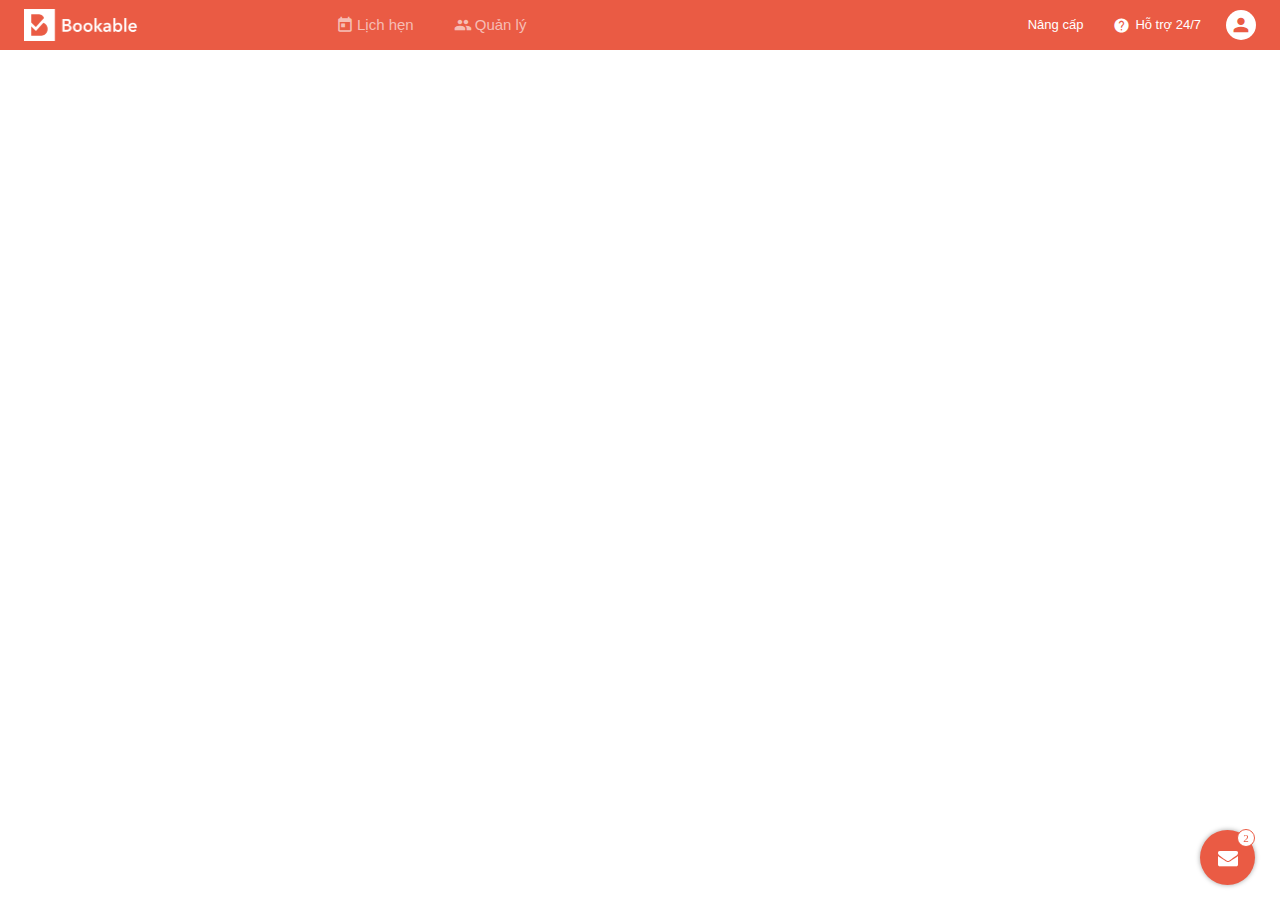
==== commit 4cf14dce: "v31" ====
--- a/index.html
+++ b/index.html
@@ -10,9 +10,9 @@
   <link href="https://unpkg.com/bootstrap@4.1.1/dist/css/bootstrap.min.css" rel="stylesheet">
   <link href="https://fonts.googleapis.com/icon?family=Material+Icons" rel="stylesheet">
   <link rel="stylesheet" href="./assets/css/font-awesome.min.css">
-<link rel="stylesheet" href="styles.bea3582581069a3c625e.css"></head>
+<link rel="stylesheet" href="styles.47157b626bdca0561e6f.css"></head>
 
 <body>
   <app-root></app-root>
-<script type="text/javascript" src="runtime.ad19e804fdcde270bd24.js"></script><script type="text/javascript" src="polyfills.c2a7344c1c84ba3d2a73.js"></script><script type="text/javascript" src="main.79d5b02a228c7b2d153a.js"></script></body>
+<script type="text/javascript" src="runtime.97c0fe48efe23c2e3239.js"></script><script type="text/javascript" src="polyfills.87dffa0cc084a4b937e6.js"></script><script type="text/javascript" src="main.dbd100a6ad72d28d9041.js"></script></body>
 </html>--- a/styles.47157b626bdca0561e6f.css
+++ b/styles.47157b626bdca0561e6f.css
@@ -0,0 +1 @@
+.mat-elevation-z0{box-shadow:0 0 0 0 rgba(0,0,0,.2),0 0 0 0 rgba(0,0,0,.14),0 0 0 0 rgba(0,0,0,.12)}.mat-elevation-z1{box-shadow:0 2px 1px -1px rgba(0,0,0,.2),0 1px 1px 0 rgba(0,0,0,.14),0 1px 3px 0 rgba(0,0,0,.12)}.mat-elevation-z2{box-shadow:0 3px 1px -2px rgba(0,0,0,.2),0 2px 2px 0 rgba(0,0,0,.14),0 1px 5px 0 rgba(0,0,0,.12)}.mat-elevation-z3{box-shadow:0 3px 3px -2px rgba(0,0,0,.2),0 3px 4px 0 rgba(0,0,0,.14),0 1px 8px 0 rgba(0,0,0,.12)}.mat-elevation-z4{box-shadow:0 2px 4px -1px rgba(0,0,0,.2),0 4px 5px 0 rgba(0,0,0,.14),0 1px 10px 0 rgba(0,0,0,.12)}.mat-elevation-z5{box-shadow:0 3px 5px -1px rgba(0,0,0,.2),0 5px 8px 0 rgba(0,0,0,.14),0 1px 14px 0 rgba(0,0,0,.12)}.mat-elevation-z6{box-shadow:0 3px 5px -1px rgba(0,0,0,.2),0 6px 10px 0 rgba(0,0,0,.14),0 1px 18px 0 rgba(0,0,0,.12)}.mat-elevation-z7{box-shadow:0 4px 5px -2px rgba(0,0,0,.2),0 7px 10px 1px rgba(0,0,0,.14),0 2px 16px 1px rgba(0,0,0,.12)}.mat-elevation-z8{box-shadow:0 5px 5px -3px rgba(0,0,0,.2),0 8px 10px 1px rgba(0,0,0,.14),0 3px 14px 2px rgba(0,0,0,.12)}.mat-elevation-z9{box-shadow:0 5px 6px -3px rgba(0,0,0,.2),0 9px 12px 1px rgba(0,0,0,.14),0 3px 16px 2px rgba(0,0,0,.12)}.mat-elevation-z10{box-shadow:0 6px 6px -3px rgba(0,0,0,.2),0 10px 14px 1px rgba(0,0,0,.14),0 4px 18px 3px rgba(0,0,0,.12)}.mat-elevation-z11{box-shadow:0 6px 7px -4px rgba(0,0,0,.2),0 11px 15px 1px rgba(0,0,0,.14),0 4px 20px 3px rgba(0,0,0,.12)}.mat-elevation-z12{box-shadow:0 7px 8px -4px rgba(0,0,0,.2),0 12px 17px 2px rgba(0,0,0,.14),0 5px 22px 4px rgba(0,0,0,.12)}.mat-elevation-z13{box-shadow:0 7px 8px -4px rgba(0,0,0,.2),0 13px 19px 2px rgba(0,0,0,.14),0 5px 24px 4px rgba(0,0,0,.12)}.mat-elevation-z14{box-shadow:0 7px 9px -4px rgba(0,0,0,.2),0 14px 21px 2px rgba(0,0,0,.14),0 5px 26px 4px rgba(0,0,0,.12)}.mat-elevation-z15{box-shadow:0 8px 9px -5px rgba(0,0,0,.2),0 15px 22px 2px rgba(0,0,0,.14),0 6px 28px 5px rgba(0,0,0,.12)}.mat-elevation-z16{box-shadow:0 8px 10px -5px rgba(0,0,0,.2),0 16px 24px 2px rgba(0,0,0,.14),0 6px 30px 5px rgba(0,0,0,.12)}.mat-elevation-z17{box-shadow:0 8px 11px -5px rgba(0,0,0,.2),0 17px 26px 2px rgba(0,0,0,.14),0 6px 32px 5px rgba(0,0,0,.12)}.mat-elevation-z18{box-shadow:0 9px 11px -5px rgba(0,0,0,.2),0 18px 28px 2px rgba(0,0,0,.14),0 7px 34px 6px rgba(0,0,0,.12)}.mat-elevation-z19{box-shadow:0 9px 12px -6px rgba(0,0,0,.2),0 19px 29px 2px rgba(0,0,0,.14),0 7px 36px 6px rgba(0,0,0,.12)}.mat-elevation-z20{box-shadow:0 10px 13px -6px rgba(0,0,0,.2),0 20px 31px 3px rgba(0,0,0,.14),0 8px 38px 7px rgba(0,0,0,.12)}.mat-elevation-z21{box-shadow:0 10px 13px -6px rgba(0,0,0,.2),0 21px 33px 3px rgba(0,0,0,.14),0 8px 40px 7px rgba(0,0,0,.12)}.mat-elevation-z22{box-shadow:0 10px 14px -6px rgba(0,0,0,.2),0 22px 35px 3px rgba(0,0,0,.14),0 8px 42px 7px rgba(0,0,0,.12)}.mat-elevation-z23{box-shadow:0 11px 14px -7px rgba(0,0,0,.2),0 23px 36px 3px rgba(0,0,0,.14),0 9px 44px 8px rgba(0,0,0,.12)}.mat-elevation-z24{box-shadow:0 11px 15px -7px rgba(0,0,0,.2),0 24px 38px 3px rgba(0,0,0,.14),0 9px 46px 8px rgba(0,0,0,.12)}.mat-badge-content{font-weight:600;font-size:12px;font-family:Roboto,"Helvetica Neue",sans-serif}.mat-badge-small .mat-badge-content{font-size:6px}.mat-badge-large .mat-badge-content{font-size:24px}.mat-h1,.mat-headline,.mat-typography h1{font:400 24px/32px Roboto,"Helvetica Neue",sans-serif;margin:0 0 16px}.mat-h2,.mat-title,.mat-typography h2{font:500 20px/32px Roboto,"Helvetica Neue",sans-serif;margin:0 0 16px}.mat-h3,.mat-subheading-2,.mat-typography h3{font:400 16px/28px Roboto,"Helvetica Neue",sans-serif;margin:0 0 16px}.mat-h4,.mat-subheading-1,.mat-typography h4{font:400 15px/24px Roboto,"Helvetica Neue",sans-serif;margin:0 0 16px}.mat-h5,.mat-typography h5{font:400 11.62px/20px Roboto,"Helvetica Neue",sans-serif;margin:0 0 12px}.mat-h6,.mat-typography h6{font:400 9.38px/20px Roboto,"Helvetica Neue",sans-serif;margin:0 0 12px}.mat-body-2,.mat-body-strong{font:500 14px/24px Roboto,"Helvetica Neue",sans-serif}.mat-body,.mat-body-1,.mat-typography{font:400 14px/20px Roboto,"Helvetica Neue",sans-serif}.mat-body p,.mat-body-1 p,.mat-typography p{margin:0 0 12px}.mat-caption,.mat-small{font:400 12px/20px Roboto,"Helvetica Neue",sans-serif}.mat-display-4,.mat-typography .mat-display-4{font:300 112px/112px Roboto,"Helvetica Neue",sans-serif;margin:0 0 56px;letter-spacing:-.05em}.mat-display-3,.mat-typography .mat-display-3{font:400 56px/56px Roboto,"Helvetica Neue",sans-serif;margin:0 0 64px;letter-spacing:-.02em}.mat-display-2,.mat-typography .mat-display-2{font:400 45px/48px Roboto,"Helvetica Neue",sans-serif;margin:0 0 64px;letter-spacing:-.005em}.mat-display-1,.mat-typography .mat-display-1{font:400 34px/40px Roboto,"Helvetica Neue",sans-serif;margin:0 0 64px}.mat-bottom-sheet-container{font-family:Roboto,"Helvetica Neue",sans-serif;font-size:16px;font-weight:400}.mat-button,.mat-fab,.mat-flat-button,.mat-icon-button,.mat-mini-fab,.mat-raised-button,.mat-stroked-button{font-family:Roboto,"Helvetica Neue",sans-serif;font-size:14px;font-weight:500}.mat-button-toggle,.mat-card{font-family:Roboto,"Helvetica Neue",sans-serif}.mat-card-title{font-size:24px;font-weight:400}.mat-card-content,.mat-card-header .mat-card-title,.mat-card-subtitle{font-size:14px}.mat-checkbox{font-family:Roboto,"Helvetica Neue",sans-serif}.mat-checkbox-layout .mat-checkbox-label{line-height:24px}.mat-chip{font-size:13px;line-height:18px}.mat-chip .mat-chip-remove.mat-icon,.mat-chip .mat-chip-trailing-icon.mat-icon{font-size:18px}.mat-table{font-family:Roboto,"Helvetica Neue",sans-serif}.mat-header-cell{font-size:12px;font-weight:500}.mat-cell,.mat-footer-cell{font-size:14px}.mat-calendar{font-family:Roboto,"Helvetica Neue",sans-serif}.mat-calendar-body{font-size:13px}.mat-calendar-body-label,.mat-calendar-period-button{font-size:14px;font-weight:500}.mat-calendar-table-header th{font-size:11px;font-weight:400}.mat-dialog-title{font:500 20px/32px Roboto,"Helvetica Neue",sans-serif}.mat-expansion-panel-header{font-family:Roboto,"Helvetica Neue",sans-serif;font-size:15px;font-weight:400}.mat-expansion-panel-content{font:400 14px/20px Roboto,"Helvetica Neue",sans-serif}.mat-form-field{font-size:inherit;font-weight:400;line-height:1.125;font-family:Roboto,"Helvetica Neue",sans-serif}.mat-form-field-wrapper{padding-bottom:1.34375em}.mat-form-field-prefix .mat-icon,.mat-form-field-suffix .mat-icon{font-size:150%;line-height:1.125}.mat-form-field-prefix .mat-icon-button,.mat-form-field-suffix .mat-icon-button{height:1.5em;width:1.5em}.mat-form-field-prefix .mat-icon-button .mat-icon,.mat-form-field-suffix .mat-icon-button .mat-icon{height:1.125em;line-height:1.125}.mat-form-field-infix{padding:.5em 0;border-top:.84375em solid transparent}.mat-form-field-can-float .mat-input-server:focus+.mat-form-field-label-wrapper .mat-form-field-label,.mat-form-field-can-float.mat-form-field-should-float .mat-form-field-label{-webkit-transform:translateY(-1.34375em) scale(.75);transform:translateY(-1.34375em) scale(.75);width:133.33333%}.mat-form-field-can-float .mat-input-server[label]:not(:label-shown)+.mat-form-field-label-wrapper .mat-form-field-label{-webkit-transform:translateY(-1.34374em) scale(.75);transform:translateY(-1.34374em) scale(.75);width:133.33334%}.mat-form-field-label-wrapper{top:-.84375em;padding-top:.84375em}.mat-form-field-label{top:1.34375em}.mat-form-field-underline{bottom:1.34375em}.mat-form-field-subscript-wrapper{font-size:75%;margin-top:.66667em;top:calc(100% - 1.79167em)}.mat-form-field-appearance-legacy .mat-form-field-wrapper{padding-bottom:1.25em}.mat-form-field-appearance-legacy .mat-form-field-infix{padding:.4375em 0}.mat-form-field-appearance-legacy.mat-form-field-can-float .mat-input-server:focus+.mat-form-field-label-wrapper .mat-form-field-label,.mat-form-field-appearance-legacy.mat-form-field-can-float.mat-form-field-should-float .mat-form-field-label{-webkit-transform:translateY(-1.28125em) scale(.75) perspective(100px) translateZ(.001px);transform:translateY(-1.28125em) scale(.75) perspective(100px) translateZ(.001px);-ms-transform:translateY(-1.28125em) scale(.75);width:133.33333%}.mat-form-field-appearance-legacy.mat-form-field-can-float .mat-form-field-autofill-control:-webkit-autofill+.mat-form-field-label-wrapper .mat-form-field-label{-webkit-transform:translateY(-1.28125em) scale(.75) perspective(100px) translateZ(.00101px);transform:translateY(-1.28125em) scale(.75) perspective(100px) translateZ(.00101px);-ms-transform:translateY(-1.28124em) scale(.75);width:133.33334%}.mat-form-field-appearance-legacy.mat-form-field-can-float .mat-input-server[label]:not(:label-shown)+.mat-form-field-label-wrapper .mat-form-field-label{-webkit-transform:translateY(-1.28125em) scale(.75) perspective(100px) translateZ(.00102px);transform:translateY(-1.28125em) scale(.75) perspective(100px) translateZ(.00102px);-ms-transform:translateY(-1.28123em) scale(.75);width:133.33335%}.mat-form-field-appearance-legacy .mat-form-field-label{top:1.28125em}.mat-form-field-appearance-legacy .mat-form-field-subscript-wrapper{margin-top:.54167em;top:calc(100% - 1.66667em)}.mat-form-field-appearance-fill .mat-form-field-infix{padding:.25em 0 .75em}.mat-form-field-appearance-fill .mat-form-field-label{top:1.09375em;margin-top:-.5em}.mat-form-field-appearance-fill.mat-form-field-can-float .mat-input-server:focus+.mat-form-field-label-wrapper .mat-form-field-label,.mat-form-field-appearance-fill.mat-form-field-can-float.mat-form-field-should-float .mat-form-field-label{-webkit-transform:translateY(-.59375em) scale(.75);transform:translateY(-.59375em) scale(.75);width:133.33333%}.mat-form-field-appearance-fill.mat-form-field-can-float .mat-input-server[label]:not(:label-shown)+.mat-form-field-label-wrapper .mat-form-field-label{-webkit-transform:translateY(-.59374em) scale(.75);transform:translateY(-.59374em) scale(.75);width:133.33334%}.mat-form-field-appearance-outline .mat-form-field-infix{padding:1em 0}.mat-form-field-appearance-outline .mat-form-field-label{top:1.84375em;margin-top:-.25em}.mat-form-field-appearance-outline.mat-form-field-can-float .mat-input-server:focus+.mat-form-field-label-wrapper .mat-form-field-label,.mat-form-field-appearance-outline.mat-form-field-can-float.mat-form-field-should-float .mat-form-field-label{-webkit-transform:translateY(-1.59375em) scale(.75);transform:translateY(-1.59375em) scale(.75);width:133.33333%}.mat-form-field-appearance-outline.mat-form-field-can-float .mat-input-server[label]:not(:label-shown)+.mat-form-field-label-wrapper .mat-form-field-label{-webkit-transform:translateY(-1.59374em) scale(.75);transform:translateY(-1.59374em) scale(.75);width:133.33334%}.mat-grid-tile-footer,.mat-grid-tile-header{font-size:14px}.mat-grid-tile-footer .mat-line,.mat-grid-tile-header .mat-line{white-space:nowrap;overflow:hidden;text-overflow:ellipsis;display:block;box-sizing:border-box}.mat-grid-tile-footer .mat-line:nth-child(n+2),.mat-grid-tile-header .mat-line:nth-child(n+2){font-size:12px}input.mat-input-element{margin-top:-.0625em}.mat-menu-item{font-family:Roboto,"Helvetica Neue",sans-serif;font-size:16px;font-weight:400}.mat-paginator,.mat-paginator-page-size .mat-select-trigger{font-family:Roboto,"Helvetica Neue",sans-serif;font-size:12px}.mat-radio-button,.mat-select{font-family:Roboto,"Helvetica Neue",sans-serif}.mat-select-trigger{height:1.125em}.mat-slide-toggle-content{font:400 14px/20px Roboto,"Helvetica Neue",sans-serif}.mat-slider-thumb-label-text{font-family:Roboto,"Helvetica Neue",sans-serif;font-size:12px;font-weight:500}.mat-stepper-horizontal,.mat-stepper-vertical{font-family:Roboto,"Helvetica Neue",sans-serif}.mat-step-label{font-size:14px;font-weight:400}.mat-step-label-selected{font-size:14px;font-weight:500}.mat-tab-group{font-family:Roboto,"Helvetica Neue",sans-serif}.mat-tab-label,.mat-tab-link{font-family:Roboto,"Helvetica Neue",sans-serif;font-size:14px;font-weight:500}.mat-toolbar,.mat-toolbar h1,.mat-toolbar h2,.mat-toolbar h3,.mat-toolbar h4,.mat-toolbar h5,.mat-toolbar h6{font:500 20px/32px Roboto,"Helvetica Neue",sans-serif;margin:0}.mat-tooltip{font-family:Roboto,"Helvetica Neue",sans-serif;font-size:10px;padding-top:6px;padding-bottom:6px}.mat-tooltip-handset{font-size:14px;padding-top:9px;padding-bottom:9px}.mat-list-item,.mat-list-option{font-family:Roboto,"Helvetica Neue",sans-serif}.mat-list .mat-list-item,.mat-nav-list .mat-list-item,.mat-selection-list .mat-list-item{font-size:16px}.mat-list .mat-list-item .mat-line,.mat-nav-list .mat-list-item .mat-line,.mat-selection-list .mat-list-item .mat-line{white-space:nowrap;overflow:hidden;text-overflow:ellipsis;display:block;box-sizing:border-box}.mat-list .mat-list-item .mat-line:nth-child(n+2),.mat-nav-list .mat-list-item .mat-line:nth-child(n+2),.mat-selection-list .mat-list-item .mat-line:nth-child(n+2){font-size:14px}.mat-list .mat-list-option,.mat-nav-list .mat-list-option,.mat-selection-list .mat-list-option{font-size:16px}.mat-list .mat-list-option .mat-line,.mat-nav-list .mat-list-option .mat-line,.mat-selection-list .mat-list-option .mat-line{white-space:nowrap;overflow:hidden;text-overflow:ellipsis;display:block;box-sizing:border-box}.mat-list .mat-list-option .mat-line:nth-child(n+2),.mat-nav-list .mat-list-option .mat-line:nth-child(n+2),.mat-selection-list .mat-list-option .mat-line:nth-child(n+2){font-size:14px}.mat-list[dense] .mat-list-item,.mat-nav-list[dense] .mat-list-item,.mat-selection-list[dense] .mat-list-item{font-size:12px}.mat-list[dense] .mat-list-item .mat-line,.mat-nav-list[dense] .mat-list-item .mat-line,.mat-selection-list[dense] .mat-list-item .mat-line{white-space:nowrap;overflow:hidden;text-overflow:ellipsis;display:block;box-sizing:border-box}.mat-list[dense] .mat-list-item .mat-line:nth-child(n+2),.mat-list[dense] .mat-list-option,.mat-nav-list[dense] .mat-list-item .mat-line:nth-child(n+2),.mat-nav-list[dense] .mat-list-option,.mat-selection-list[dense] .mat-list-item .mat-line:nth-child(n+2),.mat-selection-list[dense] .mat-list-option{font-size:12px}.mat-list[dense] .mat-list-option .mat-line,.mat-nav-list[dense] .mat-list-option .mat-line,.mat-selection-list[dense] .mat-list-option .mat-line{white-space:nowrap;overflow:hidden;text-overflow:ellipsis;display:block;box-sizing:border-box}.mat-list[dense] .mat-list-option .mat-line:nth-child(n+2),.mat-nav-list[dense] .mat-list-option .mat-line:nth-child(n+2),.mat-selection-list[dense] .mat-list-option .mat-line:nth-child(n+2){font-size:12px}.mat-list[dense] .mat-subheader,.mat-nav-list[dense] .mat-subheader,.mat-selection-list[dense] .mat-subheader{font-family:Roboto,"Helvetica Neue",sans-serif;font-size:12px;font-weight:500}.mat-option{font-family:Roboto,"Helvetica Neue",sans-serif;font-size:16px;color:rgba(0,0,0,.87)}.mat-optgroup-label{font:500 14px/24px Roboto,"Helvetica Neue",sans-serif;color:rgba(0,0,0,.54)}.mat-simple-snackbar{font-family:Roboto,"Helvetica Neue",sans-serif;font-size:14px}.mat-simple-snackbar-action{line-height:1;font-family:inherit;font-size:inherit;font-weight:500}.mat-ripple{overflow:hidden}.mat-ripple.mat-ripple-unbounded{overflow:visible}.mat-ripple-element{position:absolute;border-radius:50%;pointer-events:none;transition:opacity,transform cubic-bezier(0,0,.2,1),-webkit-transform cubic-bezier(0,0,.2,1);-webkit-transform:scale(0);transform:scale(0)}@media screen and (-ms-high-contrast:active){.mat-ripple-element{display:none}}.cdk-visually-hidden{border:0;clip:rect(0 0 0 0);height:1px;margin:-1px;overflow:hidden;padding:0;position:absolute;width:1px;outline:0;-webkit-appearance:none;-moz-appearance:none}.cdk-global-overlay-wrapper,.cdk-overlay-container{pointer-events:none;top:0;left:0;height:100%;width:100%}.cdk-overlay-container{position:fixed;z-index:1000}.cdk-overlay-container:empty{display:none}.cdk-global-overlay-wrapper{display:flex;position:absolute;z-index:1000}.cdk-overlay-pane{position:absolute;pointer-events:auto;box-sizing:border-box;z-index:1000;display:flex;max-width:100%;max-height:100%}.cdk-overlay-backdrop{position:absolute;top:0;bottom:0;left:0;right:0;z-index:1000;pointer-events:auto;-webkit-tap-highlight-color:transparent;transition:opacity .4s cubic-bezier(.25,.8,.25,1);opacity:0}.cdk-overlay-backdrop.cdk-overlay-backdrop-showing{opacity:1}@media screen and (-ms-high-contrast:active){.cdk-overlay-backdrop.cdk-overlay-backdrop-showing{opacity:.6}.mat-badge-small .mat-badge-content{outline:solid 1px;border-radius:0}}.cdk-overlay-dark-backdrop{background:rgba(0,0,0,.288)}.cdk-overlay-transparent-backdrop,.cdk-overlay-transparent-backdrop.cdk-overlay-backdrop-showing{opacity:0}.cdk-overlay-connected-position-bounding-box{position:absolute;z-index:1000;display:flex;flex-direction:column;min-width:1px;min-height:1px}.cdk-global-scrollblock{position:fixed;width:100%;overflow-y:scroll}@-webkit-keyframes cdk-text-field-autofill-start{/*!*/}@keyframes cdk-text-field-autofill-start{/*!*/}@-webkit-keyframes cdk-text-field-autofill-end{/*!*/}@keyframes cdk-text-field-autofill-end{/*!*/}.cdk-text-field-autofill-monitored:-webkit-autofill{-webkit-animation-name:cdk-text-field-autofill-start;animation-name:cdk-text-field-autofill-start}.cdk-text-field-autofill-monitored:not(:-webkit-autofill){-webkit-animation-name:cdk-text-field-autofill-end;animation-name:cdk-text-field-autofill-end}textarea.cdk-textarea-autosize{resize:none}textarea.cdk-textarea-autosize-measuring{height:auto!important;overflow:hidden!important;padding:2px 0!important;box-sizing:content-box!important}.mat-ripple-element{background-color:rgba(0,0,0,.1)}.mat-option.mat-selected:not(.mat-option-multiple):not(.mat-option-disabled),.mat-option:focus:not(.mat-option-disabled),.mat-option:hover:not(.mat-option-disabled){background:rgba(0,0,0,.04)}.mat-option.mat-active{background:rgba(0,0,0,.04);color:rgba(0,0,0,.87)}.mat-option.mat-option-disabled{color:rgba(0,0,0,.38)}.mat-primary .mat-option.mat-selected:not(.mat-option-disabled){color:#3f51b5}.mat-accent .mat-option.mat-selected:not(.mat-option-disabled){color:#ff4081}.mat-warn .mat-option.mat-selected:not(.mat-option-disabled){color:#f44336}.mat-optgroup-disabled .mat-optgroup-label{color:rgba(0,0,0,.38)}.mat-pseudo-checkbox{color:rgba(0,0,0,.54)}.mat-pseudo-checkbox::after{color:#fafafa}.mat-accent .mat-pseudo-checkbox-checked,.mat-accent .mat-pseudo-checkbox-indeterminate,.mat-pseudo-checkbox-checked,.mat-pseudo-checkbox-indeterminate{background:#ff4081}.mat-primary .mat-pseudo-checkbox-checked,.mat-primary .mat-pseudo-checkbox-indeterminate{background:#3f51b5}.mat-warn .mat-pseudo-checkbox-checked,.mat-warn .mat-pseudo-checkbox-indeterminate{background:#f44336}.mat-pseudo-checkbox-checked.mat-pseudo-checkbox-disabled,.mat-pseudo-checkbox-indeterminate.mat-pseudo-checkbox-disabled{background:#b0b0b0}.mat-app-background{background-color:#fafafa;color:rgba(0,0,0,.87)}.mat-theme-loaded-marker{display:none}.mat-autocomplete-panel{background:#fff;color:rgba(0,0,0,.87)}.mat-autocomplete-panel .mat-option.mat-selected:not(.mat-active):not(:hover){background:#fff}.mat-autocomplete-panel .mat-option.mat-selected:not(.mat-active):not(:hover):not(.mat-option-disabled){color:rgba(0,0,0,.87)}.mat-badge-accent .mat-badge-content{background:#ff4081;color:#fff}.mat-badge-warn .mat-badge-content{color:#fff;background:#f44336}.mat-badge{position:relative}.mat-badge-hidden .mat-badge-content{display:none}.mat-badge-content{color:#fff;background:#3f51b5;position:absolute;text-align:center;display:inline-block;border-radius:50%;transition:transform .2s ease-in-out,-webkit-transform .2s ease-in-out;-webkit-transform:scale(.6);transform:scale(.6);overflow:hidden;white-space:nowrap;text-overflow:ellipsis;pointer-events:none}.mat-badge-content.mat-badge-active{-webkit-transform:none;transform:none}.mat-badge-small .mat-badge-content{width:16px;height:16px;line-height:16px}.mat-badge-small.mat-badge-above .mat-badge-content{top:-8px}.mat-badge-small.mat-badge-below .mat-badge-content{bottom:-8px}.mat-badge-small.mat-badge-before .mat-badge-content{left:-16px}[dir=rtl] .mat-badge-small.mat-badge-before .mat-badge-content{left:auto;right:-16px}.mat-badge-small.mat-badge-after .mat-badge-content{right:-16px}[dir=rtl] .mat-badge-small.mat-badge-after .mat-badge-content{right:auto;left:-16px}.mat-badge-small.mat-badge-overlap.mat-badge-before .mat-badge-content{left:-8px}[dir=rtl] .mat-badge-small.mat-badge-overlap.mat-badge-before .mat-badge-content{left:auto;right:-8px}.mat-badge-small.mat-badge-overlap.mat-badge-after .mat-badge-content{right:-8px}[dir=rtl] .mat-badge-small.mat-badge-overlap.mat-badge-after .mat-badge-content{right:auto;left:-8px}.mat-badge-medium .mat-badge-content{width:22px;height:22px;line-height:22px}.mat-badge-medium.mat-badge-above .mat-badge-content{top:-11px}.mat-badge-medium.mat-badge-below .mat-badge-content{bottom:-11px}.mat-badge-medium.mat-badge-before .mat-badge-content{left:-22px}[dir=rtl] .mat-badge-medium.mat-badge-before .mat-badge-content{left:auto;right:-22px}.mat-badge-medium.mat-badge-after .mat-badge-content{right:-22px}[dir=rtl] .mat-badge-medium.mat-badge-after .mat-badge-content{right:auto;left:-22px}.mat-badge-medium.mat-badge-overlap.mat-badge-before .mat-badge-content{left:-11px}[dir=rtl] .mat-badge-medium.mat-badge-overlap.mat-badge-before .mat-badge-content{left:auto;right:-11px}.mat-badge-medium.mat-badge-overlap.mat-badge-after .mat-badge-content{right:-11px}[dir=rtl] .mat-badge-medium.mat-badge-overlap.mat-badge-after .mat-badge-content{right:auto;left:-11px}.mat-badge-large .mat-badge-content{width:28px;height:28px;line-height:28px}.mat-badge-large.mat-badge-above .mat-badge-content{top:-14px}.mat-badge-large.mat-badge-below .mat-badge-content{bottom:-14px}.mat-badge-large.mat-badge-before .mat-badge-content{left:-28px}[dir=rtl] .mat-badge-large.mat-badge-before .mat-badge-content{left:auto;right:-28px}.mat-badge-large.mat-badge-after .mat-badge-content{right:-28px}[dir=rtl] .mat-badge-large.mat-badge-after .mat-badge-content{right:auto;left:-28px}.mat-badge-large.mat-badge-overlap.mat-badge-before .mat-badge-content{left:-14px}[dir=rtl] .mat-badge-large.mat-badge-overlap.mat-badge-before .mat-badge-content{left:auto;right:-14px}.mat-badge-large.mat-badge-overlap.mat-badge-after .mat-badge-content{right:-14px}[dir=rtl] .mat-badge-large.mat-badge-overlap.mat-badge-after .mat-badge-content{right:auto;left:-14px}.mat-bottom-sheet-container{background:#fff;color:rgba(0,0,0,.87)}.mat-button,.mat-icon-button,.mat-stroked-button{color:inherit;background:0 0}.mat-button.mat-primary,.mat-icon-button.mat-primary,.mat-stroked-button.mat-primary{color:#3f51b5}.mat-button.mat-accent,.mat-icon-button.mat-accent,.mat-stroked-button.mat-accent{color:#ff4081}.mat-button.mat-warn,.mat-icon-button.mat-warn,.mat-stroked-button.mat-warn{color:#f44336}.mat-button.mat-accent[disabled],.mat-button.mat-primary[disabled],.mat-button.mat-warn[disabled],.mat-button[disabled][disabled],.mat-icon-button.mat-accent[disabled],.mat-icon-button.mat-primary[disabled],.mat-icon-button.mat-warn[disabled],.mat-icon-button[disabled][disabled],.mat-stroked-button.mat-accent[disabled],.mat-stroked-button.mat-primary[disabled],.mat-stroked-button.mat-warn[disabled],.mat-stroked-button[disabled][disabled]{color:rgba(0,0,0,.26)}.mat-button.mat-primary .mat-button-focus-overlay,.mat-icon-button.mat-primary .mat-button-focus-overlay,.mat-stroked-button.mat-primary .mat-button-focus-overlay{background-color:rgba(63,81,181,.12)}.mat-button.mat-accent .mat-button-focus-overlay,.mat-icon-button.mat-accent .mat-button-focus-overlay,.mat-stroked-button.mat-accent .mat-button-focus-overlay{background-color:rgba(255,64,129,.12)}.mat-button.mat-warn .mat-button-focus-overlay,.mat-icon-button.mat-warn .mat-button-focus-overlay,.mat-stroked-button.mat-warn .mat-button-focus-overlay{background-color:rgba(244,67,54,.12)}.mat-button[disabled] .mat-button-focus-overlay,.mat-icon-button[disabled] .mat-button-focus-overlay,.mat-stroked-button[disabled] .mat-button-focus-overlay{background-color:transparent}.mat-button.mat-primary .mat-ripple-element,.mat-icon-button.mat-primary .mat-ripple-element,.mat-stroked-button.mat-primary .mat-ripple-element{background-color:rgba(63,81,181,.1)}.mat-button.mat-accent .mat-ripple-element,.mat-icon-button.mat-accent .mat-ripple-element,.mat-stroked-button.mat-accent .mat-ripple-element{background-color:rgba(255,64,129,.1)}.mat-button.mat-warn .mat-ripple-element,.mat-icon-button.mat-warn .mat-ripple-element,.mat-stroked-button.mat-warn .mat-ripple-element{background-color:rgba(244,67,54,.1)}.mat-fab,.mat-flat-button,.mat-mini-fab,.mat-raised-button{color:rgba(0,0,0,.87);background-color:#fff}.mat-fab.mat-accent,.mat-fab.mat-primary,.mat-fab.mat-warn,.mat-flat-button.mat-accent,.mat-flat-button.mat-primary,.mat-flat-button.mat-warn,.mat-mini-fab.mat-accent,.mat-mini-fab.mat-primary,.mat-mini-fab.mat-warn,.mat-raised-button.mat-accent,.mat-raised-button.mat-primary,.mat-raised-button.mat-warn{color:#fff}.mat-fab.mat-accent[disabled],.mat-fab.mat-primary[disabled],.mat-fab.mat-warn[disabled],.mat-fab[disabled][disabled],.mat-flat-button.mat-accent[disabled],.mat-flat-button.mat-primary[disabled],.mat-flat-button.mat-warn[disabled],.mat-flat-button[disabled][disabled],.mat-mini-fab.mat-accent[disabled],.mat-mini-fab.mat-primary[disabled],.mat-mini-fab.mat-warn[disabled],.mat-mini-fab[disabled][disabled],.mat-raised-button.mat-accent[disabled],.mat-raised-button.mat-primary[disabled],.mat-raised-button.mat-warn[disabled],.mat-raised-button[disabled][disabled]{color:rgba(0,0,0,.26);background-color:rgba(0,0,0,.12)}.mat-fab.mat-primary,.mat-flat-button.mat-primary,.mat-mini-fab.mat-primary,.mat-raised-button.mat-primary{background-color:#3f51b5}.mat-fab.mat-accent,.mat-flat-button.mat-accent,.mat-mini-fab.mat-accent,.mat-raised-button.mat-accent{background-color:#ff4081}.mat-fab.mat-warn,.mat-flat-button.mat-warn,.mat-mini-fab.mat-warn,.mat-raised-button.mat-warn{background-color:#f44336}.mat-fab.mat-accent .mat-ripple-element,.mat-fab.mat-primary .mat-ripple-element,.mat-fab.mat-warn .mat-ripple-element,.mat-flat-button.mat-accent .mat-ripple-element,.mat-flat-button.mat-primary .mat-ripple-element,.mat-flat-button.mat-warn .mat-ripple-element,.mat-mini-fab.mat-accent .mat-ripple-element,.mat-mini-fab.mat-primary .mat-ripple-element,.mat-mini-fab.mat-warn .mat-ripple-element,.mat-raised-button.mat-accent .mat-ripple-element,.mat-raised-button.mat-primary .mat-ripple-element,.mat-raised-button.mat-warn .mat-ripple-element{background-color:rgba(255,255,255,.1)}.mat-icon-button.mat-primary .mat-ripple-element{background-color:rgba(63,81,181,.2)}.mat-icon-button.mat-accent .mat-ripple-element{background-color:rgba(255,64,129,.2)}.mat-icon-button.mat-warn .mat-ripple-element{background-color:rgba(244,67,54,.2)}.mat-button-toggle{color:rgba(0,0,0,.38)}.mat-button-toggle .mat-button-toggle-focus-overlay{background-color:rgba(0,0,0,.12)}.mat-button-toggle-checked{background-color:#e0e0e0;color:rgba(0,0,0,.54)}.mat-button-toggle-disabled{background-color:#eee;color:rgba(0,0,0,.26)}.mat-button-toggle-disabled.mat-button-toggle-checked{background-color:#bdbdbd}.mat-card{background:#fff;color:rgba(0,0,0,.87)}.mat-card-subtitle{color:rgba(0,0,0,.54)}.mat-checkbox-frame{border-color:rgba(0,0,0,.54)}.mat-checkbox-checkmark{fill:#fafafa}.mat-checkbox-checkmark-path{stroke:#fafafa!important}@media screen and (-ms-high-contrast:black-on-white){.mat-checkbox-checkmark-path{stroke:#000!important}}.mat-checkbox-mixedmark{background-color:#fafafa}.mat-checkbox-checked.mat-primary .mat-checkbox-background,.mat-checkbox-indeterminate.mat-primary .mat-checkbox-background{background-color:#3f51b5}.mat-checkbox-checked.mat-warn .mat-checkbox-background,.mat-checkbox-indeterminate.mat-warn .mat-checkbox-background{background-color:#f44336}.mat-checkbox-disabled.mat-checkbox-checked .mat-checkbox-background,.mat-checkbox-disabled.mat-checkbox-indeterminate .mat-checkbox-background{background-color:#b0b0b0}.mat-checkbox-disabled:not(.mat-checkbox-checked) .mat-checkbox-frame{border-color:#b0b0b0}.mat-checkbox-disabled .mat-checkbox-label{color:#b0b0b0}@media screen and (-ms-high-contrast:active){.mat-badge-large .mat-badge-content,.mat-badge-medium .mat-badge-content{outline:solid 1px;border-radius:0}.mat-checkbox-disabled{opacity:.5}.mat-checkbox-background{background:0 0}}.mat-checkbox:not(.mat-checkbox-disabled).mat-primary .mat-checkbox-ripple .mat-ripple-element{background-color:rgba(63,81,181,.26)}.mat-checkbox:not(.mat-checkbox-disabled).mat-accent .mat-checkbox-ripple .mat-ripple-element{background-color:rgba(255,64,129,.26)}.mat-checkbox:not(.mat-checkbox-disabled).mat-warn .mat-checkbox-ripple .mat-ripple-element{background-color:rgba(244,67,54,.26)}.mat-chip.mat-standard-chip{background-color:#e0e0e0;color:rgba(0,0,0,.87)}.mat-chip.mat-standard-chip .mat-chip-remove{color:rgba(0,0,0,.87);opacity:.4}.mat-chip.mat-standard-chip .mat-chip-remove:hover{opacity:.54}.mat-chip.mat-standard-chip.mat-chip-selected.mat-primary{background-color:#3f51b5;color:#fff}.mat-chip.mat-standard-chip.mat-chip-selected.mat-primary .mat-chip-remove{color:#fff;opacity:.4}.mat-chip.mat-standard-chip.mat-chip-selected.mat-primary .mat-chip-remove:hover{opacity:.54}.mat-chip.mat-standard-chip.mat-chip-selected.mat-warn{background-color:#f44336;color:#fff}.mat-chip.mat-standard-chip.mat-chip-selected.mat-warn .mat-chip-remove{color:#fff;opacity:.4}.mat-chip.mat-standard-chip.mat-chip-selected.mat-warn .mat-chip-remove:hover{opacity:.54}.mat-chip.mat-standard-chip.mat-chip-selected.mat-accent{background-color:#ff4081;color:#fff}.mat-chip.mat-standard-chip.mat-chip-selected.mat-accent .mat-chip-remove{color:#fff;opacity:.4}.mat-chip.mat-standard-chip.mat-chip-selected.mat-accent .mat-chip-remove:hover{opacity:.54}.mat-table{background:#fff}.mat-table tbody,.mat-table tfoot,.mat-table thead,.mat-table-sticky,[mat-footer-row],[mat-header-row],[mat-row],mat-footer-row,mat-header-row,mat-row{background:inherit}mat-footer-row,mat-header-row,mat-row,td.mat-cell,td.mat-footer-cell,th.mat-header-cell{border-bottom-color:rgba(0,0,0,.12)}.mat-header-cell{color:rgba(0,0,0,.54)}.mat-cell,.mat-footer-cell{color:rgba(0,0,0,.87)}.mat-calendar-arrow{border-top-color:rgba(0,0,0,.54)}.mat-datepicker-content .mat-calendar-next-button,.mat-datepicker-content .mat-calendar-previous-button,.mat-datepicker-toggle{color:rgba(0,0,0,.54)}.mat-calendar-table-header{color:rgba(0,0,0,.38)}.mat-calendar-table-header-divider::after{background:rgba(0,0,0,.12)}.mat-calendar-body-label{color:rgba(0,0,0,.54)}.mat-calendar-body-cell-content{color:rgba(0,0,0,.87);border-color:transparent}.mat-calendar-body-disabled>.mat-calendar-body-cell-content:not(.mat-calendar-body-selected){color:rgba(0,0,0,.38)}.cdk-keyboard-focused .mat-calendar-body-active>.mat-calendar-body-cell-content:not(.mat-calendar-body-selected),.cdk-program-focused .mat-calendar-body-active>.mat-calendar-body-cell-content:not(.mat-calendar-body-selected),.mat-calendar-body-cell:not(.mat-calendar-body-disabled):hover>.mat-calendar-body-cell-content:not(.mat-calendar-body-selected){background-color:rgba(0,0,0,.04)}.mat-calendar-body-disabled>.mat-calendar-body-today:not(.mat-calendar-body-selected){border-color:rgba(0,0,0,.18)}.mat-calendar-body-disabled>.mat-calendar-body-selected{background-color:rgba(63,81,181,.4)}.mat-calendar-body-today.mat-calendar-body-selected{box-shadow:inset 0 0 0 1px #fff}.mat-datepicker-content{background-color:#fff;color:rgba(0,0,0,.87)}.mat-datepicker-content.mat-accent .mat-calendar-body-selected{background-color:#ff4081;color:#fff}.mat-datepicker-content.mat-accent .mat-calendar-body-disabled>.mat-calendar-body-selected{background-color:rgba(255,64,129,.4)}.mat-datepicker-content.mat-accent .mat-calendar-body-today.mat-calendar-body-selected{box-shadow:inset 0 0 0 1px #fff}.mat-datepicker-content.mat-warn .mat-calendar-body-selected{background-color:#f44336;color:#fff}.mat-datepicker-content.mat-warn .mat-calendar-body-disabled>.mat-calendar-body-selected{background-color:rgba(244,67,54,.4)}.mat-datepicker-content.mat-warn .mat-calendar-body-today.mat-calendar-body-selected{box-shadow:inset 0 0 0 1px #fff}.mat-datepicker-toggle-active{color:#3f51b5}.mat-datepicker-toggle-active.mat-accent{color:#ff4081}.mat-datepicker-toggle-active.mat-warn{color:#f44336}.mat-dialog-container{background:#fff;color:rgba(0,0,0,.87)}.mat-divider{border-top-color:rgba(0,0,0,.12)}.mat-divider-vertical{border-right-color:rgba(0,0,0,.12)}.mat-expansion-panel{background:#fff;color:rgba(0,0,0,.87)}.mat-action-row{border-top-color:rgba(0,0,0,.12)}.mat-expansion-panel:not(.mat-expanded) .mat-expansion-panel-header:not([aria-disabled=true]).cdk-keyboard-focused,.mat-expansion-panel:not(.mat-expanded) .mat-expansion-panel-header:not([aria-disabled=true]).cdk-program-focused,.mat-expansion-panel:not(.mat-expanded) .mat-expansion-panel-header:not([aria-disabled=true]):hover{background:rgba(0,0,0,.04)}@media (hover:none){.mat-expansion-panel:not(.mat-expanded):not([aria-disabled=true]) .mat-expansion-panel-header:hover{background:#fff}}.mat-expansion-panel-header-title{color:rgba(0,0,0,.87)}.mat-expansion-indicator::after,.mat-expansion-panel-header-description{color:rgba(0,0,0,.54)}.mat-expansion-panel-header[aria-disabled=true]{color:rgba(0,0,0,.26)}.mat-expansion-panel-header[aria-disabled=true] .mat-expansion-panel-header-description,.mat-expansion-panel-header[aria-disabled=true] .mat-expansion-panel-header-title{color:inherit}.mat-form-field-label,.mat-hint{color:rgba(0,0,0,.6)}.mat-form-field.mat-focused .mat-form-field-label{color:#3f51b5}.mat-form-field.mat-focused .mat-form-field-label.mat-accent{color:#ff4081}.mat-form-field.mat-focused .mat-form-field-label.mat-warn{color:#f44336}.mat-focused .mat-form-field-required-marker{color:#ff4081}.mat-form-field-ripple{background-color:rgba(0,0,0,.87)}.mat-form-field.mat-focused .mat-form-field-ripple{background-color:#3f51b5}.mat-form-field.mat-focused .mat-form-field-ripple.mat-accent{background-color:#ff4081}.mat-form-field.mat-focused .mat-form-field-ripple.mat-warn{background-color:#f44336}.mat-form-field.mat-form-field-invalid .mat-form-field-label,.mat-form-field.mat-form-field-invalid .mat-form-field-label .mat-form-field-required-marker,.mat-form-field.mat-form-field-invalid .mat-form-field-label.mat-accent{color:#f44336}.mat-form-field.mat-form-field-invalid .mat-form-field-ripple,.mat-form-field.mat-form-field-invalid .mat-form-field-ripple.mat-accent{background-color:#f44336}.mat-error{color:#f44336}.mat-form-field-appearance-legacy .mat-form-field-label,.mat-form-field-appearance-legacy .mat-hint{color:rgba(0,0,0,.54)}.mat-form-field-appearance-legacy .mat-form-field-underline{bottom:1.25em;background-color:rgba(0,0,0,.42)}.mat-form-field-appearance-legacy.mat-form-field-disabled .mat-form-field-underline{background-image:linear-gradient(to right,rgba(0,0,0,.42) 0,rgba(0,0,0,.42) 33%,transparent 0);background-size:4px 100%;background-repeat:repeat-x}.mat-form-field-appearance-standard .mat-form-field-underline{background-color:rgba(0,0,0,.42)}.mat-form-field-appearance-standard.mat-form-field-disabled .mat-form-field-underline{background-image:linear-gradient(to right,rgba(0,0,0,.42) 0,rgba(0,0,0,.42) 33%,transparent 0);background-size:4px 100%;background-repeat:repeat-x}.mat-form-field-appearance-fill .mat-form-field-flex{background-color:rgba(0,0,0,.04)}.mat-form-field-appearance-fill.mat-form-field-disabled .mat-form-field-flex{background-color:rgba(0,0,0,.02)}.mat-form-field-appearance-fill .mat-form-field-underline::before{background-color:rgba(0,0,0,.42)}.mat-form-field-appearance-fill.mat-form-field-disabled .mat-form-field-label{color:rgba(0,0,0,.38)}.mat-form-field-appearance-fill.mat-form-field-disabled .mat-form-field-underline::before{background-color:transparent}.mat-form-field-appearance-outline .mat-form-field-outline{color:rgba(0,0,0,.12)}.mat-form-field-appearance-outline .mat-form-field-outline-thick{color:rgba(0,0,0,.87)}.mat-form-field-appearance-outline.mat-focused .mat-form-field-outline-thick{color:#3f51b5}.mat-form-field-appearance-outline.mat-focused.mat-accent .mat-form-field-outline-thick{color:#ff4081}.mat-form-field-appearance-outline.mat-focused.mat-warn .mat-form-field-outline-thick,.mat-form-field-appearance-outline.mat-form-field-invalid.mat-form-field-invalid .mat-form-field-outline-thick{color:#f44336}.mat-form-field-appearance-outline.mat-form-field-disabled .mat-form-field-label{color:rgba(0,0,0,.38)}.mat-form-field-appearance-outline.mat-form-field-disabled .mat-form-field-outline{color:rgba(0,0,0,.06)}.mat-icon.mat-primary{color:#3f51b5}.mat-icon.mat-accent{color:#ff4081}.mat-icon.mat-warn{color:#f44336}.mat-input-element:disabled{color:rgba(0,0,0,.38)}.mat-input-element{caret-color:#3f51b5}.mat-input-element::-ms-input-placeholder{color:rgba(0,0,0,.42)}.mat-input-element::placeholder{color:rgba(0,0,0,.42)}.mat-input-element::-moz-placeholder{color:rgba(0,0,0,.42)}.mat-input-element::-webkit-input-placeholder{color:rgba(0,0,0,.42)}.mat-input-element:-ms-input-placeholder{color:rgba(0,0,0,.42)}.mat-accent .mat-input-element{caret-color:#ff4081}.mat-form-field-invalid .mat-input-element,.mat-warn .mat-input-element{caret-color:#f44336}.mat-list .mat-list-item,.mat-list .mat-list-option,.mat-nav-list .mat-list-item,.mat-nav-list .mat-list-option,.mat-selection-list .mat-list-item,.mat-selection-list .mat-list-option{color:rgba(0,0,0,.87)}.mat-list .mat-subheader,.mat-nav-list .mat-subheader,.mat-selection-list .mat-subheader{font-family:Roboto,"Helvetica Neue",sans-serif;font-size:14px;font-weight:500;color:rgba(0,0,0,.54)}.mat-list-item-disabled{background-color:#eee}.mat-list-option.mat-list-item-focus,.mat-list-option:hover,.mat-nav-list .mat-list-item.mat-list-item-focus,.mat-nav-list .mat-list-item:hover{background:rgba(0,0,0,.04)}.mat-menu-panel{background:#fff}.mat-menu-item{background:0 0;color:rgba(0,0,0,.87)}.mat-menu-item[disabled],.mat-menu-item[disabled]::after{color:rgba(0,0,0,.38)}.mat-menu-item .mat-icon:not([color]),.mat-menu-item-submenu-trigger::after{color:rgba(0,0,0,.54)}.mat-menu-item-highlighted:not([disabled]),.mat-menu-item.cdk-keyboard-focused:not([disabled]),.mat-menu-item.cdk-program-focused:not([disabled]),.mat-menu-item:hover:not([disabled]){background:rgba(0,0,0,.04)}.mat-paginator{background:#fff}.mat-paginator,.mat-paginator-page-size .mat-select-trigger{color:rgba(0,0,0,.54)}.mat-paginator-decrement,.mat-paginator-increment{border-top:2px solid rgba(0,0,0,.54);border-right:2px solid rgba(0,0,0,.54)}.mat-paginator-first,.mat-paginator-last{border-top:2px solid rgba(0,0,0,.54)}.mat-icon-button[disabled] .mat-paginator-decrement,.mat-icon-button[disabled] .mat-paginator-first,.mat-icon-button[disabled] .mat-paginator-increment,.mat-icon-button[disabled] .mat-paginator-last{border-color:rgba(0,0,0,.38)}.mat-progress-bar-background{fill:#c5cae9}.mat-progress-bar-buffer{background-color:#c5cae9}.mat-progress-bar-fill::after{background-color:#3f51b5}.mat-progress-bar.mat-accent .mat-progress-bar-background{fill:#ff80ab}.mat-progress-bar.mat-accent .mat-progress-bar-buffer{background-color:#ff80ab}.mat-progress-bar.mat-accent .mat-progress-bar-fill::after{background-color:#ff4081}.mat-progress-bar.mat-warn .mat-progress-bar-background{fill:#ffcdd2}.mat-progress-bar.mat-warn .mat-progress-bar-buffer{background-color:#ffcdd2}.mat-progress-bar.mat-warn .mat-progress-bar-fill::after{background-color:#f44336}.mat-progress-spinner circle,.mat-spinner circle{stroke:#3f51b5}.mat-progress-spinner.mat-accent circle,.mat-spinner.mat-accent circle{stroke:#ff4081}.mat-progress-spinner.mat-warn circle,.mat-spinner.mat-warn circle{stroke:#f44336}.mat-radio-outer-circle{border-color:rgba(0,0,0,.54)}.mat-radio-button.mat-primary.mat-radio-checked .mat-radio-outer-circle{border-color:#3f51b5}.mat-radio-button.mat-primary .mat-radio-inner-circle{background-color:#3f51b5}.mat-radio-button.mat-primary .mat-radio-ripple .mat-ripple-element{background-color:rgba(63,81,181,.26)}.mat-radio-button.mat-accent.mat-radio-checked .mat-radio-outer-circle{border-color:#ff4081}.mat-radio-button.mat-accent .mat-radio-inner-circle{background-color:#ff4081}.mat-radio-button.mat-accent .mat-radio-ripple .mat-ripple-element{background-color:rgba(255,64,129,.26)}.mat-radio-button.mat-warn.mat-radio-checked .mat-radio-outer-circle{border-color:#f44336}.mat-radio-button.mat-warn .mat-radio-inner-circle{background-color:#f44336}.mat-radio-button.mat-warn .mat-radio-ripple .mat-ripple-element{background-color:rgba(244,67,54,.26)}.mat-radio-button.mat-radio-disabled .mat-radio-outer-circle,.mat-radio-button.mat-radio-disabled.mat-radio-checked .mat-radio-outer-circle{border-color:rgba(0,0,0,.38)}.mat-radio-button.mat-radio-disabled .mat-radio-inner-circle,.mat-radio-button.mat-radio-disabled .mat-radio-ripple .mat-ripple-element{background-color:rgba(0,0,0,.38)}.mat-radio-button.mat-radio-disabled .mat-radio-label-content{color:rgba(0,0,0,.38)}.mat-select-content,.mat-select-panel-done-animating{background:#fff}.mat-select-value{color:rgba(0,0,0,.87)}.mat-select-placeholder{color:rgba(0,0,0,.42)}.mat-select-disabled .mat-select-value{color:rgba(0,0,0,.38)}.mat-select-arrow{color:rgba(0,0,0,.54)}.mat-select-panel .mat-option.mat-selected:not(.mat-option-multiple){background:rgba(0,0,0,.12)}.mat-form-field.mat-focused.mat-primary .mat-select-arrow{color:#3f51b5}.mat-form-field.mat-focused.mat-accent .mat-select-arrow{color:#ff4081}.mat-form-field .mat-select.mat-select-invalid .mat-select-arrow,.mat-form-field.mat-focused.mat-warn .mat-select-arrow{color:#f44336}.mat-form-field .mat-select.mat-select-disabled .mat-select-arrow{color:rgba(0,0,0,.38)}.mat-drawer-container{background-color:#fafafa;color:rgba(0,0,0,.87)}.mat-drawer{background-color:#fff;color:rgba(0,0,0,.87)}.mat-drawer.mat-drawer-push{background-color:#fff}.mat-drawer-backdrop.mat-drawer-shown{background-color:rgba(0,0,0,.6)}.mat-slide-toggle.mat-checked:not(.mat-disabled) .mat-slide-toggle-thumb{background-color:#e91e63}.mat-slide-toggle.mat-checked:not(.mat-disabled) .mat-slide-toggle-bar{background-color:rgba(233,30,99,.5)}.mat-slide-toggle:not(.mat-checked) .mat-ripple-element{background-color:rgba(0,0,0,.06)}.mat-slide-toggle .mat-ripple-element{background-color:rgba(233,30,99,.12)}.mat-slide-toggle.mat-primary.mat-checked:not(.mat-disabled) .mat-slide-toggle-thumb{background-color:#3f51b5}.mat-slide-toggle.mat-primary.mat-checked:not(.mat-disabled) .mat-slide-toggle-bar{background-color:rgba(63,81,181,.5)}.mat-slide-toggle.mat-primary:not(.mat-checked) .mat-ripple-element{background-color:rgba(0,0,0,.06)}.mat-slide-toggle.mat-primary .mat-ripple-element{background-color:rgba(63,81,181,.12)}.mat-slide-toggle.mat-warn.mat-checked:not(.mat-disabled) .mat-slide-toggle-thumb{background-color:#f44336}.mat-slide-toggle.mat-warn.mat-checked:not(.mat-disabled) .mat-slide-toggle-bar{background-color:rgba(244,67,54,.5)}.mat-slide-toggle.mat-warn:not(.mat-checked) .mat-ripple-element{background-color:rgba(0,0,0,.06)}.mat-slide-toggle.mat-warn .mat-ripple-element{background-color:rgba(244,67,54,.12)}.mat-disabled .mat-slide-toggle-thumb{background-color:#bdbdbd}.mat-disabled .mat-slide-toggle-bar{background-color:rgba(0,0,0,.1)}.mat-slide-toggle-thumb{background-color:#fafafa}.mat-slide-toggle-bar{background-color:rgba(0,0,0,.38)}.mat-slider-track-background{background-color:rgba(0,0,0,.26)}.mat-primary .mat-slider-thumb,.mat-primary .mat-slider-thumb-label,.mat-primary .mat-slider-track-fill{background-color:#3f51b5}.mat-primary .mat-slider-thumb-label-text{color:#fff}.mat-accent .mat-slider-thumb,.mat-accent .mat-slider-thumb-label,.mat-accent .mat-slider-track-fill{background-color:#ff4081}.mat-accent .mat-slider-thumb-label-text{color:#fff}.mat-warn .mat-slider-thumb,.mat-warn .mat-slider-thumb-label,.mat-warn .mat-slider-track-fill{background-color:#f44336}.mat-warn .mat-slider-thumb-label-text{color:#fff}.mat-slider-focus-ring{background-color:rgba(255,64,129,.2)}.cdk-focused .mat-slider-track-background,.mat-slider:hover .mat-slider-track-background{background-color:rgba(0,0,0,.38)}.mat-slider-disabled .mat-slider-thumb,.mat-slider-disabled .mat-slider-track-background,.mat-slider-disabled .mat-slider-track-fill,.mat-slider-disabled:hover .mat-slider-track-background{background-color:rgba(0,0,0,.26)}.mat-slider-min-value .mat-slider-focus-ring{background-color:rgba(0,0,0,.12)}.mat-slider-min-value.mat-slider-thumb-label-showing .mat-slider-thumb,.mat-slider-min-value.mat-slider-thumb-label-showing .mat-slider-thumb-label{background-color:rgba(0,0,0,.87)}.mat-slider-min-value.mat-slider-thumb-label-showing.cdk-focused .mat-slider-thumb,.mat-slider-min-value.mat-slider-thumb-label-showing.cdk-focused .mat-slider-thumb-label{background-color:rgba(0,0,0,.26)}.mat-slider-min-value:not(.mat-slider-thumb-label-showing) .mat-slider-thumb{border-color:rgba(0,0,0,.26);background-color:transparent}.mat-slider-min-value:not(.mat-slider-thumb-label-showing).cdk-focused .mat-slider-thumb,.mat-slider-min-value:not(.mat-slider-thumb-label-showing):hover .mat-slider-thumb{border-color:rgba(0,0,0,.38)}.mat-slider-min-value:not(.mat-slider-thumb-label-showing).cdk-focused.mat-slider-disabled .mat-slider-thumb,.mat-slider-min-value:not(.mat-slider-thumb-label-showing):hover.mat-slider-disabled .mat-slider-thumb{border-color:rgba(0,0,0,.26)}.mat-slider-has-ticks .mat-slider-wrapper::after{border-color:rgba(0,0,0,.7)}.mat-slider-horizontal .mat-slider-ticks{background-image:repeating-linear-gradient(to right,rgba(0,0,0,.7),rgba(0,0,0,.7) 2px,transparent 0,transparent);background-image:-moz-repeating-linear-gradient(.0001deg,rgba(0,0,0,.7),rgba(0,0,0,.7) 2px,transparent 0,transparent)}.mat-slider-vertical .mat-slider-ticks{background-image:repeating-linear-gradient(to bottom,rgba(0,0,0,.7),rgba(0,0,0,.7) 2px,transparent 0,transparent)}.mat-step-header.cdk-keyboard-focused,.mat-step-header.cdk-program-focused,.mat-step-header:hover{background-color:rgba(0,0,0,.04)}.mat-step-header .mat-step-label,.mat-step-header .mat-step-optional{color:rgba(0,0,0,.38)}.mat-step-header .mat-step-icon{background-color:#3f51b5;color:#fff}.mat-step-header .mat-step-icon-not-touched{background-color:rgba(0,0,0,.38);color:#fff}.mat-step-header .mat-step-label.mat-step-label-active{color:rgba(0,0,0,.87)}.mat-stepper-horizontal,.mat-stepper-vertical{background-color:#fff}.mat-stepper-vertical-line::before{border-left-color:rgba(0,0,0,.12)}.mat-stepper-horizontal-line{border-top-color:rgba(0,0,0,.12)}.mat-sort-header-arrow{color:#757575}.mat-tab-header,.mat-tab-nav-bar{border-bottom:1px solid rgba(0,0,0,.12)}.mat-tab-group-inverted-header .mat-tab-header,.mat-tab-group-inverted-header .mat-tab-nav-bar{border-top:1px solid rgba(0,0,0,.12);border-bottom:none}.mat-tab-label,.mat-tab-link{color:rgba(0,0,0,.87)}.mat-tab-label.mat-tab-disabled,.mat-tab-link.mat-tab-disabled{color:rgba(0,0,0,.38)}.mat-tab-header-pagination-chevron{border-color:rgba(0,0,0,.87)}.mat-tab-header-pagination-disabled .mat-tab-header-pagination-chevron{border-color:rgba(0,0,0,.38)}.mat-tab-group[class*=mat-background-] .mat-tab-header,.mat-tab-nav-bar[class*=mat-background-]{border-bottom:none;border-top:none}.mat-tab-group.mat-primary .mat-tab-label.cdk-keyboard-focused:not(.mat-tab-disabled),.mat-tab-group.mat-primary .mat-tab-label.cdk-program-focused:not(.mat-tab-disabled),.mat-tab-group.mat-primary .mat-tab-link.cdk-keyboard-focused:not(.mat-tab-disabled),.mat-tab-group.mat-primary .mat-tab-link.cdk-program-focused:not(.mat-tab-disabled),.mat-tab-nav-bar.mat-primary .mat-tab-label.cdk-keyboard-focused:not(.mat-tab-disabled),.mat-tab-nav-bar.mat-primary .mat-tab-label.cdk-program-focused:not(.mat-tab-disabled),.mat-tab-nav-bar.mat-primary .mat-tab-link.cdk-keyboard-focused:not(.mat-tab-disabled),.mat-tab-nav-bar.mat-primary .mat-tab-link.cdk-program-focused:not(.mat-tab-disabled){background-color:rgba(197,202,233,.3)}.mat-tab-group.mat-primary.mat-background-primary .mat-ink-bar,.mat-tab-nav-bar.mat-primary.mat-background-primary .mat-ink-bar{background-color:#fff}.mat-tab-group.mat-accent .mat-tab-label.cdk-keyboard-focused:not(.mat-tab-disabled),.mat-tab-group.mat-accent .mat-tab-label.cdk-program-focused:not(.mat-tab-disabled),.mat-tab-group.mat-accent .mat-tab-link.cdk-keyboard-focused:not(.mat-tab-disabled),.mat-tab-group.mat-accent .mat-tab-link.cdk-program-focused:not(.mat-tab-disabled),.mat-tab-nav-bar.mat-accent .mat-tab-label.cdk-keyboard-focused:not(.mat-tab-disabled),.mat-tab-nav-bar.mat-accent .mat-tab-label.cdk-program-focused:not(.mat-tab-disabled),.mat-tab-nav-bar.mat-accent .mat-tab-link.cdk-keyboard-focused:not(.mat-tab-disabled),.mat-tab-nav-bar.mat-accent .mat-tab-link.cdk-program-focused:not(.mat-tab-disabled){background-color:rgba(255,128,171,.3)}.mat-tab-group.mat-accent .mat-ink-bar,.mat-tab-nav-bar.mat-accent .mat-ink-bar{background-color:#ff4081}.mat-tab-group.mat-accent.mat-background-accent .mat-ink-bar,.mat-tab-nav-bar.mat-accent.mat-background-accent .mat-ink-bar{background-color:#fff}.mat-tab-group.mat-warn .mat-tab-label.cdk-keyboard-focused:not(.mat-tab-disabled),.mat-tab-group.mat-warn .mat-tab-label.cdk-program-focused:not(.mat-tab-disabled),.mat-tab-group.mat-warn .mat-tab-link.cdk-keyboard-focused:not(.mat-tab-disabled),.mat-tab-group.mat-warn .mat-tab-link.cdk-program-focused:not(.mat-tab-disabled),.mat-tab-nav-bar.mat-warn .mat-tab-label.cdk-keyboard-focused:not(.mat-tab-disabled),.mat-tab-nav-bar.mat-warn .mat-tab-label.cdk-program-focused:not(.mat-tab-disabled),.mat-tab-nav-bar.mat-warn .mat-tab-link.cdk-keyboard-focused:not(.mat-tab-disabled),.mat-tab-nav-bar.mat-warn .mat-tab-link.cdk-program-focused:not(.mat-tab-disabled){background-color:rgba(255,205,210,.3)}.mat-tab-group.mat-warn .mat-ink-bar,.mat-tab-nav-bar.mat-warn .mat-ink-bar{background-color:#f44336}.mat-tab-group.mat-warn.mat-background-warn .mat-ink-bar,.mat-tab-nav-bar.mat-warn.mat-background-warn .mat-ink-bar{background-color:#fff}.mat-tab-group.mat-background-primary .mat-tab-label.cdk-keyboard-focused:not(.mat-tab-disabled),.mat-tab-group.mat-background-primary .mat-tab-label.cdk-program-focused:not(.mat-tab-disabled),.mat-tab-group.mat-background-primary .mat-tab-link.cdk-keyboard-focused:not(.mat-tab-disabled),.mat-tab-group.mat-background-primary .mat-tab-link.cdk-program-focused:not(.mat-tab-disabled),.mat-tab-nav-bar.mat-background-primary .mat-tab-label.cdk-keyboard-focused:not(.mat-tab-disabled),.mat-tab-nav-bar.mat-background-primary .mat-tab-label.cdk-program-focused:not(.mat-tab-disabled),.mat-tab-nav-bar.mat-background-primary .mat-tab-link.cdk-keyboard-focused:not(.mat-tab-disabled),.mat-tab-nav-bar.mat-background-primary .mat-tab-link.cdk-program-focused:not(.mat-tab-disabled){background-color:rgba(197,202,233,.3)}.mat-tab-group.mat-background-primary .mat-tab-header,.mat-tab-group.mat-background-primary .mat-tab-links,.mat-tab-nav-bar.mat-background-primary .mat-tab-header,.mat-tab-nav-bar.mat-background-primary .mat-tab-links{background-color:#3f51b5}.mat-tab-group.mat-background-primary .mat-tab-label,.mat-tab-group.mat-background-primary .mat-tab-link,.mat-tab-nav-bar.mat-background-primary .mat-tab-label,.mat-tab-nav-bar.mat-background-primary .mat-tab-link{color:#fff}.mat-tab-group.mat-background-primary .mat-tab-label.mat-tab-disabled,.mat-tab-group.mat-background-primary .mat-tab-link.mat-tab-disabled,.mat-tab-nav-bar.mat-background-primary .mat-tab-label.mat-tab-disabled,.mat-tab-nav-bar.mat-background-primary .mat-tab-link.mat-tab-disabled{color:rgba(255,255,255,.4)}.mat-tab-group.mat-background-primary .mat-tab-header-pagination-chevron,.mat-tab-nav-bar.mat-background-primary .mat-tab-header-pagination-chevron{border-color:#fff}.mat-tab-group.mat-background-primary .mat-tab-header-pagination-disabled .mat-tab-header-pagination-chevron,.mat-tab-nav-bar.mat-background-primary .mat-tab-header-pagination-disabled .mat-tab-header-pagination-chevron{border-color:rgba(255,255,255,.4)}.mat-tab-group.mat-background-primary .mat-ripple-element,.mat-tab-nav-bar.mat-background-primary .mat-ripple-element{background-color:rgba(255,255,255,.12)}.mat-tab-group.mat-background-accent .mat-tab-label.cdk-keyboard-focused:not(.mat-tab-disabled),.mat-tab-group.mat-background-accent .mat-tab-label.cdk-program-focused:not(.mat-tab-disabled),.mat-tab-group.mat-background-accent .mat-tab-link.cdk-keyboard-focused:not(.mat-tab-disabled),.mat-tab-group.mat-background-accent .mat-tab-link.cdk-program-focused:not(.mat-tab-disabled),.mat-tab-nav-bar.mat-background-accent .mat-tab-label.cdk-keyboard-focused:not(.mat-tab-disabled),.mat-tab-nav-bar.mat-background-accent .mat-tab-label.cdk-program-focused:not(.mat-tab-disabled),.mat-tab-nav-bar.mat-background-accent .mat-tab-link.cdk-keyboard-focused:not(.mat-tab-disabled),.mat-tab-nav-bar.mat-background-accent .mat-tab-link.cdk-program-focused:not(.mat-tab-disabled){background-color:rgba(255,128,171,.3)}.mat-tab-group.mat-background-accent .mat-tab-header,.mat-tab-group.mat-background-accent .mat-tab-links,.mat-tab-nav-bar.mat-background-accent .mat-tab-header,.mat-tab-nav-bar.mat-background-accent .mat-tab-links{background-color:#ff4081}.mat-tab-group.mat-background-accent .mat-tab-label,.mat-tab-group.mat-background-accent .mat-tab-link,.mat-tab-nav-bar.mat-background-accent .mat-tab-label,.mat-tab-nav-bar.mat-background-accent .mat-tab-link{color:#fff}.mat-tab-group.mat-background-accent .mat-tab-label.mat-tab-disabled,.mat-tab-group.mat-background-accent .mat-tab-link.mat-tab-disabled,.mat-tab-nav-bar.mat-background-accent .mat-tab-label.mat-tab-disabled,.mat-tab-nav-bar.mat-background-accent .mat-tab-link.mat-tab-disabled{color:rgba(255,255,255,.4)}.mat-tab-group.mat-background-accent .mat-tab-header-pagination-chevron,.mat-tab-nav-bar.mat-background-accent .mat-tab-header-pagination-chevron{border-color:#fff}.mat-tab-group.mat-background-accent .mat-tab-header-pagination-disabled .mat-tab-header-pagination-chevron,.mat-tab-nav-bar.mat-background-accent .mat-tab-header-pagination-disabled .mat-tab-header-pagination-chevron{border-color:rgba(255,255,255,.4)}.mat-tab-group.mat-background-accent .mat-ripple-element,.mat-tab-nav-bar.mat-background-accent .mat-ripple-element{background-color:rgba(255,255,255,.12)}.mat-tab-group.mat-background-warn .mat-tab-label.cdk-keyboard-focused:not(.mat-tab-disabled),.mat-tab-group.mat-background-warn .mat-tab-label.cdk-program-focused:not(.mat-tab-disabled),.mat-tab-group.mat-background-warn .mat-tab-link.cdk-keyboard-focused:not(.mat-tab-disabled),.mat-tab-group.mat-background-warn .mat-tab-link.cdk-program-focused:not(.mat-tab-disabled),.mat-tab-nav-bar.mat-background-warn .mat-tab-label.cdk-keyboard-focused:not(.mat-tab-disabled),.mat-tab-nav-bar.mat-background-warn .mat-tab-label.cdk-program-focused:not(.mat-tab-disabled),.mat-tab-nav-bar.mat-background-warn .mat-tab-link.cdk-keyboard-focused:not(.mat-tab-disabled),.mat-tab-nav-bar.mat-background-warn .mat-tab-link.cdk-program-focused:not(.mat-tab-disabled){background-color:rgba(255,205,210,.3)}.mat-tab-group.mat-background-warn .mat-tab-header,.mat-tab-group.mat-background-warn .mat-tab-links,.mat-tab-nav-bar.mat-background-warn .mat-tab-header,.mat-tab-nav-bar.mat-background-warn .mat-tab-links{background-color:#f44336}.mat-tab-group.mat-background-warn .mat-tab-label,.mat-tab-group.mat-background-warn .mat-tab-link,.mat-tab-nav-bar.mat-background-warn .mat-tab-label,.mat-tab-nav-bar.mat-background-warn .mat-tab-link{color:#fff}.mat-tab-group.mat-background-warn .mat-tab-label.mat-tab-disabled,.mat-tab-group.mat-background-warn .mat-tab-link.mat-tab-disabled,.mat-tab-nav-bar.mat-background-warn .mat-tab-label.mat-tab-disabled,.mat-tab-nav-bar.mat-background-warn .mat-tab-link.mat-tab-disabled{color:rgba(255,255,255,.4)}.mat-tab-group.mat-background-warn .mat-tab-header-pagination-chevron,.mat-tab-nav-bar.mat-background-warn .mat-tab-header-pagination-chevron{border-color:#fff}.mat-tab-group.mat-background-warn .mat-tab-header-pagination-disabled .mat-tab-header-pagination-chevron,.mat-tab-nav-bar.mat-background-warn .mat-tab-header-pagination-disabled .mat-tab-header-pagination-chevron{border-color:rgba(255,255,255,.4)}.mat-tab-group.mat-background-warn .mat-ripple-element,.mat-tab-nav-bar.mat-background-warn .mat-ripple-element{background-color:rgba(255,255,255,.12)}.mat-toolbar{background:#f5f5f5;color:rgba(0,0,0,.87)}.mat-toolbar.mat-primary{background:#3f51b5;color:#fff}.mat-toolbar.mat-accent{background:#ff4081;color:#fff}.mat-toolbar.mat-warn{background:#f44336;color:#fff}.mat-toolbar .mat-focused .mat-form-field-ripple,.mat-toolbar .mat-form-field-ripple,.mat-toolbar .mat-form-field-underline{background-color:currentColor}.mat-toolbar .mat-focused .mat-form-field-label,.mat-toolbar .mat-form-field-label,.mat-toolbar .mat-form-field.mat-focused .mat-select-arrow,.mat-toolbar .mat-select-arrow,.mat-toolbar .mat-select-value{color:inherit}.mat-toolbar .mat-input-element{caret-color:currentColor}.mat-tooltip{background:rgba(97,97,97,.9)}.mat-tree{font-family:Roboto,"Helvetica Neue",sans-serif;background:#fff}.mat-tree-node{font-weight:400;font-size:14px;color:rgba(0,0,0,.87)}.mat-snack-bar-container{background:#323232;color:#fff}.mat-simple-snackbar-action{color:#ff4081}.cal-month-view .cal-header{text-align:center;font-weight:bolder}.cal-month-view .cal-cell-row:hover{background-color:#fafafa}.cal-month-view .cal-header .cal-cell{padding:5px 0;overflow:hidden;text-overflow:ellipsis;display:block;white-space:nowrap}.cal-month-view .cal-cell-row .cal-cell:hover,.cal-month-view .cal-cell.cal-has-events.cal-open{background-color:#ededed}.cal-month-view .cal-days{border:1px solid #e1e1e1;border-bottom:0}.cal-month-view .cal-cell-top{min-height:78px;flex:1}.cal-month-view .cal-cell-row{-js-display:flex;display:flex}.cal-month-view .cal-cell{float:left;flex:1;-js-display:flex;display:flex;flex-direction:column;align-items:stretch}.cal-month-view .cal-day-cell{min-height:100px}.cal-month-view .cal-day-cell:not(:last-child){border-right:1px solid #e1e1e1}.cal-month-view .cal-days .cal-cell-row{border-bottom:1px solid #e1e1e1}.cal-month-view .cal-day-badge{margin-top:18px;margin-left:10px;background-color:#b94a48;display:inline-block;min-width:10px;padding:3px 7px;font-size:12px;font-weight:700;line-height:1;color:#fff;text-align:center;white-space:nowrap;vertical-align:middle;border-radius:10px}.cal-month-view .cal-day-number{font-size:1.2em;font-weight:400;opacity:.5;margin-top:15px;margin-right:15px;float:right;margin-bottom:10px}.cal-month-view .cal-events{flex:1;align-items:flex-end;margin:3px;line-height:10px;-js-display:flex;display:flex;flex-wrap:wrap}.cal-month-view .cal-event{width:10px;height:10px;border-radius:50%;display:inline-block;margin:2px;background-color:#1e90ff;border-color:#d1e8ff;color:#fff}.cal-month-view .cal-event-title:link{color:currentColor}.cal-month-view .cal-day-cell.cal-in-month.cal-has-events{cursor:pointer}.cal-month-view .cal-day-cell.cal-out-month .cal-day-number{opacity:.1;cursor:default}.cal-month-view .cal-day-cell.cal-weekend .cal-day-number{color:#8b0000}.cal-month-view .cal-day-cell.cal-today{background-color:#e8fde7}.cal-month-view .cal-day-cell.cal-today .cal-day-number{font-size:1.9em}.cal-month-view .cal-day-cell.cal-drag-over{background-color:#e0e0e0!important}.cal-month-view .cal-open-day-events{padding:15px;color:#fff;background-color:#555;box-shadow:inset 0 0 15px 0 rgba(0,0,0,.5)}.cal-month-view .cal-open-day-events .cal-event{position:relative;top:2px}.cal-month-view .cal-out-month .cal-day-badge,.cal-month-view .cal-out-month .cal-event{opacity:.3}.cal-week-view .cal-day-headers{-js-display:flex;display:flex;margin-bottom:3px;border:1px solid #e1e1e1;margin-left:2px;margin-right:2px}.cal-week-view .cal-day-headers .cal-header{flex:1;text-align:center;padding:5px}.cal-week-view .cal-day-headers .cal-header:not(:last-child){border-right:1px solid #e1e1e1}.cal-week-view .cal-day-headers .cal-drag-over,.cal-week-view .cal-day-headers .cal-header:hover{background-color:#ededed}.cal-week-view .cal-day-headers span{font-weight:400;opacity:.5}.cal-week-view .cal-events-row{position:relative;height:33px}.cal-week-view .cal-event-container{display:inline-block;position:absolute}.cal-week-view .cal-event{padding:0 10px;font-size:12px;margin-left:2px;margin-right:2px;height:30px;line-height:30px;background-color:#d1e8ff;border:1px solid #1e90ff;color:#1e90ff}.cal-week-view .cal-event-title:link{color:currentColor}.cal-week-view .cal-draggable{cursor:move}.cal-week-view .cal-starts-within-week .cal-event{border-top-left-radius:5px;border-bottom-left-radius:5px}.cal-week-view .cal-ends-within-week .cal-event{border-top-right-radius:5px;border-bottom-right-radius:5px}.cal-week-view .cal-header.cal-today{background-color:#e8fde7}.cal-week-view .cal-header.cal-weekend span{color:#8b0000}.cal-week-view .cal-event,.cal-week-view .cal-header{overflow:hidden;text-overflow:ellipsis;white-space:nowrap}.cal-day-view .cal-hour-rows{width:100%;border:1px solid #e1e1e1;overflow-x:scroll;position:relative}.cal-day-view .cal-hour:nth-child(odd){background-color:#fafafa}.cal-day-view .cal-hour-segment,.cal-day-view mwl-calendar-day-view-hour-segment{display:block}.cal-day-view .cal-hour-segment::after{content:'\00a0'}.cal-day-view .cal-hour:last-child :not(:last-child) .cal-hour-segment,.cal-day-view .cal-hour:not(:last-child) .cal-hour-segment{border-bottom:thin dashed #e1e1e1}.cal-day-view .cal-time{font-weight:700;padding-top:5px;width:70px;text-align:center}.cal-day-view .cal-hour-segment.cal-after-hour-start .cal-time{display:none}.cal-day-view .cal-drag-over .cal-hour-segment,.cal-day-view .cal-hour-segment:hover{background-color:#ededed}.cal-day-view .cal-event-container{position:absolute}.cal-day-view .cal-event{padding:5px;font-size:12px;overflow:hidden;text-overflow:ellipsis;white-space:nowrap;height:100%;box-sizing:border-box;background-color:#d1e8ff;border:1px solid #1e90ff;color:#1e90ff;-webkit-user-select:none;-moz-user-select:none;-ms-user-select:none;user-select:none}.cal-day-view .cal-event-title:link{color:currentColor}.cal-day-view .cal-draggable{cursor:move}.cal-day-view .cal-starts-within-day .cal-event{border-top-left-radius:5px;border-top-right-radius:5px}.cal-day-view .cal-ends-within-day .cal-event{border-bottom-left-radius:5px;border-bottom-right-radius:5px}.cal-day-view .cal-all-day-event{padding:8px;border:1px solid}.cal-tooltip{position:absolute;z-index:1070;display:block;font-style:normal;font-weight:400;letter-spacing:normal;line-break:auto;line-height:1.5;text-align:start;text-decoration:none;text-shadow:none;text-transform:none;white-space:normal;word-break:normal;word-spacing:normal;font-size:11px;word-wrap:break-word;opacity:.9}.cal-tooltip.cal-tooltip-top{padding:5px 0;margin-top:-3px}.cal-tooltip.cal-tooltip-top .cal-tooltip-arrow{bottom:0;left:50%;margin-left:-5px;border-width:5px 5px 0;border-top-color:#000}.cal-tooltip.cal-tooltip-right{padding:0 5px;margin-left:3px}.cal-tooltip.cal-tooltip-right .cal-tooltip-arrow{top:50%;left:0;margin-top:-5px;border-width:5px 5px 5px 0;border-right-color:#000}.cal-tooltip.cal-tooltip-bottom{padding:5px 0;margin-top:3px}.cal-tooltip.cal-tooltip-bottom .cal-tooltip-arrow{top:0;left:50%;margin-left:-5px;border-width:0 5px 5px;border-bottom-color:#000}.cal-tooltip.cal-tooltip-left{padding:0 5px;margin-left:-3px}.cal-tooltip.cal-tooltip-left .cal-tooltip-arrow{top:50%;right:0;margin-top:-5px;border-width:5px 0 5px 5px;border-left-color:#000}.cal-tooltip-inner{max-width:200px;padding:3px 8px;color:#fff;text-align:center;background-color:#000;border-radius:.25rem}.cal-tooltip-arrow{position:absolute;width:0;height:0;border-color:transparent;border-style:solid}#timetable1,.navbar,body,html,mat-toolbar.toolbar{min-width:1024px}@-ms-viewport{width:device-width;width:1024px}body{margin:0!important;font-size:13px!important;font-family:Roboto;overflow-x:auto;overflow-y:hidden}body::-webkit-scrollbar{width:0;height:10px;background-color:#f2f2f2;border-bottom-left-radius:0}body::-webkit-scrollbar-thumb{border-radius:20px;background-color:#999}body::-webkit-scrollbar-track{box-shadow:none;background-color:#f2f2f2;border-bottom-left-radius:0}button .mat-button-focus-overlay{background-color:transparent!important}table{border-color:#e4e4e4!important}.bookable-content mat-tab-header{position:absolute!important;top:0!important;width:60%!important;height:50px;border-bottom:0;left:12%!important}.bookable-content mat-tab-header .mat-tab-label.mat-tab-label-active{background:rgba(0,0,0,.2);opacity:1}.bookable-content mat-tab-header .mat-tab-label{height:50px;min-width:100px}.bookable-content mat-tab-header .mat-tab-label .mat-tab-label-content{color:#fff;font-size:15px;font-weight:400}.bookable-content mat-tab-header .mat-tab-label .mat-tab-label-content i{margin-right:5px;font-size:20px}.bookable-content .mat-tab-group.mat-primary .mat-ink-bar{background-color:transparent}.mat-button{font-size:13px;min-width:auto!important}.mat-tab-body-content{overflow:hidden!important}#nav-calendar{min-width:230px}.btn-group:hover .btn-next,.btn-group:hover .btn-prev{box-shadow:0 0 5px rgba(0,0,0,.35)}.btn-group{height:52px}.btn-group .btn-next,.btn-group .btn-prev{height:30px;border-radius:4px;transition:.3s;cursor:pointer}.btn-group,.btn-group .btn-next,.btn-group .btn-prev{display:flex;align-items:center;position:relative}.create-book{position:relative}.btn-group h3{font-size:13px;font-weight:400;margin:0 15px}mat-list-item{font-size:13px!important;height:auto!important}.mat-list-item-content{width:100%!important}.navbar .navbar-right .navbar-right-absolute{position:absolute;top:50px;width:320px;left:50%;-webkit-transform:translateX(-50%);transform:translateX(-50%);border-radius:4px;box-shadow:0 0 10px rgba(0,0,0,.5);z-index:999}.navbar .navbar-right .navbar-right-absolute .noti-icon{margin-right:15px}.navbar .navbar-right .navbar-right-absolute .navbar-right-absolute-header:after{position:absolute;content:'';width:10px;top:-18px;z-index:8;left:50%;border-top:9px solid transparent;border-left:9px solid transparent;border-bottom:9px solid #333;border-right:9px solid transparent}.navbar .navbar-right .navbar-right-absolute .navbar-right-absolute-header{position:relative;background:#333;border-top-left-radius:4px;border-top-right-radius:4px;color:#fff;font-weight:700;height:45px;display:flex;align-items:center;margin:0;font-size:13px;padding:0 15px}.navbar .navbar-right .navbar-right-absolute .content-item{padding:7px 10px;border-top:1px solid #fff;position:relative;overflow:hidden}.navbar .navbar-right .navbar-right-absolute .content-item>div{margin-bottom:2px;display:flex;align-items:center}.navbar .navbar-right .navbar-right-absolute .content-item:hover .btn-message{opacity:1}.navbar .navbar-right .navbar-right-absolute .content-item .btn-message:hover{box-shadow:0 0 7px rgba(0,0,0,.35)}.navbar .navbar-right .navbar-right-absolute .content-item .btn-message{position:absolute;bottom:0;right:0;background:#ea5b44;color:#fff;border-radius:0;width:40px;text-align:center;padding:0;height:40px;opacity:0;transition:.5s;border:0;display:flex;align-items:center;justify-content:center;outline:0}.navbar .navbar-right .navbar-right-absolute .content-item .btn-message i,.navbar .navbar-right .navbar-right-absolute .content-item .content-item-phone i{font-size:18px}.navbar .navbar-right .navbar-right-absolute .content-item .content-item-phone a{color:#000;margin-left:5px}.cdk-overlay-pane-toolbarCalendar{left:50%!important;-webkit-transform:translateX(-41%);transform:translateX(-41%);top:99px!important}.cdk-overlay-pane.dialog{-webkit-transform:translateX(0)!important;transform:translateX(0)!important}.mat-dialog-container{padding:0!important}.mat-dialog-content .mat-tab-header{background:#f1f1f4!important;padding:0 15px!important;border-bottom:0}.mat-dialog-content .mat-tab-label.mat-tab-label-active{color:#333;font-weight:700!important}.mat-dialog-content .mat-tab-label{padding:0 15px;height:45px;min-width:auto;font-weight:400;font-size:14px;opacity:1;color:#aeaeae}.mat-tab-group.mat-primary .mat-ink-bar,.mat-tab-nav-bar.mat-primary .mat-ink-bar{background-color:#333!important;height:4px!important}button{outline:0!important;border:0}input::-moz-placeholder{color:#999!important}input:-ms-input-placeholder{color:#999!important}input::-webkit-input-placeholder{color:#999!important}.fab-messages-inner{position:fixed;z-index:1000;bottom:15px;right:25px}.fab-btn-mes,.fab-messages{position:relative}.fab-btn-mes{-webkit-animation:1s ease-out 3s swing;animation:1s ease-out 3s swing}.fab-btn-mes:hover:not(.show){-webkit-animation:1s ease-out infinite swing;animation:1s ease-out infinite swing}.fab-messages .btn-messages{border:0;outline:0;width:55px;height:55px;line-height:25px;font-weight:400;font-style:normal;font-size:20px;color:#fff;background-color:#ea5b44;box-shadow:0 0 5px rgba(0,0,0,.35)!important}.fab-btn-mes i{transition-duration:.6s;position:absolute}.fab-btn-mes i.fa-envelope{top:32%;left:32%}.fab-btn-mes i.fa-times{font-size:22px;top:30%;left:34%;display:none}.fab-messages .btn-messages .mat-button-wrapper{padding:14px 0 18px}.fab-messages .badge-messages{position:absolute;text-align:center;z-index:1000;right:0;bottom:38px;width:18px;height:18px;font-size:11px;color:#ea5b44;border:1px solid #ea5b44;border-radius:50%;background-color:#fff;display:flex;align-items:center;justify-content:center}@-webkit-keyframes swing{0%,to{-webkit-transform:rotate(0);transform:rotate(0)}20%{-webkit-transform:rotate(15deg);transform:rotate(15deg)}40%{-webkit-transform:rotate(-10deg);transform:rotate(-10deg)}60%{-webkit-transform:rotate(5deg);transform:rotate(5deg)}80%{-webkit-transform:rotate(-5deg);transform:rotate(-5deg)}}@keyframes swing{0%,to{-webkit-transform:rotate(0);transform:rotate(0)}20%{-webkit-transform:rotate(15deg);transform:rotate(15deg)}40%{-webkit-transform:rotate(-10deg);transform:rotate(-10deg)}60%{-webkit-transform:rotate(5deg);transform:rotate(5deg)}80%{-webkit-transform:rotate(-5deg);transform:rotate(-5deg)}}.swing{-webkit-transform-origin:top center;transform-origin:top center;-webkit-animation-name:swing;animation-name:swing}@-webkit-keyframes upchat{0%{opacity:0;-webkit-transform:translateY(100%);transform:translateY(100%)}80%{opacity:1}100%{opacity:1;-webkit-transform:translateY(0);transform:translateY(0)}}@keyframes upchat{0%{opacity:0;-webkit-transform:translateY(100%);transform:translateY(100%)}80%{opacity:1}100%{opacity:1;-webkit-transform:translateY(0);transform:translateY(0)}}@-webkit-keyframes downchat{0%{opacity:1;-webkit-transform:translateY(0);transform:translateY(0)}50%{opacity:0}100%{opacity:0;-webkit-transform:translateY(100%);transform:translateY(100%)}}@keyframes downchat{0%{opacity:1;-webkit-transform:translateY(0);transform:translateY(0)}50%{opacity:0}100%{opacity:0;-webkit-transform:translateY(100%);transform:translateY(100%)}}@-webkit-keyframes upadd{0%{opacity:1;-webkit-transform:translateY(0);transform:translateY(0)}30%{opacity:0}100%{opacity:0;-webkit-transform:translateY(-200%);transform:translateY(-200%)}}@keyframes upadd{0%{opacity:1;-webkit-transform:translateY(0);transform:translateY(0)}30%{opacity:0}100%{opacity:0;-webkit-transform:translateY(-200%);transform:translateY(-200%)}}@-webkit-keyframes downadd{0%{opacity:0;-webkit-transform:translateY(-200%);transform:translateY(-200%)}60%{opacity:0}100%{opacity:1;-webkit-transform:translateY(0);transform:translateY(0)}}@keyframes downadd{0%{opacity:0;-webkit-transform:translateY(-200%);transform:translateY(-200%)}60%{opacity:0}100%{opacity:1;-webkit-transform:translateY(0);transform:translateY(0)}}.mat-icon-button{width:30px!important;height:30px!important;line-height:30px!important;border-radius:4px!important;box-shadow:0 2px 4px rgba(0,0,0,.3);margin:0 5px!important}.mat-calendar-next-button::after{content:"\f101"!important}.mat-calendar-previous-button::after{content:"\f100"!important}.mat-calendar-next-button::after,.mat-calendar-previous-button::after{margin:0 11px 11px!important;color:#212529!important;font-size:22px;border:0!important;-webkit-transform:none!important;transform:none!important}.mat-button-ripple-round{border-radius:4px!important}.cdk-overlay-container .cdk-overlay-connected-position-bounding-box .btn-create-tooltip{position:absolute;top:-54px!important;left:48vw!important;width:80px}.mat-calendar-body tr:first-child td:first-child{opacity:0}.mat-datepicker-content{box-shadow:0 1px 10px rgba(0,0,0,.498039)!important}.mat-datepicker-content .mat-calendar{width:260px!important;height:228px!important}.mat-calendar-table-header th{padding:0 0 5px!important}.mat-calendar-header{padding:0!important}.mat-calendar-controls{margin:0!important;align-items:center;justify-content:center}.mat-calendar-period-button{order:2;width:108px;padding:1px 0 0 2px!important;-webkit-transform:translateX(1px);transform:translateX(1px);font-size:13px;font-weight:700;text-transform:lowercase}.mat-calendar-period-button:first-letter{text-transform:uppercase}.mat-calendar-period-button .mat-calendar-arrow{display:none!important}.mat-calendar-next-button{order:3;box-shadow:none;margin-left:0!important;margin-right:0!important;font:14px/1 FontAwesome;-webkit-transform:translateX(-2px);transform:translateX(-2px)}.mat-calendar-previous-button{order:1;box-shadow:none;margin-right:0!important;margin-left:-2px!important;font:14px/1 FontAwesome}.mat-calendar-next-button:hover,.mat-calendar-previous-button:hover{box-shadow:0 0 5px rgba(0,0,0,.35)}.mat-calendar-spacer{flex:0!important}.mat-calendar-body-cell-content{width:28px!important;height:28px!important}.mat-calendar-body-cell,.mat-calendar-body-label{padding-bottom:13px!important;padding-top:13px!important}.mat-calendar-body-selected{background:#ccc!important;border:0!important;color:#333!important}.mat-calendar-body-today,.mat-calendar-body-today:not(.mat-calendar-body-selected){background:#ea5b44!important;border:0!important}.mat-calendar-body-selected,.mat-calendar-body-today{font-weight:700}.mat-calendar-body-today{color:#fff}.checkbox-cus .mat-checkbox-layout{margin-bottom:0!important}.checkbox-cus .mat-checkbox-inner-container{height:13px!important;width:13px!important;margin-top:4px!important}.checkbox-cus .mat-checkbox-frame{border:0!important}.checkbox-cus .mat-checkbox-background{background-color:#dedede!important;border:1px solid #a6a6a6!important;border-radius:2px}.checkbox-cus.mat-checkbox-ripple{width:15px;height:15px;left:calc(50% - 8px);top:calc(50% - 8px)}.mat-accent .mat-pseudo-checkbox-checked,.mat-accent .mat-pseudo-checkbox-indeterminate,.mat-checkbox-checked.mat-accent .mat-checkbox-background,.mat-checkbox-indeterminate.mat-accent .mat-checkbox-background,.mat-pseudo-checkbox-checked,.mat-pseudo-checkbox-indeterminate{background-color:#ea5b44!important}.add-group .mat-list-item .mat-list-item-content{padding:0!important}.list-statistic .mat-radio-container,.list-statistic .mat-radio-inner-circle,.list-statistic .mat-radio-outer-circle{width:15px!important;height:15px!important}.list-statistic label{margin:0!important}.list-statistic .mat-radio-button.mat-accent.mat-radio-checked .mat-radio-outer-circle{border-color:#09a78f}.list-statistic .mat-radio-button.mat-accent .mat-radio-inner-circle{background-color:#09a78f}.cdk-overlay-backdrop{background-color:rgba(0,0,0,.41)!important;display:none}